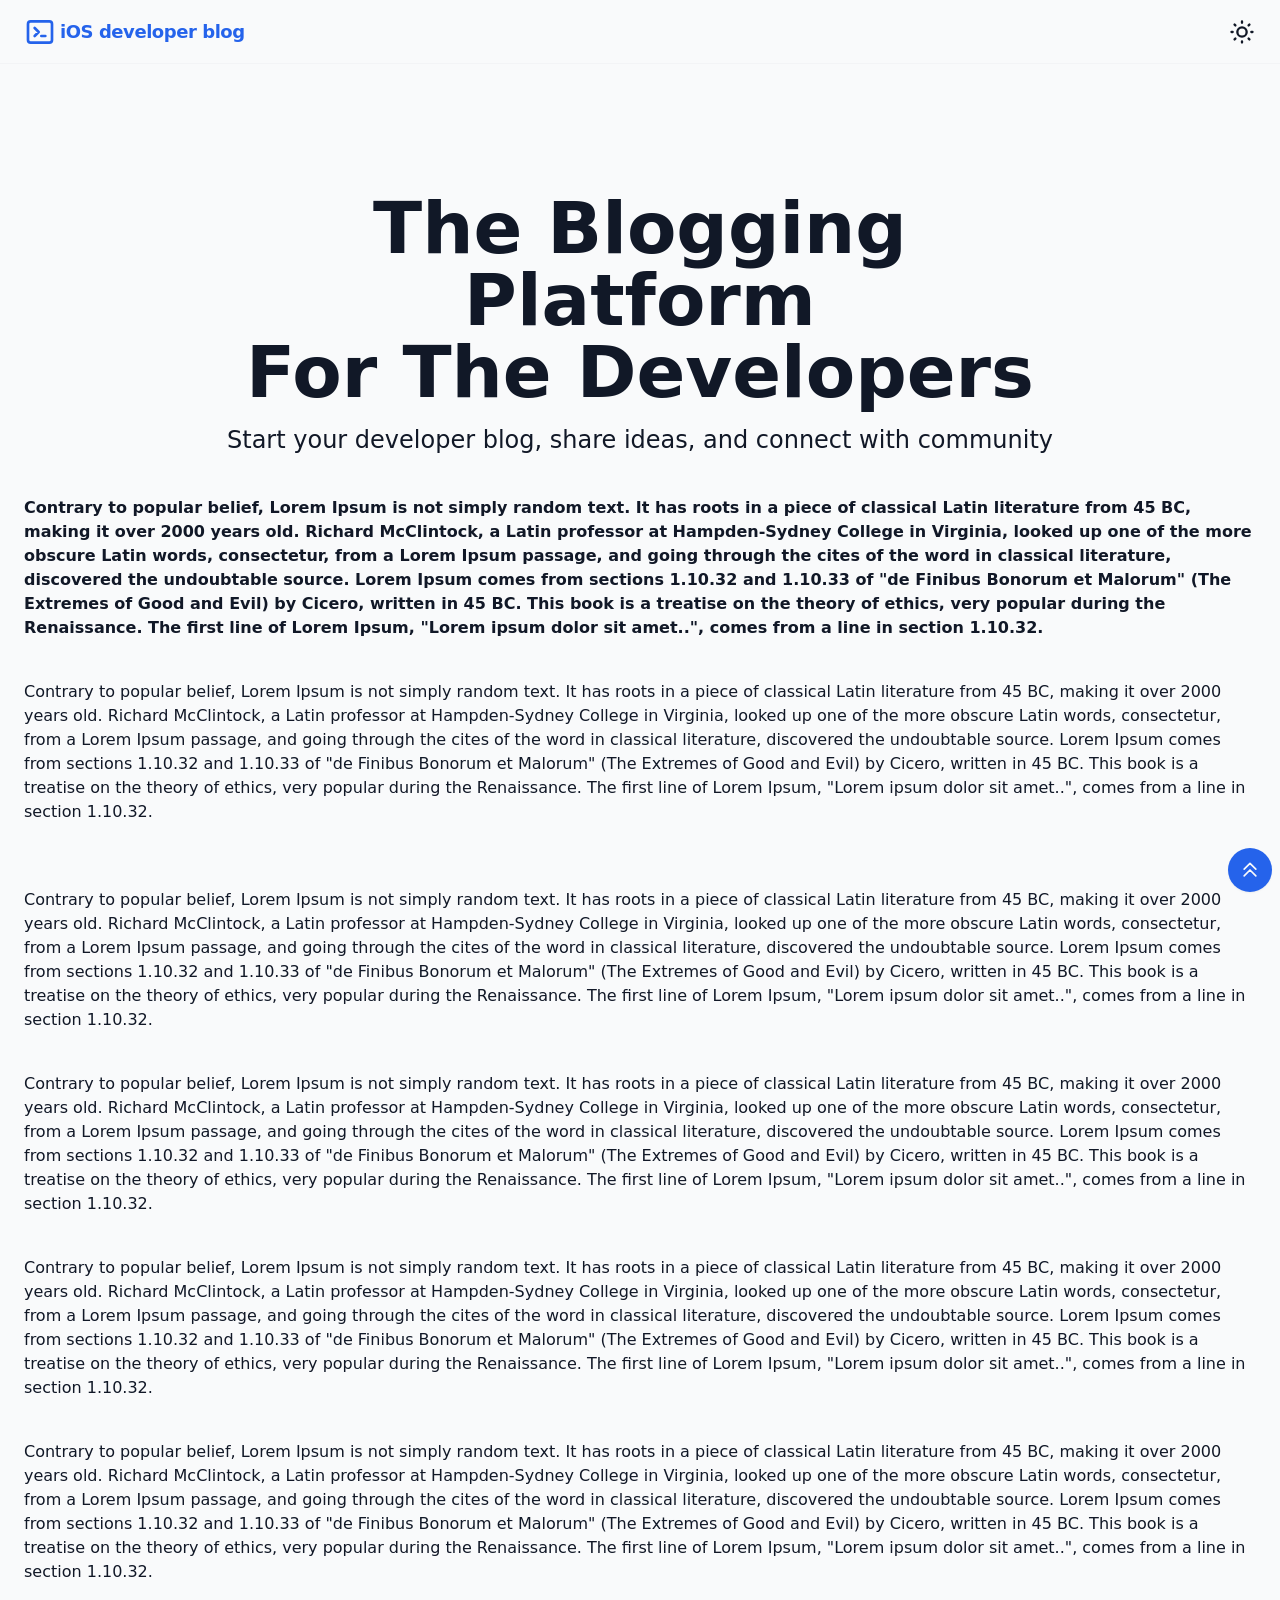
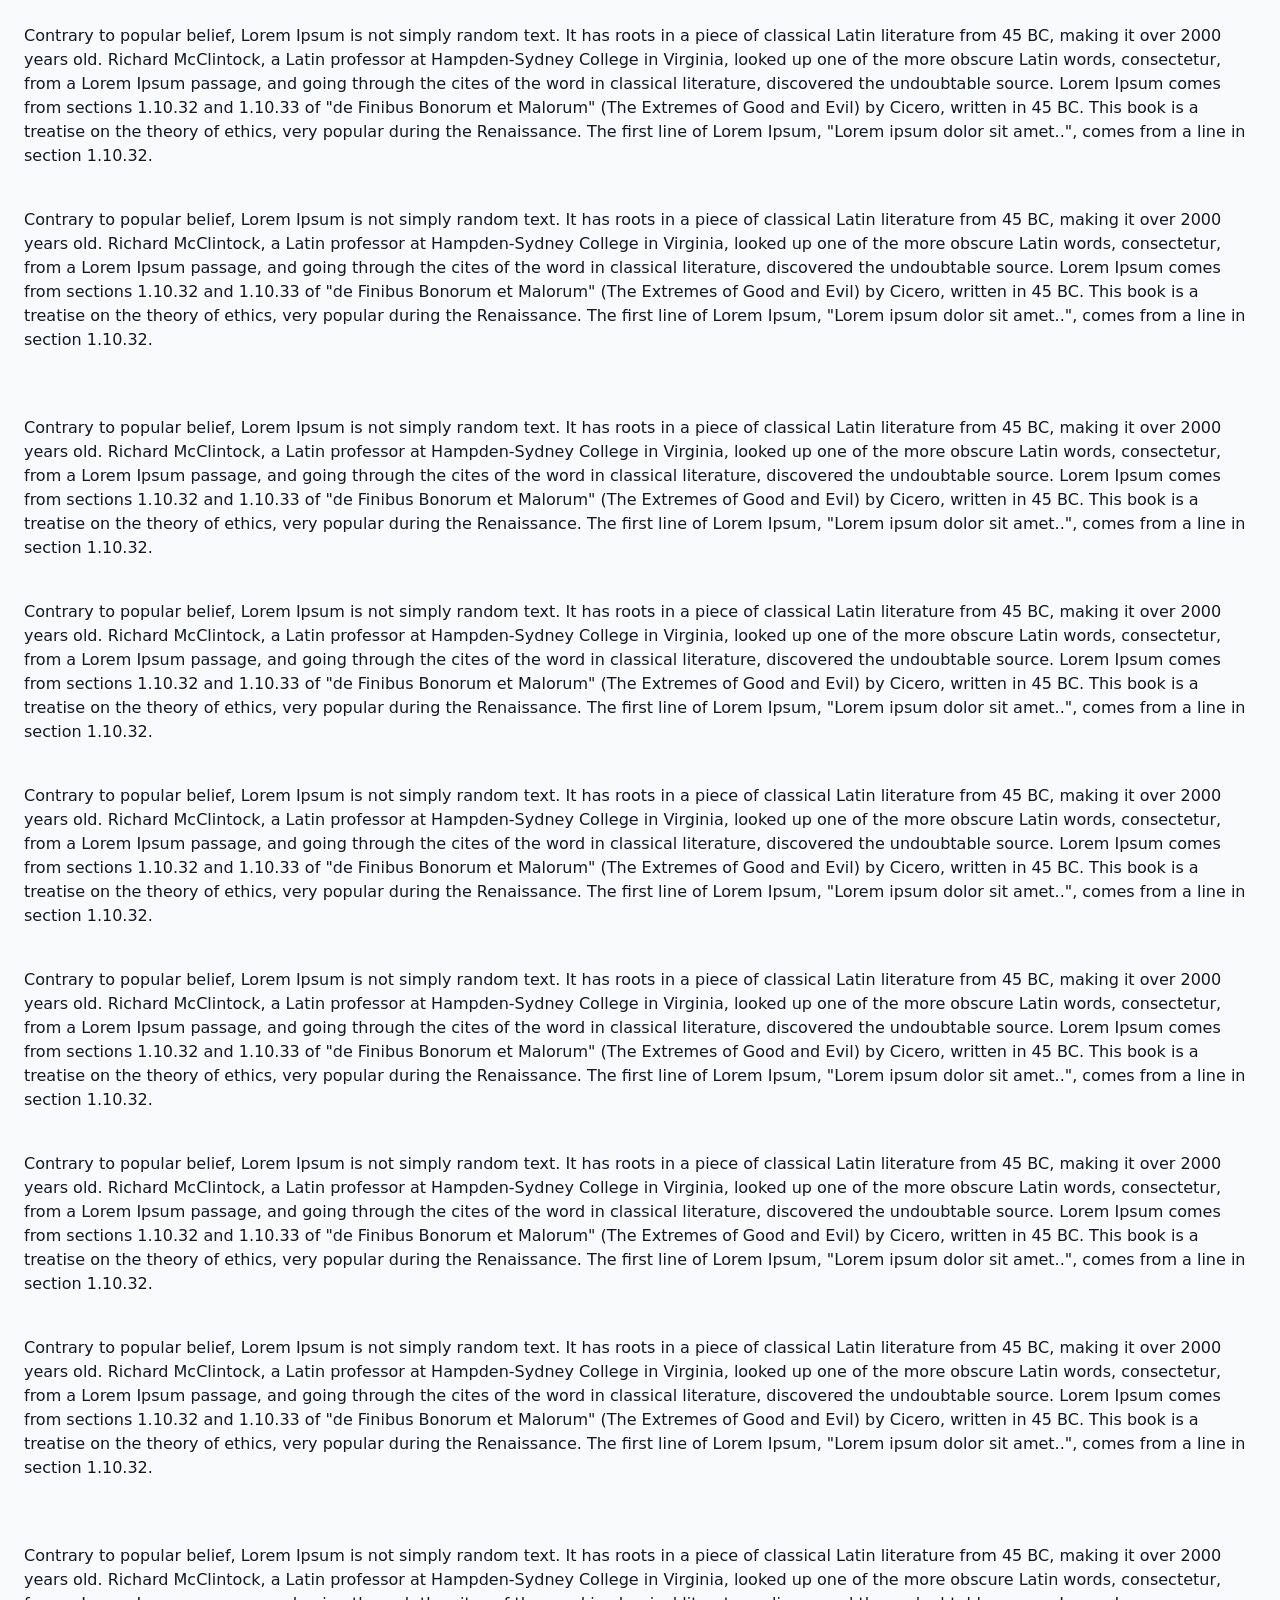
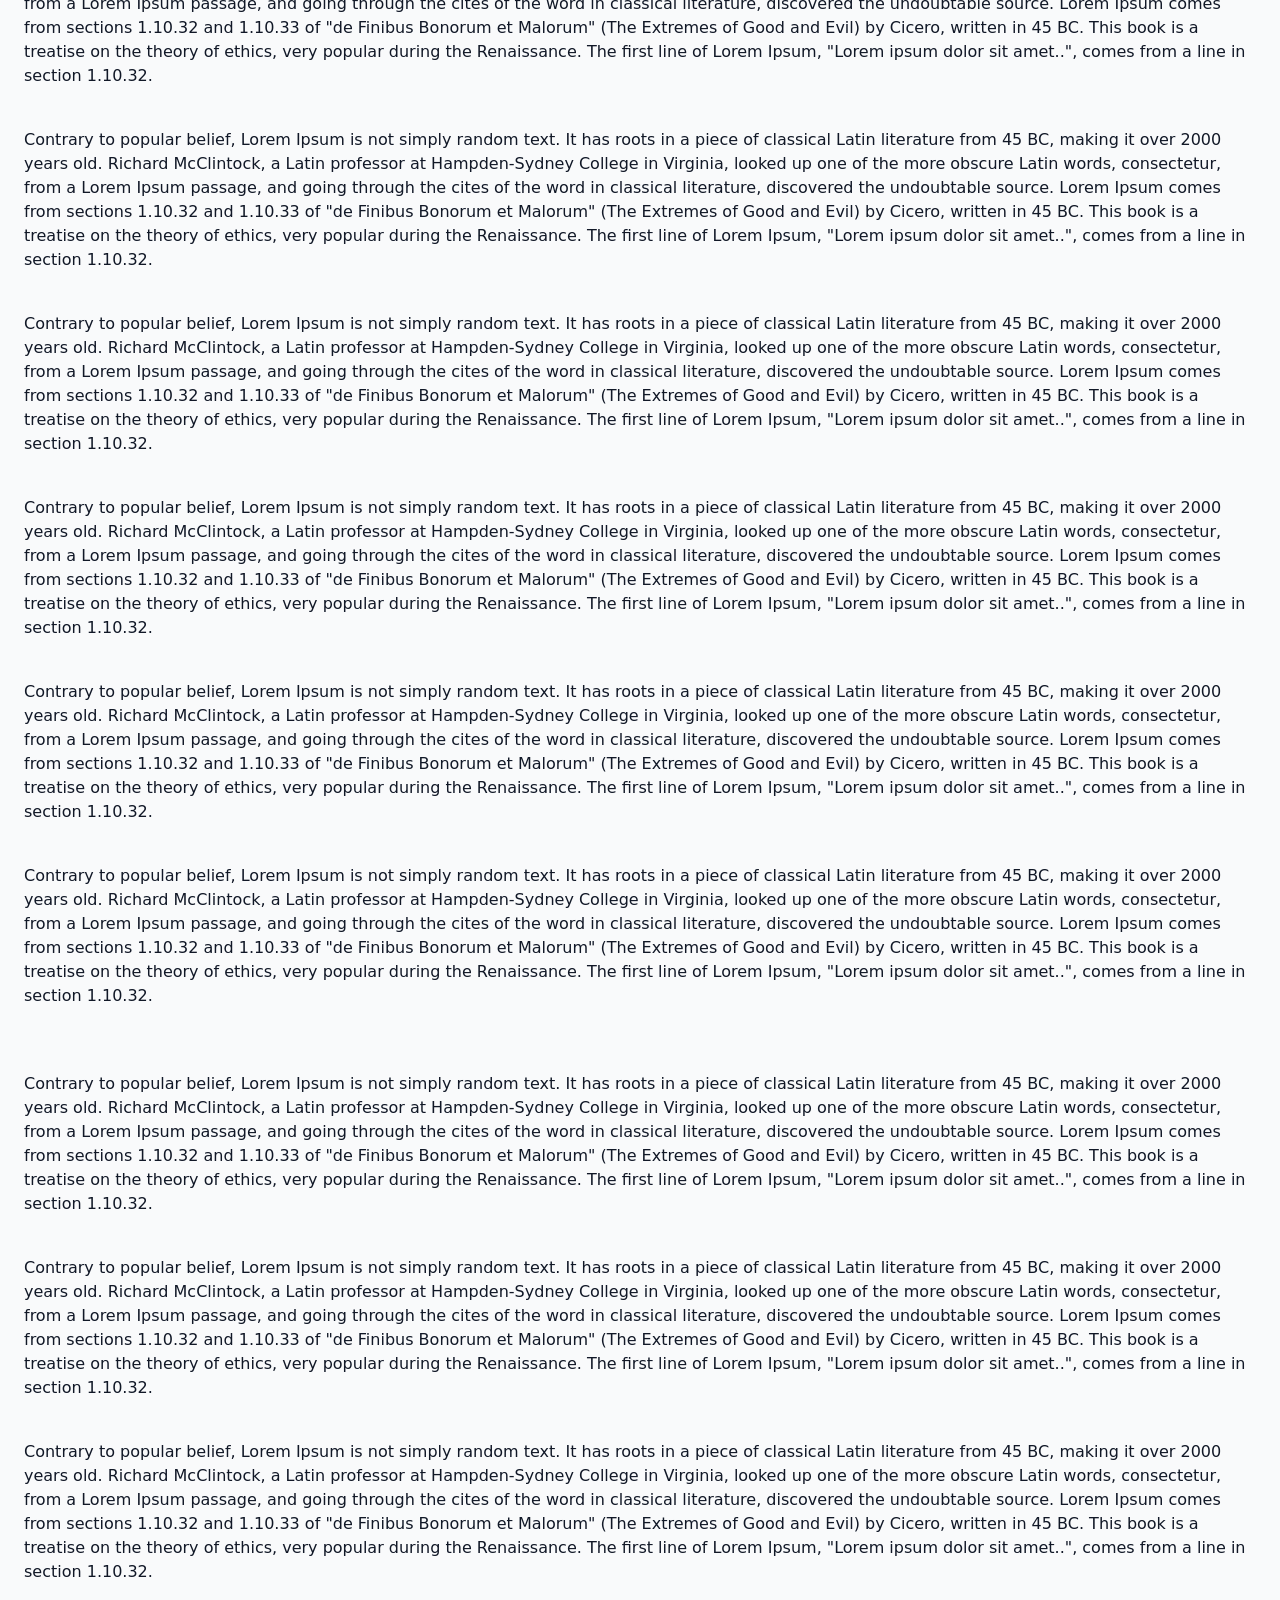
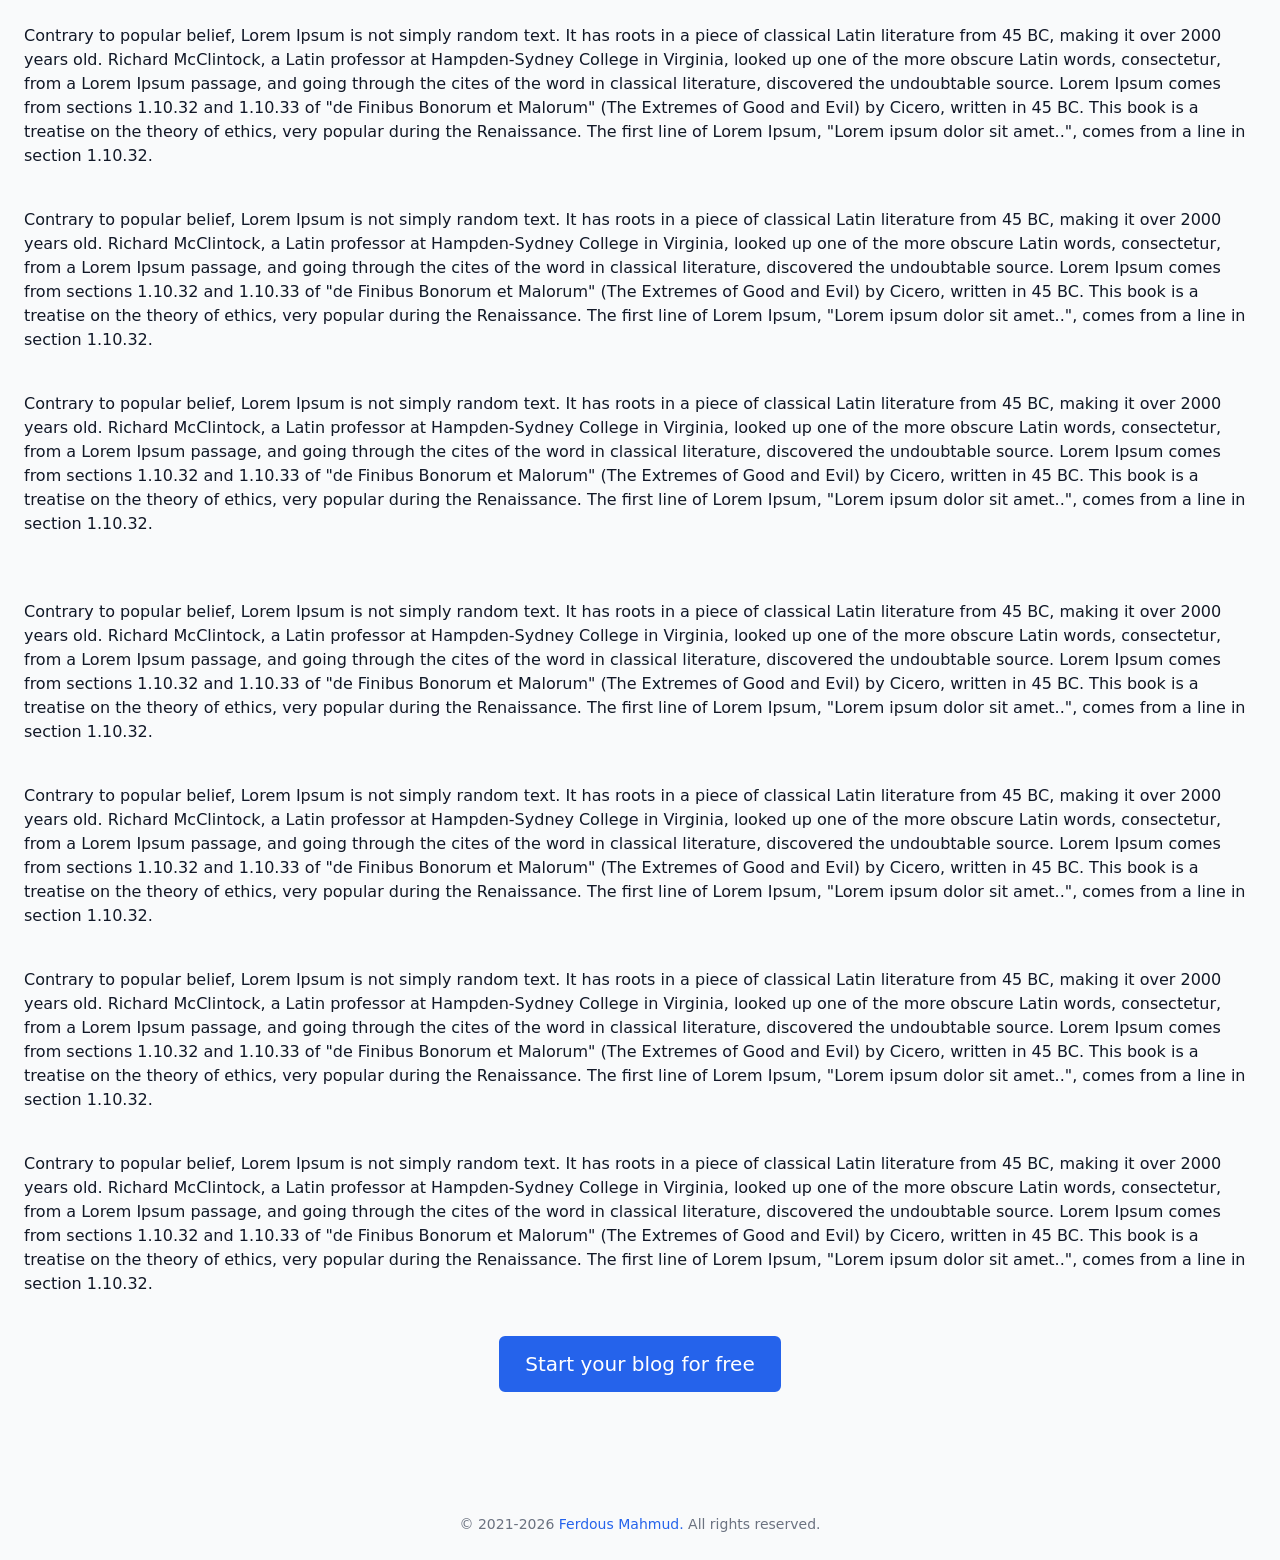
==== index.html @ 9bfbf7ce "Deploying to gh-pages from @ ferdous-mahmud/ferdous-mahmud.github.io@799af8524d51b463d062bc272ecb76d" ====
<!DOCTYPE html><html><head><meta name="viewport" content="width=device-width"/><meta charSet="utf-8"/><script>!function(){try {var d=document.documentElement.classList;d.remove('light','dark');var e=localStorage.getItem('theme');if("system"===e||(!e&&true)){var t="(prefers-color-scheme: dark)",m=window.matchMedia(t);m.media!==t||m.matches?d.add('dark'):d.add('light')}else if(e) d.add(e)}catch(e){}}()</script><title>iOS developer portfolio</title><meta name="description" content="Ferdous Mahmud&#x27;s developer portfolio and iOS swift blog"/><link rel="icon" href="/favicon.ico"/><meta property="og:url" content="https://localhost:3000/"/><meta property="og:type" content="website"/><meta property="og:site_name" content="Blog for Dev"/><meta property="og:description" content="Ferdous Mahmud&#x27;s developer portfolio and iOS swift blog"/><meta property="og:title" content="iOS developer portfolio"/><meta name="next-head-count" content="11"/><link rel="preload" href="/_next/static/css/29c83807eb7d6374.css" as="style"/><link rel="stylesheet" href="/_next/static/css/29c83807eb7d6374.css" data-n-g=""/><noscript data-n-css=""></noscript><script defer="" nomodule="" src="/_next/static/chunks/polyfills-5cd94c89d3acac5f.js"></script><script src="/_next/static/chunks/webpack-4443b53b1aee8170.js" defer=""></script><script src="/_next/static/chunks/framework-91d7f78b5b4003c8.js" defer=""></script><script src="/_next/static/chunks/main-1e7421553b9673ee.js" defer=""></script><script src="/_next/static/chunks/pages/_app-9415e76614bd6bda.js" defer=""></script><script src="/_next/static/chunks/513-90b7101805253840.js" defer=""></script><script src="/_next/static/chunks/pages/index-876e404962fac6f8.js" defer=""></script><script src="/_next/static/xs3RpHLXXJMVukahJIZaW/_buildManifest.js" defer=""></script><script src="/_next/static/xs3RpHLXXJMVukahJIZaW/_ssgManifest.js" defer=""></script><script src="/_next/static/xs3RpHLXXJMVukahJIZaW/_middlewareManifest.js" defer=""></script><style id="__jsx-393575709">#nprogress{pointer-events:none;}#nprogress .bar{background:#2863EB;position:fixed;z-index:9999;top:0;left:0;width:100%;height:2px;}#nprogress .peg{display:block;position:absolute;right:0px;width:100px;height:100%;box-shadow:0 0 10px #2863EB,0 0 5px #2863EB;opacity:1;-webkit-transform:rotate(3deg) translate(0px,-4px);-ms-transform:rotate(3deg) translate(0px,-4px);-webkit-transform:rotate(3deg) translate(0px,-4px);-ms-transform:rotate(3deg) translate(0px,-4px);transform:rotate(3deg) translate(0px,-4px);}#nprogress .spinner{display:block;position:fixed;z-index:1031;top:15px;right:15px;}#nprogress .spinner-icon{width:18px;height:18px;box-sizing:border-box;border:solid 2px transparent;border-top-color:#2863EB;border-left-color:#2863EB;border-radius:50%;-webkit-animation:nprogresss-spinner 400ms linear infinite;-webkit-animation:nprogress-spinner 400ms linear infinite;animation:nprogress-spinner 400ms linear infinite;}.nprogress-custom-parent{overflow:hidden;position:relative;}.nprogress-custom-parent #nprogress .spinner,.nprogress-custom-parent #nprogress .bar{position:absolute;}@-webkit-keyframes nprogress-spinner{0%{-webkit-transform:rotate(0deg);}100%{-webkit-transform:rotate(360deg);}}@-webkit-keyframes nprogress-spinner{0%{-webkit-transform:rotate(0deg);-ms-transform:rotate(0deg);transform:rotate(0deg);}100%{-webkit-transform:rotate(360deg);-ms-transform:rotate(360deg);transform:rotate(360deg);}}@keyframes nprogress-spinner{0%{-webkit-transform:rotate(0deg);-ms-transform:rotate(0deg);transform:rotate(0deg);}100%{-webkit-transform:rotate(360deg);-ms-transform:rotate(360deg);transform:rotate(360deg);}}</style></head><body><div id="__next" data-reactroot=""><div class="min-h-screen flex flex-col"><div class="pt-16"><header class="border-b border-gray-100 dark:border-gray-700 fixed top-0 inset-x-0 h-16 dark:bg-gray-900 bg-gray-50"><div class="container mx-auto px-4 sm:px-6 py-4 flex justify-between items-center"><a class="flex items-center space-x-1 text-blue-600" href="/"><svg xmlns="http://www.w3.org/2000/svg" fill="none" viewBox="0 0 24 24" stroke="currentColor" aria-hidden="true" class="w-8 h-8 flex-shrink-0"><path stroke-linecap="round" stroke-linejoin="round" stroke-width="2" d="M8 9l3 3-3 3m5 0h3M5 20h14a2 2 0 002-2V6a2 2 0 00-2-2H5a2 2 0 00-2 2v12a2 2 0 002 2z"></path></svg><span class="font-bold text-lg tracking-tight whitespace-nowrap">iOS developer blog</span></a></div></header></div><main class="flex-grow container mx-auto px-4 sm:px-6"><section class="flex flex-col justify-center items-center space-y-10 mt-12 sm:mt-24 md:mt-32"><div class="space-y-4 max-w-4xl mx-auto text-center"><h1 class="text-4xl sm:text-7xl font-bold capitalize"><span class="block">The blogging platform</span><span class="block">for the developers</span></h1><h2 class="text-xl sm:text-2xl">Start your developer blog, share ideas, and connect with community</h2></div><h2 class="font-bold">Contrary to popular belief, Lorem Ipsum is not simply random text. It has roots in a piece of classical Latin literature from 45 BC, making it over 2000 years old. Richard McClintock, a Latin professor at Hampden-Sydney College in Virginia, looked up one of the more obscure Latin words, consectetur, from a Lorem Ipsum passage, and going through the cites of the word in classical literature, discovered the undoubtable source. Lorem Ipsum comes from sections 1.10.32 and 1.10.33 of &quot;de Finibus Bonorum et Malorum&quot; (The Extremes of Good and Evil) by Cicero, written in 45 BC. This book is a treatise on the theory of ethics, very popular during the Renaissance. The first line of Lorem Ipsum, &quot;Lorem ipsum dolor sit amet..&quot;, comes from a line in section 1.10.32.</h2><h2>Contrary to popular belief, Lorem Ipsum is not simply random text. It has roots in a piece of classical Latin literature from 45 BC, making it over 2000 years old. Richard McClintock, a Latin professor at Hampden-Sydney College in Virginia, looked up one of the more obscure Latin words, consectetur, from a Lorem Ipsum passage, and going through the cites of the word in classical literature, discovered the undoubtable source. Lorem Ipsum comes from sections 1.10.32 and 1.10.33 of &quot;de Finibus Bonorum et Malorum&quot; (The Extremes of Good and Evil) by Cicero, written in 45 BC. This book is a treatise on the theory of ethics, very popular during the Renaissance. The first line of Lorem Ipsum, &quot;Lorem ipsum dolor sit amet..&quot;, comes from a line in section 1.10.32.</h2><br/><h2>Contrary to popular belief, Lorem Ipsum is not simply random text. It has roots in a piece of classical Latin literature from 45 BC, making it over 2000 years old. Richard McClintock, a Latin professor at Hampden-Sydney College in Virginia, looked up one of the more obscure Latin words, consectetur, from a Lorem Ipsum passage, and going through the cites of the word in classical literature, discovered the undoubtable source. Lorem Ipsum comes from sections 1.10.32 and 1.10.33 of &quot;de Finibus Bonorum et Malorum&quot; (The Extremes of Good and Evil) by Cicero, written in 45 BC. This book is a treatise on the theory of ethics, very popular during the Renaissance. The first line of Lorem Ipsum, &quot;Lorem ipsum dolor sit amet..&quot;, comes from a line in section 1.10.32.</h2><h2>Contrary to popular belief, Lorem Ipsum is not simply random text. It has roots in a piece of classical Latin literature from 45 BC, making it over 2000 years old. Richard McClintock, a Latin professor at Hampden-Sydney College in Virginia, looked up one of the more obscure Latin words, consectetur, from a Lorem Ipsum passage, and going through the cites of the word in classical literature, discovered the undoubtable source. Lorem Ipsum comes from sections 1.10.32 and 1.10.33 of &quot;de Finibus Bonorum et Malorum&quot; (The Extremes of Good and Evil) by Cicero, written in 45 BC. This book is a treatise on the theory of ethics, very popular during the Renaissance. The first line of Lorem Ipsum, &quot;Lorem ipsum dolor sit amet..&quot;, comes from a line in section 1.10.32.</h2><h2>Contrary to popular belief, Lorem Ipsum is not simply random text. It has roots in a piece of classical Latin literature from 45 BC, making it over 2000 years old. Richard McClintock, a Latin professor at Hampden-Sydney College in Virginia, looked up one of the more obscure Latin words, consectetur, from a Lorem Ipsum passage, and going through the cites of the word in classical literature, discovered the undoubtable source. Lorem Ipsum comes from sections 1.10.32 and 1.10.33 of &quot;de Finibus Bonorum et Malorum&quot; (The Extremes of Good and Evil) by Cicero, written in 45 BC. This book is a treatise on the theory of ethics, very popular during the Renaissance. The first line of Lorem Ipsum, &quot;Lorem ipsum dolor sit amet..&quot;, comes from a line in section 1.10.32.</h2><h2>Contrary to popular belief, Lorem Ipsum is not simply random text. It has roots in a piece of classical Latin literature from 45 BC, making it over 2000 years old. Richard McClintock, a Latin professor at Hampden-Sydney College in Virginia, looked up one of the more obscure Latin words, consectetur, from a Lorem Ipsum passage, and going through the cites of the word in classical literature, discovered the undoubtable source. Lorem Ipsum comes from sections 1.10.32 and 1.10.33 of &quot;de Finibus Bonorum et Malorum&quot; (The Extremes of Good and Evil) by Cicero, written in 45 BC. This book is a treatise on the theory of ethics, very popular during the Renaissance. The first line of Lorem Ipsum, &quot;Lorem ipsum dolor sit amet..&quot;, comes from a line in section 1.10.32.</h2><h2>Contrary to popular belief, Lorem Ipsum is not simply random text. It has roots in a piece of classical Latin literature from 45 BC, making it over 2000 years old. Richard McClintock, a Latin professor at Hampden-Sydney College in Virginia, looked up one of the more obscure Latin words, consectetur, from a Lorem Ipsum passage, and going through the cites of the word in classical literature, discovered the undoubtable source. Lorem Ipsum comes from sections 1.10.32 and 1.10.33 of &quot;de Finibus Bonorum et Malorum&quot; (The Extremes of Good and Evil) by Cicero, written in 45 BC. This book is a treatise on the theory of ethics, very popular during the Renaissance. The first line of Lorem Ipsum, &quot;Lorem ipsum dolor sit amet..&quot;, comes from a line in section 1.10.32.</h2><h2>Contrary to popular belief, Lorem Ipsum is not simply random text. It has roots in a piece of classical Latin literature from 45 BC, making it over 2000 years old. Richard McClintock, a Latin professor at Hampden-Sydney College in Virginia, looked up one of the more obscure Latin words, consectetur, from a Lorem Ipsum passage, and going through the cites of the word in classical literature, discovered the undoubtable source. Lorem Ipsum comes from sections 1.10.32 and 1.10.33 of &quot;de Finibus Bonorum et Malorum&quot; (The Extremes of Good and Evil) by Cicero, written in 45 BC. This book is a treatise on the theory of ethics, very popular during the Renaissance. The first line of Lorem Ipsum, &quot;Lorem ipsum dolor sit amet..&quot;, comes from a line in section 1.10.32.</h2><br/><h2>Contrary to popular belief, Lorem Ipsum is not simply random text. It has roots in a piece of classical Latin literature from 45 BC, making it over 2000 years old. Richard McClintock, a Latin professor at Hampden-Sydney College in Virginia, looked up one of the more obscure Latin words, consectetur, from a Lorem Ipsum passage, and going through the cites of the word in classical literature, discovered the undoubtable source. Lorem Ipsum comes from sections 1.10.32 and 1.10.33 of &quot;de Finibus Bonorum et Malorum&quot; (The Extremes of Good and Evil) by Cicero, written in 45 BC. This book is a treatise on the theory of ethics, very popular during the Renaissance. The first line of Lorem Ipsum, &quot;Lorem ipsum dolor sit amet..&quot;, comes from a line in section 1.10.32.</h2><h2>Contrary to popular belief, Lorem Ipsum is not simply random text. It has roots in a piece of classical Latin literature from 45 BC, making it over 2000 years old. Richard McClintock, a Latin professor at Hampden-Sydney College in Virginia, looked up one of the more obscure Latin words, consectetur, from a Lorem Ipsum passage, and going through the cites of the word in classical literature, discovered the undoubtable source. Lorem Ipsum comes from sections 1.10.32 and 1.10.33 of &quot;de Finibus Bonorum et Malorum&quot; (The Extremes of Good and Evil) by Cicero, written in 45 BC. This book is a treatise on the theory of ethics, very popular during the Renaissance. The first line of Lorem Ipsum, &quot;Lorem ipsum dolor sit amet..&quot;, comes from a line in section 1.10.32.</h2><h2>Contrary to popular belief, Lorem Ipsum is not simply random text. It has roots in a piece of classical Latin literature from 45 BC, making it over 2000 years old. Richard McClintock, a Latin professor at Hampden-Sydney College in Virginia, looked up one of the more obscure Latin words, consectetur, from a Lorem Ipsum passage, and going through the cites of the word in classical literature, discovered the undoubtable source. Lorem Ipsum comes from sections 1.10.32 and 1.10.33 of &quot;de Finibus Bonorum et Malorum&quot; (The Extremes of Good and Evil) by Cicero, written in 45 BC. This book is a treatise on the theory of ethics, very popular during the Renaissance. The first line of Lorem Ipsum, &quot;Lorem ipsum dolor sit amet..&quot;, comes from a line in section 1.10.32.</h2><h2>Contrary to popular belief, Lorem Ipsum is not simply random text. It has roots in a piece of classical Latin literature from 45 BC, making it over 2000 years old. Richard McClintock, a Latin professor at Hampden-Sydney College in Virginia, looked up one of the more obscure Latin words, consectetur, from a Lorem Ipsum passage, and going through the cites of the word in classical literature, discovered the undoubtable source. Lorem Ipsum comes from sections 1.10.32 and 1.10.33 of &quot;de Finibus Bonorum et Malorum&quot; (The Extremes of Good and Evil) by Cicero, written in 45 BC. This book is a treatise on the theory of ethics, very popular during the Renaissance. The first line of Lorem Ipsum, &quot;Lorem ipsum dolor sit amet..&quot;, comes from a line in section 1.10.32.</h2><h2>Contrary to popular belief, Lorem Ipsum is not simply random text. It has roots in a piece of classical Latin literature from 45 BC, making it over 2000 years old. Richard McClintock, a Latin professor at Hampden-Sydney College in Virginia, looked up one of the more obscure Latin words, consectetur, from a Lorem Ipsum passage, and going through the cites of the word in classical literature, discovered the undoubtable source. Lorem Ipsum comes from sections 1.10.32 and 1.10.33 of &quot;de Finibus Bonorum et Malorum&quot; (The Extremes of Good and Evil) by Cicero, written in 45 BC. This book is a treatise on the theory of ethics, very popular during the Renaissance. The first line of Lorem Ipsum, &quot;Lorem ipsum dolor sit amet..&quot;, comes from a line in section 1.10.32.</h2><h2>Contrary to popular belief, Lorem Ipsum is not simply random text. It has roots in a piece of classical Latin literature from 45 BC, making it over 2000 years old. Richard McClintock, a Latin professor at Hampden-Sydney College in Virginia, looked up one of the more obscure Latin words, consectetur, from a Lorem Ipsum passage, and going through the cites of the word in classical literature, discovered the undoubtable source. Lorem Ipsum comes from sections 1.10.32 and 1.10.33 of &quot;de Finibus Bonorum et Malorum&quot; (The Extremes of Good and Evil) by Cicero, written in 45 BC. This book is a treatise on the theory of ethics, very popular during the Renaissance. The first line of Lorem Ipsum, &quot;Lorem ipsum dolor sit amet..&quot;, comes from a line in section 1.10.32.</h2><br/><h2>Contrary to popular belief, Lorem Ipsum is not simply random text. It has roots in a piece of classical Latin literature from 45 BC, making it over 2000 years old. Richard McClintock, a Latin professor at Hampden-Sydney College in Virginia, looked up one of the more obscure Latin words, consectetur, from a Lorem Ipsum passage, and going through the cites of the word in classical literature, discovered the undoubtable source. Lorem Ipsum comes from sections 1.10.32 and 1.10.33 of &quot;de Finibus Bonorum et Malorum&quot; (The Extremes of Good and Evil) by Cicero, written in 45 BC. This book is a treatise on the theory of ethics, very popular during the Renaissance. The first line of Lorem Ipsum, &quot;Lorem ipsum dolor sit amet..&quot;, comes from a line in section 1.10.32.</h2><h2>Contrary to popular belief, Lorem Ipsum is not simply random text. It has roots in a piece of classical Latin literature from 45 BC, making it over 2000 years old. Richard McClintock, a Latin professor at Hampden-Sydney College in Virginia, looked up one of the more obscure Latin words, consectetur, from a Lorem Ipsum passage, and going through the cites of the word in classical literature, discovered the undoubtable source. Lorem Ipsum comes from sections 1.10.32 and 1.10.33 of &quot;de Finibus Bonorum et Malorum&quot; (The Extremes of Good and Evil) by Cicero, written in 45 BC. This book is a treatise on the theory of ethics, very popular during the Renaissance. The first line of Lorem Ipsum, &quot;Lorem ipsum dolor sit amet..&quot;, comes from a line in section 1.10.32.</h2><h2>Contrary to popular belief, Lorem Ipsum is not simply random text. It has roots in a piece of classical Latin literature from 45 BC, making it over 2000 years old. Richard McClintock, a Latin professor at Hampden-Sydney College in Virginia, looked up one of the more obscure Latin words, consectetur, from a Lorem Ipsum passage, and going through the cites of the word in classical literature, discovered the undoubtable source. Lorem Ipsum comes from sections 1.10.32 and 1.10.33 of &quot;de Finibus Bonorum et Malorum&quot; (The Extremes of Good and Evil) by Cicero, written in 45 BC. This book is a treatise on the theory of ethics, very popular during the Renaissance. The first line of Lorem Ipsum, &quot;Lorem ipsum dolor sit amet..&quot;, comes from a line in section 1.10.32.</h2><h2>Contrary to popular belief, Lorem Ipsum is not simply random text. It has roots in a piece of classical Latin literature from 45 BC, making it over 2000 years old. Richard McClintock, a Latin professor at Hampden-Sydney College in Virginia, looked up one of the more obscure Latin words, consectetur, from a Lorem Ipsum passage, and going through the cites of the word in classical literature, discovered the undoubtable source. Lorem Ipsum comes from sections 1.10.32 and 1.10.33 of &quot;de Finibus Bonorum et Malorum&quot; (The Extremes of Good and Evil) by Cicero, written in 45 BC. This book is a treatise on the theory of ethics, very popular during the Renaissance. The first line of Lorem Ipsum, &quot;Lorem ipsum dolor sit amet..&quot;, comes from a line in section 1.10.32.</h2><h2>Contrary to popular belief, Lorem Ipsum is not simply random text. It has roots in a piece of classical Latin literature from 45 BC, making it over 2000 years old. Richard McClintock, a Latin professor at Hampden-Sydney College in Virginia, looked up one of the more obscure Latin words, consectetur, from a Lorem Ipsum passage, and going through the cites of the word in classical literature, discovered the undoubtable source. Lorem Ipsum comes from sections 1.10.32 and 1.10.33 of &quot;de Finibus Bonorum et Malorum&quot; (The Extremes of Good and Evil) by Cicero, written in 45 BC. This book is a treatise on the theory of ethics, very popular during the Renaissance. The first line of Lorem Ipsum, &quot;Lorem ipsum dolor sit amet..&quot;, comes from a line in section 1.10.32.</h2><h2>Contrary to popular belief, Lorem Ipsum is not simply random text. It has roots in a piece of classical Latin literature from 45 BC, making it over 2000 years old. Richard McClintock, a Latin professor at Hampden-Sydney College in Virginia, looked up one of the more obscure Latin words, consectetur, from a Lorem Ipsum passage, and going through the cites of the word in classical literature, discovered the undoubtable source. Lorem Ipsum comes from sections 1.10.32 and 1.10.33 of &quot;de Finibus Bonorum et Malorum&quot; (The Extremes of Good and Evil) by Cicero, written in 45 BC. This book is a treatise on the theory of ethics, very popular during the Renaissance. The first line of Lorem Ipsum, &quot;Lorem ipsum dolor sit amet..&quot;, comes from a line in section 1.10.32.</h2><br/><h2>Contrary to popular belief, Lorem Ipsum is not simply random text. It has roots in a piece of classical Latin literature from 45 BC, making it over 2000 years old. Richard McClintock, a Latin professor at Hampden-Sydney College in Virginia, looked up one of the more obscure Latin words, consectetur, from a Lorem Ipsum passage, and going through the cites of the word in classical literature, discovered the undoubtable source. Lorem Ipsum comes from sections 1.10.32 and 1.10.33 of &quot;de Finibus Bonorum et Malorum&quot; (The Extremes of Good and Evil) by Cicero, written in 45 BC. This book is a treatise on the theory of ethics, very popular during the Renaissance. The first line of Lorem Ipsum, &quot;Lorem ipsum dolor sit amet..&quot;, comes from a line in section 1.10.32.</h2><h2>Contrary to popular belief, Lorem Ipsum is not simply random text. It has roots in a piece of classical Latin literature from 45 BC, making it over 2000 years old. Richard McClintock, a Latin professor at Hampden-Sydney College in Virginia, looked up one of the more obscure Latin words, consectetur, from a Lorem Ipsum passage, and going through the cites of the word in classical literature, discovered the undoubtable source. Lorem Ipsum comes from sections 1.10.32 and 1.10.33 of &quot;de Finibus Bonorum et Malorum&quot; (The Extremes of Good and Evil) by Cicero, written in 45 BC. This book is a treatise on the theory of ethics, very popular during the Renaissance. The first line of Lorem Ipsum, &quot;Lorem ipsum dolor sit amet..&quot;, comes from a line in section 1.10.32.</h2><h2>Contrary to popular belief, Lorem Ipsum is not simply random text. It has roots in a piece of classical Latin literature from 45 BC, making it over 2000 years old. Richard McClintock, a Latin professor at Hampden-Sydney College in Virginia, looked up one of the more obscure Latin words, consectetur, from a Lorem Ipsum passage, and going through the cites of the word in classical literature, discovered the undoubtable source. Lorem Ipsum comes from sections 1.10.32 and 1.10.33 of &quot;de Finibus Bonorum et Malorum&quot; (The Extremes of Good and Evil) by Cicero, written in 45 BC. This book is a treatise on the theory of ethics, very popular during the Renaissance. The first line of Lorem Ipsum, &quot;Lorem ipsum dolor sit amet..&quot;, comes from a line in section 1.10.32.</h2><h2>Contrary to popular belief, Lorem Ipsum is not simply random text. It has roots in a piece of classical Latin literature from 45 BC, making it over 2000 years old. Richard McClintock, a Latin professor at Hampden-Sydney College in Virginia, looked up one of the more obscure Latin words, consectetur, from a Lorem Ipsum passage, and going through the cites of the word in classical literature, discovered the undoubtable source. Lorem Ipsum comes from sections 1.10.32 and 1.10.33 of &quot;de Finibus Bonorum et Malorum&quot; (The Extremes of Good and Evil) by Cicero, written in 45 BC. This book is a treatise on the theory of ethics, very popular during the Renaissance. The first line of Lorem Ipsum, &quot;Lorem ipsum dolor sit amet..&quot;, comes from a line in section 1.10.32.</h2><h2>Contrary to popular belief, Lorem Ipsum is not simply random text. It has roots in a piece of classical Latin literature from 45 BC, making it over 2000 years old. Richard McClintock, a Latin professor at Hampden-Sydney College in Virginia, looked up one of the more obscure Latin words, consectetur, from a Lorem Ipsum passage, and going through the cites of the word in classical literature, discovered the undoubtable source. Lorem Ipsum comes from sections 1.10.32 and 1.10.33 of &quot;de Finibus Bonorum et Malorum&quot; (The Extremes of Good and Evil) by Cicero, written in 45 BC. This book is a treatise on the theory of ethics, very popular during the Renaissance. The first line of Lorem Ipsum, &quot;Lorem ipsum dolor sit amet..&quot;, comes from a line in section 1.10.32.</h2><h2>Contrary to popular belief, Lorem Ipsum is not simply random text. It has roots in a piece of classical Latin literature from 45 BC, making it over 2000 years old. Richard McClintock, a Latin professor at Hampden-Sydney College in Virginia, looked up one of the more obscure Latin words, consectetur, from a Lorem Ipsum passage, and going through the cites of the word in classical literature, discovered the undoubtable source. Lorem Ipsum comes from sections 1.10.32 and 1.10.33 of &quot;de Finibus Bonorum et Malorum&quot; (The Extremes of Good and Evil) by Cicero, written in 45 BC. This book is a treatise on the theory of ethics, very popular during the Renaissance. The first line of Lorem Ipsum, &quot;Lorem ipsum dolor sit amet..&quot;, comes from a line in section 1.10.32.</h2><br/><h2>Contrary to popular belief, Lorem Ipsum is not simply random text. It has roots in a piece of classical Latin literature from 45 BC, making it over 2000 years old. Richard McClintock, a Latin professor at Hampden-Sydney College in Virginia, looked up one of the more obscure Latin words, consectetur, from a Lorem Ipsum passage, and going through the cites of the word in classical literature, discovered the undoubtable source. Lorem Ipsum comes from sections 1.10.32 and 1.10.33 of &quot;de Finibus Bonorum et Malorum&quot; (The Extremes of Good and Evil) by Cicero, written in 45 BC. This book is a treatise on the theory of ethics, very popular during the Renaissance. The first line of Lorem Ipsum, &quot;Lorem ipsum dolor sit amet..&quot;, comes from a line in section 1.10.32.</h2><h2>Contrary to popular belief, Lorem Ipsum is not simply random text. It has roots in a piece of classical Latin literature from 45 BC, making it over 2000 years old. Richard McClintock, a Latin professor at Hampden-Sydney College in Virginia, looked up one of the more obscure Latin words, consectetur, from a Lorem Ipsum passage, and going through the cites of the word in classical literature, discovered the undoubtable source. Lorem Ipsum comes from sections 1.10.32 and 1.10.33 of &quot;de Finibus Bonorum et Malorum&quot; (The Extremes of Good and Evil) by Cicero, written in 45 BC. This book is a treatise on the theory of ethics, very popular during the Renaissance. The first line of Lorem Ipsum, &quot;Lorem ipsum dolor sit amet..&quot;, comes from a line in section 1.10.32.</h2><h2>Contrary to popular belief, Lorem Ipsum is not simply random text. It has roots in a piece of classical Latin literature from 45 BC, making it over 2000 years old. Richard McClintock, a Latin professor at Hampden-Sydney College in Virginia, looked up one of the more obscure Latin words, consectetur, from a Lorem Ipsum passage, and going through the cites of the word in classical literature, discovered the undoubtable source. Lorem Ipsum comes from sections 1.10.32 and 1.10.33 of &quot;de Finibus Bonorum et Malorum&quot; (The Extremes of Good and Evil) by Cicero, written in 45 BC. This book is a treatise on the theory of ethics, very popular during the Renaissance. The first line of Lorem Ipsum, &quot;Lorem ipsum dolor sit amet..&quot;, comes from a line in section 1.10.32.</h2><h2>Contrary to popular belief, Lorem Ipsum is not simply random text. It has roots in a piece of classical Latin literature from 45 BC, making it over 2000 years old. Richard McClintock, a Latin professor at Hampden-Sydney College in Virginia, looked up one of the more obscure Latin words, consectetur, from a Lorem Ipsum passage, and going through the cites of the word in classical literature, discovered the undoubtable source. Lorem Ipsum comes from sections 1.10.32 and 1.10.33 of &quot;de Finibus Bonorum et Malorum&quot; (The Extremes of Good and Evil) by Cicero, written in 45 BC. This book is a treatise on the theory of ethics, very popular during the Renaissance. The first line of Lorem Ipsum, &quot;Lorem ipsum dolor sit amet..&quot;, comes from a line in section 1.10.32.</h2><button type="button" class="bg-blue-600 hover:bg-blue-700 text-white px-6 py-3 rounded-md border-2 border-blue-600 hover:border-blue-700 text-lg sm:text-xl focus:outline-none focus:ring-4 focus:ring-blue-600 focus:ring-opacity-50 whitespace-nowrap">Start your blog for free</button></section></main><footer class="px-4 sm:px-6 py-6 mt-24"><div class="text-center"><p class="text-sm text-gray-500 inline-flex">© 2021-<!-- -->2022<a class="text-blue-600 cursor-pointer hover:text-blue-700" target="_blank" href="https://github.com/ferdous-mahmud"> Ferdous Mahmud.</a> All rights reserved.</p></div></footer></div><div class="fixed bottom-2 right-2"><button type="button" class="opacity-0 inline-flex items-center p-3 rounded-full shadow-sm text-gray-50 bg-blue-600 transition-opacity hover:bg-blue-700 focus:outline-none focus:ring-1 focus:ring-offset-1 focus:ring-blue-500"><svg xmlns="http://www.w3.org/2000/svg" fill="none" viewBox="0 0 24 24" stroke="currentColor" aria-hidden="true" class="h-5 w-5"><path stroke-linecap="round" stroke-linejoin="round" stroke-width="2" d="M5 11l7-7 7 7M5 19l7-7 7 7"></path></svg></button></div></div><script id="__NEXT_DATA__" type="application/json">{"props":{"pageProps":{}},"page":"/","query":{},"buildId":"xs3RpHLXXJMVukahJIZaW","nextExport":true,"autoExport":true,"isFallback":false,"scriptLoader":[]}</script></body></html>
---- _next/static/css/29c83807eb7d6374.css ----
/*
! tailwindcss v3.0.16 | MIT License | https://tailwindcss.com
*/*,:after,:before{box-sizing:border-box;border:0 solid #e5e7eb}:after,:before{--tw-content:""}html{line-height:1.5;-webkit-text-size-adjust:100%;-moz-tab-size:4;-o-tab-size:4;tab-size:4;font-family:ui-sans-serif,system-ui,-apple-system,BlinkMacSystemFont,Segoe UI,Roboto,Helvetica Neue,Arial,Noto Sans,sans-serif,Apple Color Emoji,Segoe UI Emoji,Segoe UI Symbol,Noto Color Emoji}body{margin:0;line-height:inherit}hr{height:0;color:inherit;border-top-width:1px}abbr:where([title]){-webkit-text-decoration:underline dotted;text-decoration:underline dotted}h1,h2,h3,h4,h5,h6{font-size:inherit;font-weight:inherit}a{color:inherit;text-decoration:inherit}b,strong{font-weight:bolder}code,kbd,pre,samp{font-family:ui-monospace,SFMono-Regular,Menlo,Monaco,Consolas,Liberation Mono,Courier New,monospace;font-size:1em}small{font-size:80%}sub,sup{font-size:75%;line-height:0;position:relative;vertical-align:baseline}sub{bottom:-.25em}sup{top:-.5em}table{text-indent:0;border-color:inherit;border-collapse:collapse}button,input,optgroup,select,textarea{font-family:inherit;font-size:100%;line-height:inherit;color:inherit;margin:0;padding:0}button,select{text-transform:none}[type=button],[type=reset],[type=submit],button{-webkit-appearance:button;background-color:transparent;background-image:none}:-moz-focusring{outline:auto}:-moz-ui-invalid{box-shadow:none}progress{vertical-align:baseline}::-webkit-inner-spin-button,::-webkit-outer-spin-button{height:auto}[type=search]{-webkit-appearance:textfield;outline-offset:-2px}::-webkit-search-decoration{-webkit-appearance:none}::-webkit-file-upload-button{-webkit-appearance:button;font:inherit}summary{display:list-item}blockquote,dd,dl,figure,h1,h2,h3,h4,h5,h6,hr,p,pre{margin:0}fieldset{margin:0}fieldset,legend{padding:0}menu,ol,ul{list-style:none;margin:0;padding:0}textarea{resize:vertical}input::-moz-placeholder,textarea::-moz-placeholder{opacity:1;color:#9ca3af}input:-ms-input-placeholder,textarea:-ms-input-placeholder{opacity:1;color:#9ca3af}input::placeholder,textarea::placeholder{opacity:1;color:#9ca3af}[role=button],button{cursor:pointer}:disabled{cursor:default}audio,canvas,embed,iframe,img,object,svg,video{display:block;vertical-align:middle}img,video{max-width:100%;height:auto}[hidden]{display:none}body{background-color:rgb(249 250 251/var(--tw-bg-opacity));color:rgb(17 24 39/var(--tw-text-opacity))}.dark body,body{--tw-bg-opacity:1;--tw-text-opacity:1}.dark body{background-color:rgb(17 24 39/var(--tw-bg-opacity));color:rgb(243 244 246/var(--tw-text-opacity))}body{min-height:100vh}::-moz-selection{--tw-bg-opacity:1;background-color:rgb(37 99 235/var(--tw-bg-opacity));--tw-text-opacity:1;color:rgb(255 255 255/var(--tw-text-opacity))}::selection{--tw-bg-opacity:1;background-color:rgb(37 99 235/var(--tw-bg-opacity));--tw-text-opacity:1;color:rgb(255 255 255/var(--tw-text-opacity))}*,:after,:before{--tw-translate-x:0;--tw-translate-y:0;--tw-rotate:0;--tw-skew-x:0;--tw-skew-y:0;--tw-scale-x:1;--tw-scale-y:1;--tw-pan-x: ;--tw-pan-y: ;--tw-pinch-zoom: ;--tw-scroll-snap-strictness:proximity;--tw-ordinal: ;--tw-slashed-zero: ;--tw-numeric-figure: ;--tw-numeric-spacing: ;--tw-numeric-fraction: ;--tw-ring-inset: ;--tw-ring-offset-width:0px;--tw-ring-offset-color:#fff;--tw-ring-color:rgb(59 130 246/0.5);--tw-ring-offset-shadow:0 0 #0000;--tw-ring-shadow:0 0 #0000;--tw-shadow:0 0 #0000;--tw-shadow-colored:0 0 #0000;--tw-blur: ;--tw-brightness: ;--tw-contrast: ;--tw-grayscale: ;--tw-hue-rotate: ;--tw-invert: ;--tw-saturate: ;--tw-sepia: ;--tw-drop-shadow: ;--tw-backdrop-blur: ;--tw-backdrop-brightness: ;--tw-backdrop-contrast: ;--tw-backdrop-grayscale: ;--tw-backdrop-hue-rotate: ;--tw-backdrop-invert: ;--tw-backdrop-opacity: ;--tw-backdrop-saturate: ;--tw-backdrop-sepia: }.container{width:100%}@media (min-width:640px){.container{max-width:640px}}@media (min-width:768px){.container{max-width:768px}}@media (min-width:1024px){.container{max-width:1024px}}@media (min-width:1280px){.container{max-width:1280px}}@media (min-width:1536px){.container{max-width:1536px}}.fixed{position:fixed}.inset-x-0{left:0;right:0}.top-0{top:0}.bottom-2{bottom:.5rem}.right-2{right:.5rem}.my-4{margin-top:1rem;margin-bottom:1rem}.mx-auto{margin-left:auto;margin-right:auto}.mt-12{margin-top:3rem}.mt-24{margin-top:6rem}.block{display:block}.flex{display:flex}.inline-flex{display:inline-flex}.grid{display:grid}.h-7{height:1.75rem}.h-16{height:4rem}.h-8{height:2rem}.h-5{height:1.25rem}.min-h-screen{min-height:100vh}.w-full{width:100%}.w-7{width:1.75rem}.w-8{width:2rem}.w-5{width:1.25rem}.max-w-4xl{max-width:56rem}.flex-shrink-0{flex-shrink:0}.flex-grow{flex-grow:1}.cursor-pointer{cursor:pointer}.flex-col{flex-direction:column}.place-content-center{place-content:center}.items-center{align-items:center}.justify-center{justify-content:center}.justify-between{justify-content:space-between}.space-y-10>:not([hidden])~:not([hidden]){--tw-space-y-reverse:0;margin-top:calc(2.5rem * calc(1 - var(--tw-space-y-reverse)));margin-bottom:calc(2.5rem * var(--tw-space-y-reverse))}.space-y-4>:not([hidden])~:not([hidden]){--tw-space-y-reverse:0;margin-top:calc(1rem * calc(1 - var(--tw-space-y-reverse)));margin-bottom:calc(1rem * var(--tw-space-y-reverse))}.space-x-1>:not([hidden])~:not([hidden]){--tw-space-x-reverse:0;margin-right:calc(.25rem * var(--tw-space-x-reverse));margin-left:calc(.25rem * calc(1 - var(--tw-space-x-reverse)))}.whitespace-nowrap{white-space:nowrap}.rounded-md{border-radius:.375rem}.rounded-full{border-radius:9999px}.border{border-width:1px}.border-2{border-width:2px}.border-b{border-bottom-width:1px}.border-blue-600{--tw-border-opacity:1;border-color:rgb(37 99 235/var(--tw-border-opacity))}.border-gray-100{--tw-border-opacity:1;border-color:rgb(243 244 246/var(--tw-border-opacity))}.bg-indigo-600{--tw-bg-opacity:1;background-color:rgb(79 70 229/var(--tw-bg-opacity))}.bg-blue-600{--tw-bg-opacity:1;background-color:rgb(37 99 235/var(--tw-bg-opacity))}.bg-gray-50{--tw-bg-opacity:1;background-color:rgb(249 250 251/var(--tw-bg-opacity))}.p-4{padding:1rem}.p-3{padding:.75rem}.py-28{padding-top:7rem;padding-bottom:7rem}.px-4{padding-left:1rem;padding-right:1rem}.py-4{padding-top:1rem;padding-bottom:1rem}.py-2{padding-top:.5rem;padding-bottom:.5rem}.px-6{padding-left:1.5rem;padding-right:1.5rem}.py-3{padding-top:.75rem;padding-bottom:.75rem}.py-6{padding-top:1.5rem;padding-bottom:1.5rem}.pb-32{padding-bottom:8rem}.pt-16{padding-top:4rem}.text-center{text-align:center}.text-2xl{font-size:1.5rem;line-height:2rem}.text-lg{font-size:1.125rem;line-height:1.75rem}.text-4xl{font-size:2.25rem;line-height:2.5rem}.text-xl{font-size:1.25rem;line-height:1.75rem}.text-sm{font-size:.875rem;line-height:1.25rem}.font-bold{font-weight:700}.font-medium{font-weight:500}.capitalize{text-transform:capitalize}.tracking-tight{letter-spacing:-.025em}.text-gray-800{--tw-text-opacity:1;color:rgb(31 41 55/var(--tw-text-opacity))}.text-gray-600{--tw-text-opacity:1;color:rgb(75 85 99/var(--tw-text-opacity))}.text-white{--tw-text-opacity:1;color:rgb(255 255 255/var(--tw-text-opacity))}.text-gray-500{--tw-text-opacity:1;color:rgb(107 114 128/var(--tw-text-opacity))}.text-blue-600{--tw-text-opacity:1;color:rgb(37 99 235/var(--tw-text-opacity))}.text-gray-50{--tw-text-opacity:1;color:rgb(249 250 251/var(--tw-text-opacity))}.opacity-100{opacity:1}.opacity-0{opacity:0}.shadow-sm{--tw-shadow:0 1px 2px 0 rgb(0 0 0/0.05);--tw-shadow-colored:0 1px 2px 0 var(--tw-shadow-color);box-shadow:var(--tw-ring-offset-shadow,0 0 #0000),var(--tw-ring-shadow,0 0 #0000),var(--tw-shadow)}.filter{filter:var(--tw-blur) var(--tw-brightness) var(--tw-contrast) var(--tw-grayscale) var(--tw-hue-rotate) var(--tw-invert) var(--tw-saturate) var(--tw-sepia) var(--tw-drop-shadow)}.transition-opacity{transition-property:opacity;transition-timing-function:cubic-bezier(.4,0,.2,1);transition-duration:.15s}.hover\:border-blue-700:hover{--tw-border-opacity:1;border-color:rgb(29 78 216/var(--tw-border-opacity))}.hover\:bg-indigo-700:hover{--tw-bg-opacity:1;background-color:rgb(67 56 202/var(--tw-bg-opacity))}.hover\:bg-blue-700:hover{--tw-bg-opacity:1;background-color:rgb(29 78 216/var(--tw-bg-opacity))}.hover\:text-blue-700:hover{--tw-text-opacity:1;color:rgb(29 78 216/var(--tw-text-opacity))}.focus\:outline-none:focus{outline:2px solid transparent;outline-offset:2px}.focus\:ring-4:focus{--tw-ring-offset-shadow:var(--tw-ring-inset) 0 0 0 var(--tw-ring-offset-width) var(--tw-ring-offset-color);--tw-ring-shadow:var(--tw-ring-inset) 0 0 0 calc(4px + var(--tw-ring-offset-width)) var(--tw-ring-color)}.focus\:ring-1:focus,.focus\:ring-4:focus{box-shadow:var(--tw-ring-offset-shadow),var(--tw-ring-shadow),var(--tw-shadow,0 0 #0000)}.focus\:ring-1:focus{--tw-ring-offset-shadow:var(--tw-ring-inset) 0 0 0 var(--tw-ring-offset-width) var(--tw-ring-offset-color);--tw-ring-shadow:var(--tw-ring-inset) 0 0 0 calc(1px + var(--tw-ring-offset-width)) var(--tw-ring-color)}.focus\:ring-blue-600:focus{--tw-ring-opacity:1;--tw-ring-color:rgb(37 99 235/var(--tw-ring-opacity))}.focus\:ring-blue-500:focus{--tw-ring-opacity:1;--tw-ring-color:rgb(59 130 246/var(--tw-ring-opacity))}.focus\:ring-opacity-50:focus{--tw-ring-opacity:0.5}.focus\:ring-offset-1:focus{--tw-ring-offset-width:1px}.dark .dark\:border-gray-700{--tw-border-opacity:1;border-color:rgb(55 65 81/var(--tw-border-opacity))}.dark .dark\:bg-gray-900{--tw-bg-opacity:1;background-color:rgb(17 24 39/var(--tw-bg-opacity))}@media (min-width:640px){.sm\:mt-24{margin-top:6rem}.sm\:px-6{padding-left:1.5rem;padding-right:1.5rem}.sm\:text-7xl{font-size:4.5rem;line-height:1}.sm\:text-2xl{font-size:1.5rem;line-height:2rem}.sm\:text-xl{font-size:1.25rem;line-height:1.75rem}}@media (min-width:768px){.md\:my-8{margin-top:2rem;margin-bottom:2rem}.md\:mt-32{margin-top:8rem}.md\:w-auto{width:auto}.md\:py-8{padding-top:2rem;padding-bottom:2rem}.md\:text-4xl{font-size:2.25rem;line-height:2.5rem}}@media (min-width:1024px){.lg\:py-20{padding-top:5rem;padding-bottom:5rem}.lg\:text-5xl{font-size:3rem;line-height:1}}
---- _next/static/css/29c83807eb7d6374.css ----
/*
! tailwindcss v3.0.16 | MIT License | https://tailwindcss.com
*/*,:after,:before{box-sizing:border-box;border:0 solid #e5e7eb}:after,:before{--tw-content:""}html{line-height:1.5;-webkit-text-size-adjust:100%;-moz-tab-size:4;-o-tab-size:4;tab-size:4;font-family:ui-sans-serif,system-ui,-apple-system,BlinkMacSystemFont,Segoe UI,Roboto,Helvetica Neue,Arial,Noto Sans,sans-serif,Apple Color Emoji,Segoe UI Emoji,Segoe UI Symbol,Noto Color Emoji}body{margin:0;line-height:inherit}hr{height:0;color:inherit;border-top-width:1px}abbr:where([title]){-webkit-text-decoration:underline dotted;text-decoration:underline dotted}h1,h2,h3,h4,h5,h6{font-size:inherit;font-weight:inherit}a{color:inherit;text-decoration:inherit}b,strong{font-weight:bolder}code,kbd,pre,samp{font-family:ui-monospace,SFMono-Regular,Menlo,Monaco,Consolas,Liberation Mono,Courier New,monospace;font-size:1em}small{font-size:80%}sub,sup{font-size:75%;line-height:0;position:relative;vertical-align:baseline}sub{bottom:-.25em}sup{top:-.5em}table{text-indent:0;border-color:inherit;border-collapse:collapse}button,input,optgroup,select,textarea{font-family:inherit;font-size:100%;line-height:inherit;color:inherit;margin:0;padding:0}button,select{text-transform:none}[type=button],[type=reset],[type=submit],button{-webkit-appearance:button;background-color:transparent;background-image:none}:-moz-focusring{outline:auto}:-moz-ui-invalid{box-shadow:none}progress{vertical-align:baseline}::-webkit-inner-spin-button,::-webkit-outer-spin-button{height:auto}[type=search]{-webkit-appearance:textfield;outline-offset:-2px}::-webkit-search-decoration{-webkit-appearance:none}::-webkit-file-upload-button{-webkit-appearance:button;font:inherit}summary{display:list-item}blockquote,dd,dl,figure,h1,h2,h3,h4,h5,h6,hr,p,pre{margin:0}fieldset{margin:0}fieldset,legend{padding:0}menu,ol,ul{list-style:none;margin:0;padding:0}textarea{resize:vertical}input::-moz-placeholder,textarea::-moz-placeholder{opacity:1;color:#9ca3af}input:-ms-input-placeholder,textarea:-ms-input-placeholder{opacity:1;color:#9ca3af}input::placeholder,textarea::placeholder{opacity:1;color:#9ca3af}[role=button],button{cursor:pointer}:disabled{cursor:default}audio,canvas,embed,iframe,img,object,svg,video{display:block;vertical-align:middle}img,video{max-width:100%;height:auto}[hidden]{display:none}body{background-color:rgb(249 250 251/var(--tw-bg-opacity));color:rgb(17 24 39/var(--tw-text-opacity))}.dark body,body{--tw-bg-opacity:1;--tw-text-opacity:1}.dark body{background-color:rgb(17 24 39/var(--tw-bg-opacity));color:rgb(243 244 246/var(--tw-text-opacity))}body{min-height:100vh}::-moz-selection{--tw-bg-opacity:1;background-color:rgb(37 99 235/var(--tw-bg-opacity));--tw-text-opacity:1;color:rgb(255 255 255/var(--tw-text-opacity))}::selection{--tw-bg-opacity:1;background-color:rgb(37 99 235/var(--tw-bg-opacity));--tw-text-opacity:1;color:rgb(255 255 255/var(--tw-text-opacity))}*,:after,:before{--tw-translate-x:0;--tw-translate-y:0;--tw-rotate:0;--tw-skew-x:0;--tw-skew-y:0;--tw-scale-x:1;--tw-scale-y:1;--tw-pan-x: ;--tw-pan-y: ;--tw-pinch-zoom: ;--tw-scroll-snap-strictness:proximity;--tw-ordinal: ;--tw-slashed-zero: ;--tw-numeric-figure: ;--tw-numeric-spacing: ;--tw-numeric-fraction: ;--tw-ring-inset: ;--tw-ring-offset-width:0px;--tw-ring-offset-color:#fff;--tw-ring-color:rgb(59 130 246/0.5);--tw-ring-offset-shadow:0 0 #0000;--tw-ring-shadow:0 0 #0000;--tw-shadow:0 0 #0000;--tw-shadow-colored:0 0 #0000;--tw-blur: ;--tw-brightness: ;--tw-contrast: ;--tw-grayscale: ;--tw-hue-rotate: ;--tw-invert: ;--tw-saturate: ;--tw-sepia: ;--tw-drop-shadow: ;--tw-backdrop-blur: ;--tw-backdrop-brightness: ;--tw-backdrop-contrast: ;--tw-backdrop-grayscale: ;--tw-backdrop-hue-rotate: ;--tw-backdrop-invert: ;--tw-backdrop-opacity: ;--tw-backdrop-saturate: ;--tw-backdrop-sepia: }.container{width:100%}@media (min-width:640px){.container{max-width:640px}}@media (min-width:768px){.container{max-width:768px}}@media (min-width:1024px){.container{max-width:1024px}}@media (min-width:1280px){.container{max-width:1280px}}@media (min-width:1536px){.container{max-width:1536px}}.fixed{position:fixed}.inset-x-0{left:0;right:0}.top-0{top:0}.bottom-2{bottom:.5rem}.right-2{right:.5rem}.my-4{margin-top:1rem;margin-bottom:1rem}.mx-auto{margin-left:auto;margin-right:auto}.mt-12{margin-top:3rem}.mt-24{margin-top:6rem}.block{display:block}.flex{display:flex}.inline-flex{display:inline-flex}.grid{display:grid}.h-7{height:1.75rem}.h-16{height:4rem}.h-8{height:2rem}.h-5{height:1.25rem}.min-h-screen{min-height:100vh}.w-full{width:100%}.w-7{width:1.75rem}.w-8{width:2rem}.w-5{width:1.25rem}.max-w-4xl{max-width:56rem}.flex-shrink-0{flex-shrink:0}.flex-grow{flex-grow:1}.cursor-pointer{cursor:pointer}.flex-col{flex-direction:column}.place-content-center{place-content:center}.items-center{align-items:center}.justify-center{justify-content:center}.justify-between{justify-content:space-between}.space-y-10>:not([hidden])~:not([hidden]){--tw-space-y-reverse:0;margin-top:calc(2.5rem * calc(1 - var(--tw-space-y-reverse)));margin-bottom:calc(2.5rem * var(--tw-space-y-reverse))}.space-y-4>:not([hidden])~:not([hidden]){--tw-space-y-reverse:0;margin-top:calc(1rem * calc(1 - var(--tw-space-y-reverse)));margin-bottom:calc(1rem * var(--tw-space-y-reverse))}.space-x-1>:not([hidden])~:not([hidden]){--tw-space-x-reverse:0;margin-right:calc(.25rem * var(--tw-space-x-reverse));margin-left:calc(.25rem * calc(1 - var(--tw-space-x-reverse)))}.whitespace-nowrap{white-space:nowrap}.rounded-md{border-radius:.375rem}.rounded-full{border-radius:9999px}.border{border-width:1px}.border-2{border-width:2px}.border-b{border-bottom-width:1px}.border-blue-600{--tw-border-opacity:1;border-color:rgb(37 99 235/var(--tw-border-opacity))}.border-gray-100{--tw-border-opacity:1;border-color:rgb(243 244 246/var(--tw-border-opacity))}.bg-indigo-600{--tw-bg-opacity:1;background-color:rgb(79 70 229/var(--tw-bg-opacity))}.bg-blue-600{--tw-bg-opacity:1;background-color:rgb(37 99 235/var(--tw-bg-opacity))}.bg-gray-50{--tw-bg-opacity:1;background-color:rgb(249 250 251/var(--tw-bg-opacity))}.p-4{padding:1rem}.p-3{padding:.75rem}.py-28{padding-top:7rem;padding-bottom:7rem}.px-4{padding-left:1rem;padding-right:1rem}.py-4{padding-top:1rem;padding-bottom:1rem}.py-2{padding-top:.5rem;padding-bottom:.5rem}.px-6{padding-left:1.5rem;padding-right:1.5rem}.py-3{padding-top:.75rem;padding-bottom:.75rem}.py-6{padding-top:1.5rem;padding-bottom:1.5rem}.pb-32{padding-bottom:8rem}.pt-16{padding-top:4rem}.text-center{text-align:center}.text-2xl{font-size:1.5rem;line-height:2rem}.text-lg{font-size:1.125rem;line-height:1.75rem}.text-4xl{font-size:2.25rem;line-height:2.5rem}.text-xl{font-size:1.25rem;line-height:1.75rem}.text-sm{font-size:.875rem;line-height:1.25rem}.font-bold{font-weight:700}.font-medium{font-weight:500}.capitalize{text-transform:capitalize}.tracking-tight{letter-spacing:-.025em}.text-gray-800{--tw-text-opacity:1;color:rgb(31 41 55/var(--tw-text-opacity))}.text-gray-600{--tw-text-opacity:1;color:rgb(75 85 99/var(--tw-text-opacity))}.text-white{--tw-text-opacity:1;color:rgb(255 255 255/var(--tw-text-opacity))}.text-gray-500{--tw-text-opacity:1;color:rgb(107 114 128/var(--tw-text-opacity))}.text-blue-600{--tw-text-opacity:1;color:rgb(37 99 235/var(--tw-text-opacity))}.text-gray-50{--tw-text-opacity:1;color:rgb(249 250 251/var(--tw-text-opacity))}.opacity-100{opacity:1}.opacity-0{opacity:0}.shadow-sm{--tw-shadow:0 1px 2px 0 rgb(0 0 0/0.05);--tw-shadow-colored:0 1px 2px 0 var(--tw-shadow-color);box-shadow:var(--tw-ring-offset-shadow,0 0 #0000),var(--tw-ring-shadow,0 0 #0000),var(--tw-shadow)}.filter{filter:var(--tw-blur) var(--tw-brightness) var(--tw-contrast) var(--tw-grayscale) var(--tw-hue-rotate) var(--tw-invert) var(--tw-saturate) var(--tw-sepia) var(--tw-drop-shadow)}.transition-opacity{transition-property:opacity;transition-timing-function:cubic-bezier(.4,0,.2,1);transition-duration:.15s}.hover\:border-blue-700:hover{--tw-border-opacity:1;border-color:rgb(29 78 216/var(--tw-border-opacity))}.hover\:bg-indigo-700:hover{--tw-bg-opacity:1;background-color:rgb(67 56 202/var(--tw-bg-opacity))}.hover\:bg-blue-700:hover{--tw-bg-opacity:1;background-color:rgb(29 78 216/var(--tw-bg-opacity))}.hover\:text-blue-700:hover{--tw-text-opacity:1;color:rgb(29 78 216/var(--tw-text-opacity))}.focus\:outline-none:focus{outline:2px solid transparent;outline-offset:2px}.focus\:ring-4:focus{--tw-ring-offset-shadow:var(--tw-ring-inset) 0 0 0 var(--tw-ring-offset-width) var(--tw-ring-offset-color);--tw-ring-shadow:var(--tw-ring-inset) 0 0 0 calc(4px + var(--tw-ring-offset-width)) var(--tw-ring-color)}.focus\:ring-1:focus,.focus\:ring-4:focus{box-shadow:var(--tw-ring-offset-shadow),var(--tw-ring-shadow),var(--tw-shadow,0 0 #0000)}.focus\:ring-1:focus{--tw-ring-offset-shadow:var(--tw-ring-inset) 0 0 0 var(--tw-ring-offset-width) var(--tw-ring-offset-color);--tw-ring-shadow:var(--tw-ring-inset) 0 0 0 calc(1px + var(--tw-ring-offset-width)) var(--tw-ring-color)}.focus\:ring-blue-600:focus{--tw-ring-opacity:1;--tw-ring-color:rgb(37 99 235/var(--tw-ring-opacity))}.focus\:ring-blue-500:focus{--tw-ring-opacity:1;--tw-ring-color:rgb(59 130 246/var(--tw-ring-opacity))}.focus\:ring-opacity-50:focus{--tw-ring-opacity:0.5}.focus\:ring-offset-1:focus{--tw-ring-offset-width:1px}.dark .dark\:border-gray-700{--tw-border-opacity:1;border-color:rgb(55 65 81/var(--tw-border-opacity))}.dark .dark\:bg-gray-900{--tw-bg-opacity:1;background-color:rgb(17 24 39/var(--tw-bg-opacity))}@media (min-width:640px){.sm\:mt-24{margin-top:6rem}.sm\:px-6{padding-left:1.5rem;padding-right:1.5rem}.sm\:text-7xl{font-size:4.5rem;line-height:1}.sm\:text-2xl{font-size:1.5rem;line-height:2rem}.sm\:text-xl{font-size:1.25rem;line-height:1.75rem}}@media (min-width:768px){.md\:my-8{margin-top:2rem;margin-bottom:2rem}.md\:mt-32{margin-top:8rem}.md\:w-auto{width:auto}.md\:py-8{padding-top:2rem;padding-bottom:2rem}.md\:text-4xl{font-size:2.25rem;line-height:2.5rem}}@media (min-width:1024px){.lg\:py-20{padding-top:5rem;padding-bottom:5rem}.lg\:text-5xl{font-size:3rem;line-height:1}}
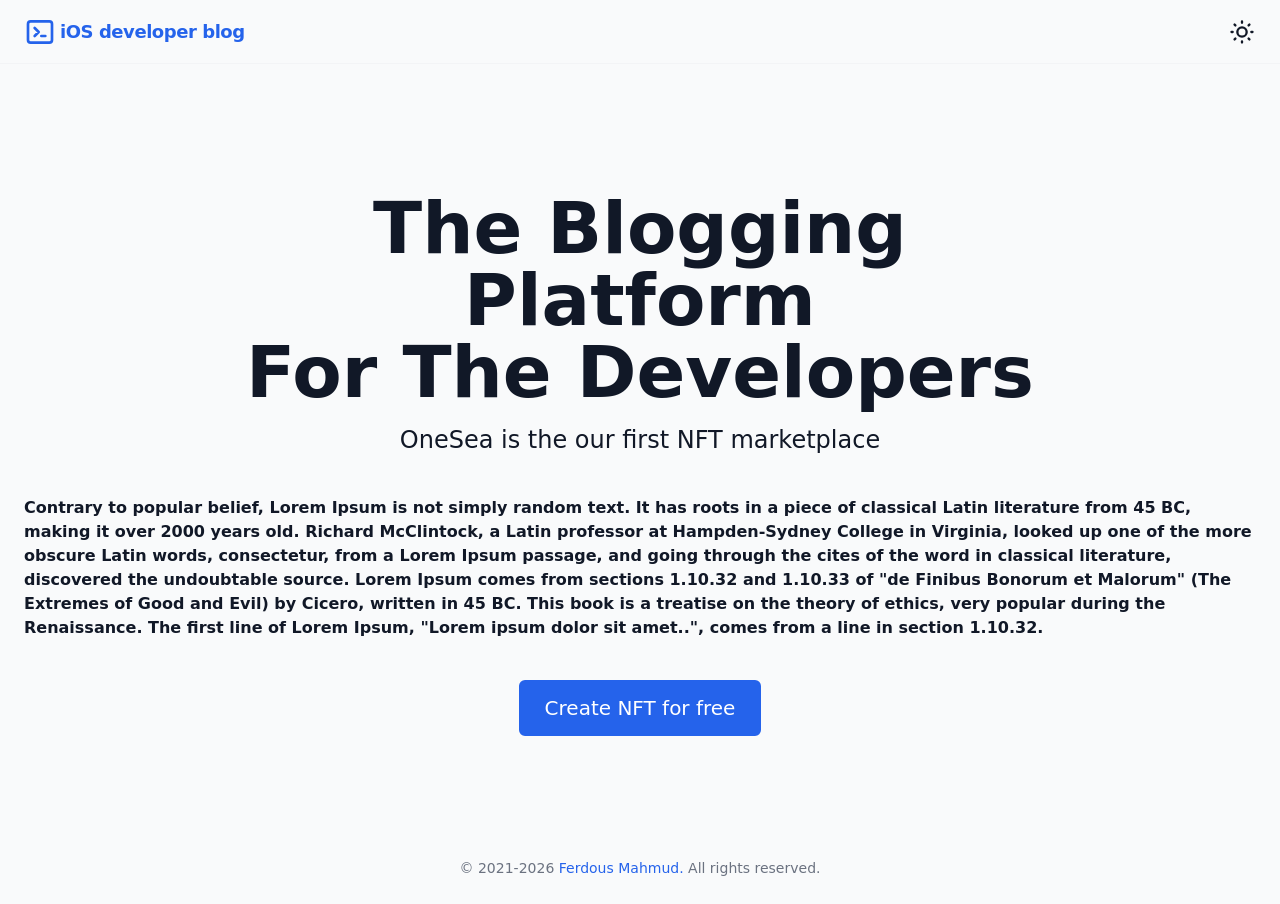
==== commit 123a3070: "Deploying to gh-pages from @ ferdous-mahmud/ferdous-mahmud.github.io@d64db8e7d1fa71e3f0c23bde90851b6" ====
--- a/index.html
+++ b/index.html
@@ -1 +1 @@
-<!DOCTYPE html><html><head><meta name="viewport" content="width=device-width"/><meta charSet="utf-8"/><script>!function(){try {var d=document.documentElement.classList;d.remove('light','dark');var e=localStorage.getItem('theme');if("system"===e||(!e&&true)){var t="(prefers-color-scheme: dark)",m=window.matchMedia(t);m.media!==t||m.matches?d.add('dark'):d.add('light')}else if(e) d.add(e)}catch(e){}}()</script><title>iOS developer portfolio</title><meta name="description" content="Ferdous Mahmud&#x27;s developer portfolio and iOS swift blog"/><link rel="icon" href="/favicon.ico"/><meta property="og:url" content="https://localhost:3000/"/><meta property="og:type" content="website"/><meta property="og:site_name" content="Blog for Dev"/><meta property="og:description" content="Ferdous Mahmud&#x27;s developer portfolio and iOS swift blog"/><meta property="og:title" content="iOS developer portfolio"/><meta name="next-head-count" content="11"/><link rel="preload" href="/_next/static/css/29c83807eb7d6374.css" as="style"/><link rel="stylesheet" href="/_next/static/css/29c83807eb7d6374.css" data-n-g=""/><noscript data-n-css=""></noscript><script defer="" nomodule="" src="/_next/static/chunks/polyfills-5cd94c89d3acac5f.js"></script><script src="/_next/static/chunks/webpack-4443b53b1aee8170.js" defer=""></script><script src="/_next/static/chunks/framework-91d7f78b5b4003c8.js" defer=""></script><script src="/_next/static/chunks/main-1e7421553b9673ee.js" defer=""></script><script src="/_next/static/chunks/pages/_app-9415e76614bd6bda.js" defer=""></script><script src="/_next/static/chunks/513-90b7101805253840.js" defer=""></script><script src="/_next/static/chunks/pages/index-876e404962fac6f8.js" defer=""></script><script src="/_next/static/xs3RpHLXXJMVukahJIZaW/_buildManifest.js" defer=""></script><script src="/_next/static/xs3RpHLXXJMVukahJIZaW/_ssgManifest.js" defer=""></script><script src="/_next/static/xs3RpHLXXJMVukahJIZaW/_middlewareManifest.js" defer=""></script><style id="__jsx-393575709">#nprogress{pointer-events:none;}#nprogress .bar{background:#2863EB;position:fixed;z-index:9999;top:0;left:0;width:100%;height:2px;}#nprogress .peg{display:block;position:absolute;right:0px;width:100px;height:100%;box-shadow:0 0 10px #2863EB,0 0 5px #2863EB;opacity:1;-webkit-transform:rotate(3deg) translate(0px,-4px);-ms-transform:rotate(3deg) translate(0px,-4px);-webkit-transform:rotate(3deg) translate(0px,-4px);-ms-transform:rotate(3deg) translate(0px,-4px);transform:rotate(3deg) translate(0px,-4px);}#nprogress .spinner{display:block;position:fixed;z-index:1031;top:15px;right:15px;}#nprogress .spinner-icon{width:18px;height:18px;box-sizing:border-box;border:solid 2px transparent;border-top-color:#2863EB;border-left-color:#2863EB;border-radius:50%;-webkit-animation:nprogresss-spinner 400ms linear infinite;-webkit-animation:nprogress-spinner 400ms linear infinite;animation:nprogress-spinner 400ms linear infinite;}.nprogress-custom-parent{overflow:hidden;position:relative;}.nprogress-custom-parent #nprogress .spinner,.nprogress-custom-parent #nprogress .bar{position:absolute;}@-webkit-keyframes nprogress-spinner{0%{-webkit-transform:rotate(0deg);}100%{-webkit-transform:rotate(360deg);}}@-webkit-keyframes nprogress-spinner{0%{-webkit-transform:rotate(0deg);-ms-transform:rotate(0deg);transform:rotate(0deg);}100%{-webkit-transform:rotate(360deg);-ms-transform:rotate(360deg);transform:rotate(360deg);}}@keyframes nprogress-spinner{0%{-webkit-transform:rotate(0deg);-ms-transform:rotate(0deg);transform:rotate(0deg);}100%{-webkit-transform:rotate(360deg);-ms-transform:rotate(360deg);transform:rotate(360deg);}}</style></head><body><div id="__next" data-reactroot=""><div class="min-h-screen flex flex-col"><div class="pt-16"><header class="border-b border-gray-100 dark:border-gray-700 fixed top-0 inset-x-0 h-16 dark:bg-gray-900 bg-gray-50"><div class="container mx-auto px-4 sm:px-6 py-4 flex justify-between items-center"><a class="flex items-center space-x-1 text-blue-600" href="/"><svg xmlns="http://www.w3.org/2000/svg" fill="none" viewBox="0 0 24 24" stroke="currentColor" aria-hidden="true" class="w-8 h-8 flex-shrink-0"><path stroke-linecap="round" stroke-linejoin="round" stroke-width="2" d="M8 9l3 3-3 3m5 0h3M5 20h14a2 2 0 002-2V6a2 2 0 00-2-2H5a2 2 0 00-2 2v12a2 2 0 002 2z"></path></svg><span class="font-bold text-lg tracking-tight whitespace-nowrap">iOS developer blog</span></a></div></header></div><main class="flex-grow container mx-auto px-4 sm:px-6"><section class="flex flex-col justify-center items-center space-y-10 mt-12 sm:mt-24 md:mt-32"><div class="space-y-4 max-w-4xl mx-auto text-center"><h1 class="text-4xl sm:text-7xl font-bold capitalize"><span class="block">The blogging platform</span><span class="block">for the developers</span></h1><h2 class="text-xl sm:text-2xl">Start your developer blog, share ideas, and connect with community</h2></div><h2 class="font-bold">Contrary to popular belief, Lorem Ipsum is not simply random text. It has roots in a piece of classical Latin literature from 45 BC, making it over 2000 years old. Richard McClintock, a Latin professor at Hampden-Sydney College in Virginia, looked up one of the more obscure Latin words, consectetur, from a Lorem Ipsum passage, and going through the cites of the word in classical literature, discovered the undoubtable source. Lorem Ipsum comes from sections 1.10.32 and 1.10.33 of &quot;de Finibus Bonorum et Malorum&quot; (The Extremes of Good and Evil) by Cicero, written in 45 BC. This book is a treatise on the theory of ethics, very popular during the Renaissance. The first line of Lorem Ipsum, &quot;Lorem ipsum dolor sit amet..&quot;, comes from a line in section 1.10.32.</h2><h2>Contrary to popular belief, Lorem Ipsum is not simply random text. It has roots in a piece of classical Latin literature from 45 BC, making it over 2000 years old. Richard McClintock, a Latin professor at Hampden-Sydney College in Virginia, looked up one of the more obscure Latin words, consectetur, from a Lorem Ipsum passage, and going through the cites of the word in classical literature, discovered the undoubtable source. Lorem Ipsum comes from sections 1.10.32 and 1.10.33 of &quot;de Finibus Bonorum et Malorum&quot; (The Extremes of Good and Evil) by Cicero, written in 45 BC. This book is a treatise on the theory of ethics, very popular during the Renaissance. The first line of Lorem Ipsum, &quot;Lorem ipsum dolor sit amet..&quot;, comes from a line in section 1.10.32.</h2><br/><h2>Contrary to popular belief, Lorem Ipsum is not simply random text. It has roots in a piece of classical Latin literature from 45 BC, making it over 2000 years old. Richard McClintock, a Latin professor at Hampden-Sydney College in Virginia, looked up one of the more obscure Latin words, consectetur, from a Lorem Ipsum passage, and going through the cites of the word in classical literature, discovered the undoubtable source. Lorem Ipsum comes from sections 1.10.32 and 1.10.33 of &quot;de Finibus Bonorum et Malorum&quot; (The Extremes of Good and Evil) by Cicero, written in 45 BC. This book is a treatise on the theory of ethics, very popular during the Renaissance. The first line of Lorem Ipsum, &quot;Lorem ipsum dolor sit amet..&quot;, comes from a line in section 1.10.32.</h2><h2>Contrary to popular belief, Lorem Ipsum is not simply random text. It has roots in a piece of classical Latin literature from 45 BC, making it over 2000 years old. Richard McClintock, a Latin professor at Hampden-Sydney College in Virginia, looked up one of the more obscure Latin words, consectetur, from a Lorem Ipsum passage, and going through the cites of the word in classical literature, discovered the undoubtable source. Lorem Ipsum comes from sections 1.10.32 and 1.10.33 of &quot;de Finibus Bonorum et Malorum&quot; (The Extremes of Good and Evil) by Cicero, written in 45 BC. This book is a treatise on the theory of ethics, very popular during the Renaissance. The first line of Lorem Ipsum, &quot;Lorem ipsum dolor sit amet..&quot;, comes from a line in section 1.10.32.</h2><h2>Contrary to popular belief, Lorem Ipsum is not simply random text. It has roots in a piece of classical Latin literature from 45 BC, making it over 2000 years old. Richard McClintock, a Latin professor at Hampden-Sydney College in Virginia, looked up one of the more obscure Latin words, consectetur, from a Lorem Ipsum passage, and going through the cites of the word in classical literature, discovered the undoubtable source. Lorem Ipsum comes from sections 1.10.32 and 1.10.33 of &quot;de Finibus Bonorum et Malorum&quot; (The Extremes of Good and Evil) by Cicero, written in 45 BC. This book is a treatise on the theory of ethics, very popular during the Renaissance. The first line of Lorem Ipsum, &quot;Lorem ipsum dolor sit amet..&quot;, comes from a line in section 1.10.32.</h2><h2>Contrary to popular belief, Lorem Ipsum is not simply random text. It has roots in a piece of classical Latin literature from 45 BC, making it over 2000 years old. Richard McClintock, a Latin professor at Hampden-Sydney College in Virginia, looked up one of the more obscure Latin words, consectetur, from a Lorem Ipsum passage, and going through the cites of the word in classical literature, discovered the undoubtable source. Lorem Ipsum comes from sections 1.10.32 and 1.10.33 of &quot;de Finibus Bonorum et Malorum&quot; (The Extremes of Good and Evil) by Cicero, written in 45 BC. This book is a treatise on the theory of ethics, very popular during the Renaissance. The first line of Lorem Ipsum, &quot;Lorem ipsum dolor sit amet..&quot;, comes from a line in section 1.10.32.</h2><h2>Contrary to popular belief, Lorem Ipsum is not simply random text. It has roots in a piece of classical Latin literature from 45 BC, making it over 2000 years old. Richard McClintock, a Latin professor at Hampden-Sydney College in Virginia, looked up one of the more obscure Latin words, consectetur, from a Lorem Ipsum passage, and going through the cites of the word in classical literature, discovered the undoubtable source. Lorem Ipsum comes from sections 1.10.32 and 1.10.33 of &quot;de Finibus Bonorum et Malorum&quot; (The Extremes of Good and Evil) by Cicero, written in 45 BC. This book is a treatise on the theory of ethics, very popular during the Renaissance. The first line of Lorem Ipsum, &quot;Lorem ipsum dolor sit amet..&quot;, comes from a line in section 1.10.32.</h2><h2>Contrary to popular belief, Lorem Ipsum is not simply random text. It has roots in a piece of classical Latin literature from 45 BC, making it over 2000 years old. Richard McClintock, a Latin professor at Hampden-Sydney College in Virginia, looked up one of the more obscure Latin words, consectetur, from a Lorem Ipsum passage, and going through the cites of the word in classical literature, discovered the undoubtable source. Lorem Ipsum comes from sections 1.10.32 and 1.10.33 of &quot;de Finibus Bonorum et Malorum&quot; (The Extremes of Good and Evil) by Cicero, written in 45 BC. This book is a treatise on the theory of ethics, very popular during the Renaissance. The first line of Lorem Ipsum, &quot;Lorem ipsum dolor sit amet..&quot;, comes from a line in section 1.10.32.</h2><br/><h2>Contrary to popular belief, Lorem Ipsum is not simply random text. It has roots in a piece of classical Latin literature from 45 BC, making it over 2000 years old. Richard McClintock, a Latin professor at Hampden-Sydney College in Virginia, looked up one of the more obscure Latin words, consectetur, from a Lorem Ipsum passage, and going through the cites of the word in classical literature, discovered the undoubtable source. Lorem Ipsum comes from sections 1.10.32 and 1.10.33 of &quot;de Finibus Bonorum et Malorum&quot; (The Extremes of Good and Evil) by Cicero, written in 45 BC. This book is a treatise on the theory of ethics, very popular during the Renaissance. The first line of Lorem Ipsum, &quot;Lorem ipsum dolor sit amet..&quot;, comes from a line in section 1.10.32.</h2><h2>Contrary to popular belief, Lorem Ipsum is not simply random text. It has roots in a piece of classical Latin literature from 45 BC, making it over 2000 years old. Richard McClintock, a Latin professor at Hampden-Sydney College in Virginia, looked up one of the more obscure Latin words, consectetur, from a Lorem Ipsum passage, and going through the cites of the word in classical literature, discovered the undoubtable source. Lorem Ipsum comes from sections 1.10.32 and 1.10.33 of &quot;de Finibus Bonorum et Malorum&quot; (The Extremes of Good and Evil) by Cicero, written in 45 BC. This book is a treatise on the theory of ethics, very popular during the Renaissance. The first line of Lorem Ipsum, &quot;Lorem ipsum dolor sit amet..&quot;, comes from a line in section 1.10.32.</h2><h2>Contrary to popular belief, Lorem Ipsum is not simply random text. It has roots in a piece of classical Latin literature from 45 BC, making it over 2000 years old. Richard McClintock, a Latin professor at Hampden-Sydney College in Virginia, looked up one of the more obscure Latin words, consectetur, from a Lorem Ipsum passage, and going through the cites of the word in classical literature, discovered the undoubtable source. Lorem Ipsum comes from sections 1.10.32 and 1.10.33 of &quot;de Finibus Bonorum et Malorum&quot; (The Extremes of Good and Evil) by Cicero, written in 45 BC. This book is a treatise on the theory of ethics, very popular during the Renaissance. The first line of Lorem Ipsum, &quot;Lorem ipsum dolor sit amet..&quot;, comes from a line in section 1.10.32.</h2><h2>Contrary to popular belief, Lorem Ipsum is not simply random text. It has roots in a piece of classical Latin literature from 45 BC, making it over 2000 years old. Richard McClintock, a Latin professor at Hampden-Sydney College in Virginia, looked up one of the more obscure Latin words, consectetur, from a Lorem Ipsum passage, and going through the cites of the word in classical literature, discovered the undoubtable source. Lorem Ipsum comes from sections 1.10.32 and 1.10.33 of &quot;de Finibus Bonorum et Malorum&quot; (The Extremes of Good and Evil) by Cicero, written in 45 BC. This book is a treatise on the theory of ethics, very popular during the Renaissance. The first line of Lorem Ipsum, &quot;Lorem ipsum dolor sit amet..&quot;, comes from a line in section 1.10.32.</h2><h2>Contrary to popular belief, Lorem Ipsum is not simply random text. It has roots in a piece of classical Latin literature from 45 BC, making it over 2000 years old. Richard McClintock, a Latin professor at Hampden-Sydney College in Virginia, looked up one of the more obscure Latin words, consectetur, from a Lorem Ipsum passage, and going through the cites of the word in classical literature, discovered the undoubtable source. Lorem Ipsum comes from sections 1.10.32 and 1.10.33 of &quot;de Finibus Bonorum et Malorum&quot; (The Extremes of Good and Evil) by Cicero, written in 45 BC. This book is a treatise on the theory of ethics, very popular during the Renaissance. The first line of Lorem Ipsum, &quot;Lorem ipsum dolor sit amet..&quot;, comes from a line in section 1.10.32.</h2><h2>Contrary to popular belief, Lorem Ipsum is not simply random text. It has roots in a piece of classical Latin literature from 45 BC, making it over 2000 years old. Richard McClintock, a Latin professor at Hampden-Sydney College in Virginia, looked up one of the more obscure Latin words, consectetur, from a Lorem Ipsum passage, and going through the cites of the word in classical literature, discovered the undoubtable source. Lorem Ipsum comes from sections 1.10.32 and 1.10.33 of &quot;de Finibus Bonorum et Malorum&quot; (The Extremes of Good and Evil) by Cicero, written in 45 BC. This book is a treatise on the theory of ethics, very popular during the Renaissance. The first line of Lorem Ipsum, &quot;Lorem ipsum dolor sit amet..&quot;, comes from a line in section 1.10.32.</h2><br/><h2>Contrary to popular belief, Lorem Ipsum is not simply random text. It has roots in a piece of classical Latin literature from 45 BC, making it over 2000 years old. Richard McClintock, a Latin professor at Hampden-Sydney College in Virginia, looked up one of the more obscure Latin words, consectetur, from a Lorem Ipsum passage, and going through the cites of the word in classical literature, discovered the undoubtable source. Lorem Ipsum comes from sections 1.10.32 and 1.10.33 of &quot;de Finibus Bonorum et Malorum&quot; (The Extremes of Good and Evil) by Cicero, written in 45 BC. This book is a treatise on the theory of ethics, very popular during the Renaissance. The first line of Lorem Ipsum, &quot;Lorem ipsum dolor sit amet..&quot;, comes from a line in section 1.10.32.</h2><h2>Contrary to popular belief, Lorem Ipsum is not simply random text. It has roots in a piece of classical Latin literature from 45 BC, making it over 2000 years old. Richard McClintock, a Latin professor at Hampden-Sydney College in Virginia, looked up one of the more obscure Latin words, consectetur, from a Lorem Ipsum passage, and going through the cites of the word in classical literature, discovered the undoubtable source. Lorem Ipsum comes from sections 1.10.32 and 1.10.33 of &quot;de Finibus Bonorum et Malorum&quot; (The Extremes of Good and Evil) by Cicero, written in 45 BC. This book is a treatise on the theory of ethics, very popular during the Renaissance. The first line of Lorem Ipsum, &quot;Lorem ipsum dolor sit amet..&quot;, comes from a line in section 1.10.32.</h2><h2>Contrary to popular belief, Lorem Ipsum is not simply random text. It has roots in a piece of classical Latin literature from 45 BC, making it over 2000 years old. Richard McClintock, a Latin professor at Hampden-Sydney College in Virginia, looked up one of the more obscure Latin words, consectetur, from a Lorem Ipsum passage, and going through the cites of the word in classical literature, discovered the undoubtable source. Lorem Ipsum comes from sections 1.10.32 and 1.10.33 of &quot;de Finibus Bonorum et Malorum&quot; (The Extremes of Good and Evil) by Cicero, written in 45 BC. This book is a treatise on the theory of ethics, very popular during the Renaissance. The first line of Lorem Ipsum, &quot;Lorem ipsum dolor sit amet..&quot;, comes from a line in section 1.10.32.</h2><h2>Contrary to popular belief, Lorem Ipsum is not simply random text. It has roots in a piece of classical Latin literature from 45 BC, making it over 2000 years old. Richard McClintock, a Latin professor at Hampden-Sydney College in Virginia, looked up one of the more obscure Latin words, consectetur, from a Lorem Ipsum passage, and going through the cites of the word in classical literature, discovered the undoubtable source. Lorem Ipsum comes from sections 1.10.32 and 1.10.33 of &quot;de Finibus Bonorum et Malorum&quot; (The Extremes of Good and Evil) by Cicero, written in 45 BC. This book is a treatise on the theory of ethics, very popular during the Renaissance. The first line of Lorem Ipsum, &quot;Lorem ipsum dolor sit amet..&quot;, comes from a line in section 1.10.32.</h2><h2>Contrary to popular belief, Lorem Ipsum is not simply random text. It has roots in a piece of classical Latin literature from 45 BC, making it over 2000 years old. Richard McClintock, a Latin professor at Hampden-Sydney College in Virginia, looked up one of the more obscure Latin words, consectetur, from a Lorem Ipsum passage, and going through the cites of the word in classical literature, discovered the undoubtable source. Lorem Ipsum comes from sections 1.10.32 and 1.10.33 of &quot;de Finibus Bonorum et Malorum&quot; (The Extremes of Good and Evil) by Cicero, written in 45 BC. This book is a treatise on the theory of ethics, very popular during the Renaissance. The first line of Lorem Ipsum, &quot;Lorem ipsum dolor sit amet..&quot;, comes from a line in section 1.10.32.</h2><h2>Contrary to popular belief, Lorem Ipsum is not simply random text. It has roots in a piece of classical Latin literature from 45 BC, making it over 2000 years old. Richard McClintock, a Latin professor at Hampden-Sydney College in Virginia, looked up one of the more obscure Latin words, consectetur, from a Lorem Ipsum passage, and going through the cites of the word in classical literature, discovered the undoubtable source. Lorem Ipsum comes from sections 1.10.32 and 1.10.33 of &quot;de Finibus Bonorum et Malorum&quot; (The Extremes of Good and Evil) by Cicero, written in 45 BC. This book is a treatise on the theory of ethics, very popular during the Renaissance. The first line of Lorem Ipsum, &quot;Lorem ipsum dolor sit amet..&quot;, comes from a line in section 1.10.32.</h2><br/><h2>Contrary to popular belief, Lorem Ipsum is not simply random text. It has roots in a piece of classical Latin literature from 45 BC, making it over 2000 years old. Richard McClintock, a Latin professor at Hampden-Sydney College in Virginia, looked up one of the more obscure Latin words, consectetur, from a Lorem Ipsum passage, and going through the cites of the word in classical literature, discovered the undoubtable source. Lorem Ipsum comes from sections 1.10.32 and 1.10.33 of &quot;de Finibus Bonorum et Malorum&quot; (The Extremes of Good and Evil) by Cicero, written in 45 BC. This book is a treatise on the theory of ethics, very popular during the Renaissance. The first line of Lorem Ipsum, &quot;Lorem ipsum dolor sit amet..&quot;, comes from a line in section 1.10.32.</h2><h2>Contrary to popular belief, Lorem Ipsum is not simply random text. It has roots in a piece of classical Latin literature from 45 BC, making it over 2000 years old. Richard McClintock, a Latin professor at Hampden-Sydney College in Virginia, looked up one of the more obscure Latin words, consectetur, from a Lorem Ipsum passage, and going through the cites of the word in classical literature, discovered the undoubtable source. Lorem Ipsum comes from sections 1.10.32 and 1.10.33 of &quot;de Finibus Bonorum et Malorum&quot; (The Extremes of Good and Evil) by Cicero, written in 45 BC. This book is a treatise on the theory of ethics, very popular during the Renaissance. The first line of Lorem Ipsum, &quot;Lorem ipsum dolor sit amet..&quot;, comes from a line in section 1.10.32.</h2><h2>Contrary to popular belief, Lorem Ipsum is not simply random text. It has roots in a piece of classical Latin literature from 45 BC, making it over 2000 years old. Richard McClintock, a Latin professor at Hampden-Sydney College in Virginia, looked up one of the more obscure Latin words, consectetur, from a Lorem Ipsum passage, and going through the cites of the word in classical literature, discovered the undoubtable source. Lorem Ipsum comes from sections 1.10.32 and 1.10.33 of &quot;de Finibus Bonorum et Malorum&quot; (The Extremes of Good and Evil) by Cicero, written in 45 BC. This book is a treatise on the theory of ethics, very popular during the Renaissance. The first line of Lorem Ipsum, &quot;Lorem ipsum dolor sit amet..&quot;, comes from a line in section 1.10.32.</h2><h2>Contrary to popular belief, Lorem Ipsum is not simply random text. It has roots in a piece of classical Latin literature from 45 BC, making it over 2000 years old. Richard McClintock, a Latin professor at Hampden-Sydney College in Virginia, looked up one of the more obscure Latin words, consectetur, from a Lorem Ipsum passage, and going through the cites of the word in classical literature, discovered the undoubtable source. Lorem Ipsum comes from sections 1.10.32 and 1.10.33 of &quot;de Finibus Bonorum et Malorum&quot; (The Extremes of Good and Evil) by Cicero, written in 45 BC. This book is a treatise on the theory of ethics, very popular during the Renaissance. The first line of Lorem Ipsum, &quot;Lorem ipsum dolor sit amet..&quot;, comes from a line in section 1.10.32.</h2><h2>Contrary to popular belief, Lorem Ipsum is not simply random text. It has roots in a piece of classical Latin literature from 45 BC, making it over 2000 years old. Richard McClintock, a Latin professor at Hampden-Sydney College in Virginia, looked up one of the more obscure Latin words, consectetur, from a Lorem Ipsum passage, and going through the cites of the word in classical literature, discovered the undoubtable source. Lorem Ipsum comes from sections 1.10.32 and 1.10.33 of &quot;de Finibus Bonorum et Malorum&quot; (The Extremes of Good and Evil) by Cicero, written in 45 BC. This book is a treatise on the theory of ethics, very popular during the Renaissance. The first line of Lorem Ipsum, &quot;Lorem ipsum dolor sit amet..&quot;, comes from a line in section 1.10.32.</h2><h2>Contrary to popular belief, Lorem Ipsum is not simply random text. It has roots in a piece of classical Latin literature from 45 BC, making it over 2000 years old. Richard McClintock, a Latin professor at Hampden-Sydney College in Virginia, looked up one of the more obscure Latin words, consectetur, from a Lorem Ipsum passage, and going through the cites of the word in classical literature, discovered the undoubtable source. Lorem Ipsum comes from sections 1.10.32 and 1.10.33 of &quot;de Finibus Bonorum et Malorum&quot; (The Extremes of Good and Evil) by Cicero, written in 45 BC. This book is a treatise on the theory of ethics, very popular during the Renaissance. The first line of Lorem Ipsum, &quot;Lorem ipsum dolor sit amet..&quot;, comes from a line in section 1.10.32.</h2><br/><h2>Contrary to popular belief, Lorem Ipsum is not simply random text. It has roots in a piece of classical Latin literature from 45 BC, making it over 2000 years old. Richard McClintock, a Latin professor at Hampden-Sydney College in Virginia, looked up one of the more obscure Latin words, consectetur, from a Lorem Ipsum passage, and going through the cites of the word in classical literature, discovered the undoubtable source. Lorem Ipsum comes from sections 1.10.32 and 1.10.33 of &quot;de Finibus Bonorum et Malorum&quot; (The Extremes of Good and Evil) by Cicero, written in 45 BC. This book is a treatise on the theory of ethics, very popular during the Renaissance. The first line of Lorem Ipsum, &quot;Lorem ipsum dolor sit amet..&quot;, comes from a line in section 1.10.32.</h2><h2>Contrary to popular belief, Lorem Ipsum is not simply random text. It has roots in a piece of classical Latin literature from 45 BC, making it over 2000 years old. Richard McClintock, a Latin professor at Hampden-Sydney College in Virginia, looked up one of the more obscure Latin words, consectetur, from a Lorem Ipsum passage, and going through the cites of the word in classical literature, discovered the undoubtable source. Lorem Ipsum comes from sections 1.10.32 and 1.10.33 of &quot;de Finibus Bonorum et Malorum&quot; (The Extremes of Good and Evil) by Cicero, written in 45 BC. This book is a treatise on the theory of ethics, very popular during the Renaissance. The first line of Lorem Ipsum, &quot;Lorem ipsum dolor sit amet..&quot;, comes from a line in section 1.10.32.</h2><h2>Contrary to popular belief, Lorem Ipsum is not simply random text. It has roots in a piece of classical Latin literature from 45 BC, making it over 2000 years old. Richard McClintock, a Latin professor at Hampden-Sydney College in Virginia, looked up one of the more obscure Latin words, consectetur, from a Lorem Ipsum passage, and going through the cites of the word in classical literature, discovered the undoubtable source. Lorem Ipsum comes from sections 1.10.32 and 1.10.33 of &quot;de Finibus Bonorum et Malorum&quot; (The Extremes of Good and Evil) by Cicero, written in 45 BC. This book is a treatise on the theory of ethics, very popular during the Renaissance. The first line of Lorem Ipsum, &quot;Lorem ipsum dolor sit amet..&quot;, comes from a line in section 1.10.32.</h2><h2>Contrary to popular belief, Lorem Ipsum is not simply random text. It has roots in a piece of classical Latin literature from 45 BC, making it over 2000 years old. Richard McClintock, a Latin professor at Hampden-Sydney College in Virginia, looked up one of the more obscure Latin words, consectetur, from a Lorem Ipsum passage, and going through the cites of the word in classical literature, discovered the undoubtable source. Lorem Ipsum comes from sections 1.10.32 and 1.10.33 of &quot;de Finibus Bonorum et Malorum&quot; (The Extremes of Good and Evil) by Cicero, written in 45 BC. This book is a treatise on the theory of ethics, very popular during the Renaissance. The first line of Lorem Ipsum, &quot;Lorem ipsum dolor sit amet..&quot;, comes from a line in section 1.10.32.</h2><button type="button" class="bg-blue-600 hover:bg-blue-700 text-white px-6 py-3 rounded-md border-2 border-blue-600 hover:border-blue-700 text-lg sm:text-xl focus:outline-none focus:ring-4 focus:ring-blue-600 focus:ring-opacity-50 whitespace-nowrap">Start your blog for free</button></section></main><footer class="px-4 sm:px-6 py-6 mt-24"><div class="text-center"><p class="text-sm text-gray-500 inline-flex">© 2021-<!-- -->2022<a class="text-blue-600 cursor-pointer hover:text-blue-700" target="_blank" href="https://github.com/ferdous-mahmud"> Ferdous Mahmud.</a> All rights reserved.</p></div></footer></div><div class="fixed bottom-2 right-2"><button type="button" class="opacity-0 inline-flex items-center p-3 rounded-full shadow-sm text-gray-50 bg-blue-600 transition-opacity hover:bg-blue-700 focus:outline-none focus:ring-1 focus:ring-offset-1 focus:ring-blue-500"><svg xmlns="http://www.w3.org/2000/svg" fill="none" viewBox="0 0 24 24" stroke="currentColor" aria-hidden="true" class="h-5 w-5"><path stroke-linecap="round" stroke-linejoin="round" stroke-width="2" d="M5 11l7-7 7 7M5 19l7-7 7 7"></path></svg></button></div></div><script id="__NEXT_DATA__" type="application/json">{"props":{"pageProps":{}},"page":"/","query":{},"buildId":"xs3RpHLXXJMVukahJIZaW","nextExport":true,"autoExport":true,"isFallback":false,"scriptLoader":[]}</script></body></html>+<!DOCTYPE html><html><head><meta name="viewport" content="width=device-width"/><meta charSet="utf-8"/><script>!function(){try {var d=document.documentElement.classList;d.remove('light','dark');var e=localStorage.getItem('theme');if("system"===e||(!e&&true)){var t="(prefers-color-scheme: dark)",m=window.matchMedia(t);m.media!==t||m.matches?d.add('dark'):d.add('light')}else if(e) d.add(e)}catch(e){}}()</script><title>iOS developer portfolio</title><meta name="description" content="Ferdous Mahmud&#x27;s developer portfolio and iOS swift blog"/><link rel="icon" href="/favicon.ico"/><meta property="og:url" content="https://localhost:3000/"/><meta property="og:type" content="website"/><meta property="og:site_name" content="Blog for Dev"/><meta property="og:description" content="Ferdous Mahmud&#x27;s developer portfolio and iOS swift blog"/><meta property="og:title" content="iOS developer portfolio"/><meta name="next-head-count" content="11"/><link rel="preload" href="/_next/static/css/29c83807eb7d6374.css" as="style"/><link rel="stylesheet" href="/_next/static/css/29c83807eb7d6374.css" data-n-g=""/><noscript data-n-css=""></noscript><script defer="" nomodule="" src="/_next/static/chunks/polyfills-5cd94c89d3acac5f.js"></script><script src="/_next/static/chunks/webpack-4443b53b1aee8170.js" defer=""></script><script src="/_next/static/chunks/framework-91d7f78b5b4003c8.js" defer=""></script><script src="/_next/static/chunks/main-1e7421553b9673ee.js" defer=""></script><script src="/_next/static/chunks/pages/_app-9415e76614bd6bda.js" defer=""></script><script src="/_next/static/chunks/513-90b7101805253840.js" defer=""></script><script src="/_next/static/chunks/pages/index-f2ac5296f058df07.js" defer=""></script><script src="/_next/static/oCKTPqEyUVR9X3zlJpv6p/_buildManifest.js" defer=""></script><script src="/_next/static/oCKTPqEyUVR9X3zlJpv6p/_ssgManifest.js" defer=""></script><script src="/_next/static/oCKTPqEyUVR9X3zlJpv6p/_middlewareManifest.js" defer=""></script><style id="__jsx-393575709">#nprogress{pointer-events:none;}#nprogress .bar{background:#2863EB;position:fixed;z-index:9999;top:0;left:0;width:100%;height:2px;}#nprogress .peg{display:block;position:absolute;right:0px;width:100px;height:100%;box-shadow:0 0 10px #2863EB,0 0 5px #2863EB;opacity:1;-webkit-transform:rotate(3deg) translate(0px,-4px);-ms-transform:rotate(3deg) translate(0px,-4px);-webkit-transform:rotate(3deg) translate(0px,-4px);-ms-transform:rotate(3deg) translate(0px,-4px);transform:rotate(3deg) translate(0px,-4px);}#nprogress .spinner{display:block;position:fixed;z-index:1031;top:15px;right:15px;}#nprogress .spinner-icon{width:18px;height:18px;box-sizing:border-box;border:solid 2px transparent;border-top-color:#2863EB;border-left-color:#2863EB;border-radius:50%;-webkit-animation:nprogresss-spinner 400ms linear infinite;-webkit-animation:nprogress-spinner 400ms linear infinite;animation:nprogress-spinner 400ms linear infinite;}.nprogress-custom-parent{overflow:hidden;position:relative;}.nprogress-custom-parent #nprogress .spinner,.nprogress-custom-parent #nprogress .bar{position:absolute;}@-webkit-keyframes nprogress-spinner{0%{-webkit-transform:rotate(0deg);}100%{-webkit-transform:rotate(360deg);}}@-webkit-keyframes nprogress-spinner{0%{-webkit-transform:rotate(0deg);-ms-transform:rotate(0deg);transform:rotate(0deg);}100%{-webkit-transform:rotate(360deg);-ms-transform:rotate(360deg);transform:rotate(360deg);}}@keyframes nprogress-spinner{0%{-webkit-transform:rotate(0deg);-ms-transform:rotate(0deg);transform:rotate(0deg);}100%{-webkit-transform:rotate(360deg);-ms-transform:rotate(360deg);transform:rotate(360deg);}}</style></head><body><div id="__next" data-reactroot=""><div class="min-h-screen flex flex-col"><div class="pt-16"><header class="border-b border-gray-100 dark:border-gray-700 fixed top-0 inset-x-0 h-16 dark:bg-gray-900 bg-gray-50"><div class="container mx-auto px-4 sm:px-6 py-4 flex justify-between items-center"><a class="flex items-center space-x-1 text-blue-600" href="/"><svg xmlns="http://www.w3.org/2000/svg" fill="none" viewBox="0 0 24 24" stroke="currentColor" aria-hidden="true" class="w-8 h-8 flex-shrink-0"><path stroke-linecap="round" stroke-linejoin="round" stroke-width="2" d="M8 9l3 3-3 3m5 0h3M5 20h14a2 2 0 002-2V6a2 2 0 00-2-2H5a2 2 0 00-2 2v12a2 2 0 002 2z"></path></svg><span class="font-bold text-lg tracking-tight whitespace-nowrap">iOS developer blog</span></a></div></header></div><main class="flex-grow container mx-auto px-4 sm:px-6"><section class="flex flex-col justify-center items-center space-y-10 mt-12 sm:mt-24 md:mt-32"><div class="space-y-4 max-w-4xl mx-auto text-center"><h1 class="text-4xl sm:text-7xl font-bold capitalize"><span class="block">The blogging platform</span><span class="block">for the developers</span></h1><h2 class="text-xl sm:text-2xl">OneSea is the our first NFT marketplace</h2></div><h2 class="font-bold">Contrary to popular belief, Lorem Ipsum is not simply random text. It has roots in a piece of classical Latin literature from 45 BC, making it over 2000 years old. Richard McClintock, a Latin professor at Hampden-Sydney College in Virginia, looked up one of the more obscure Latin words, consectetur, from a Lorem Ipsum passage, and going through the cites of the word in classical literature, discovered the undoubtable source. Lorem Ipsum comes from sections 1.10.32 and 1.10.33 of &quot;de Finibus Bonorum et Malorum&quot; (The Extremes of Good and Evil) by Cicero, written in 45 BC. This book is a treatise on the theory of ethics, very popular during the Renaissance. The first line of Lorem Ipsum, &quot;Lorem ipsum dolor sit amet..&quot;, comes from a line in section 1.10.32.</h2><button type="button" class="bg-blue-600 hover:bg-blue-700 text-white px-6 py-3 rounded-md border-2 border-blue-600 hover:border-blue-700 text-lg sm:text-xl focus:outline-none focus:ring-4 focus:ring-blue-600 focus:ring-opacity-50 whitespace-nowrap">Create NFT for free</button></section></main><footer class="px-4 sm:px-6 py-6 mt-24"><div class="text-center"><p class="text-sm text-gray-500 inline-flex">© 2021-<!-- -->2022<a class="text-blue-600 cursor-pointer hover:text-blue-700" target="_blank" href="https://github.com/ferdous-mahmud"> Ferdous Mahmud.</a> All rights reserved.</p></div></footer></div><div class="fixed bottom-2 right-2"><button type="button" class="opacity-0 inline-flex items-center p-3 rounded-full shadow-sm text-gray-50 bg-blue-600 transition-opacity hover:bg-blue-700 focus:outline-none focus:ring-1 focus:ring-offset-1 focus:ring-blue-500"><svg xmlns="http://www.w3.org/2000/svg" fill="none" viewBox="0 0 24 24" stroke="currentColor" aria-hidden="true" class="h-5 w-5"><path stroke-linecap="round" stroke-linejoin="round" stroke-width="2" d="M5 11l7-7 7 7M5 19l7-7 7 7"></path></svg></button></div></div><script id="__NEXT_DATA__" type="application/json">{"props":{"pageProps":{}},"page":"/","query":{},"buildId":"oCKTPqEyUVR9X3zlJpv6p","nextExport":true,"autoExport":true,"isFallback":false,"scriptLoader":[]}</script></body></html>
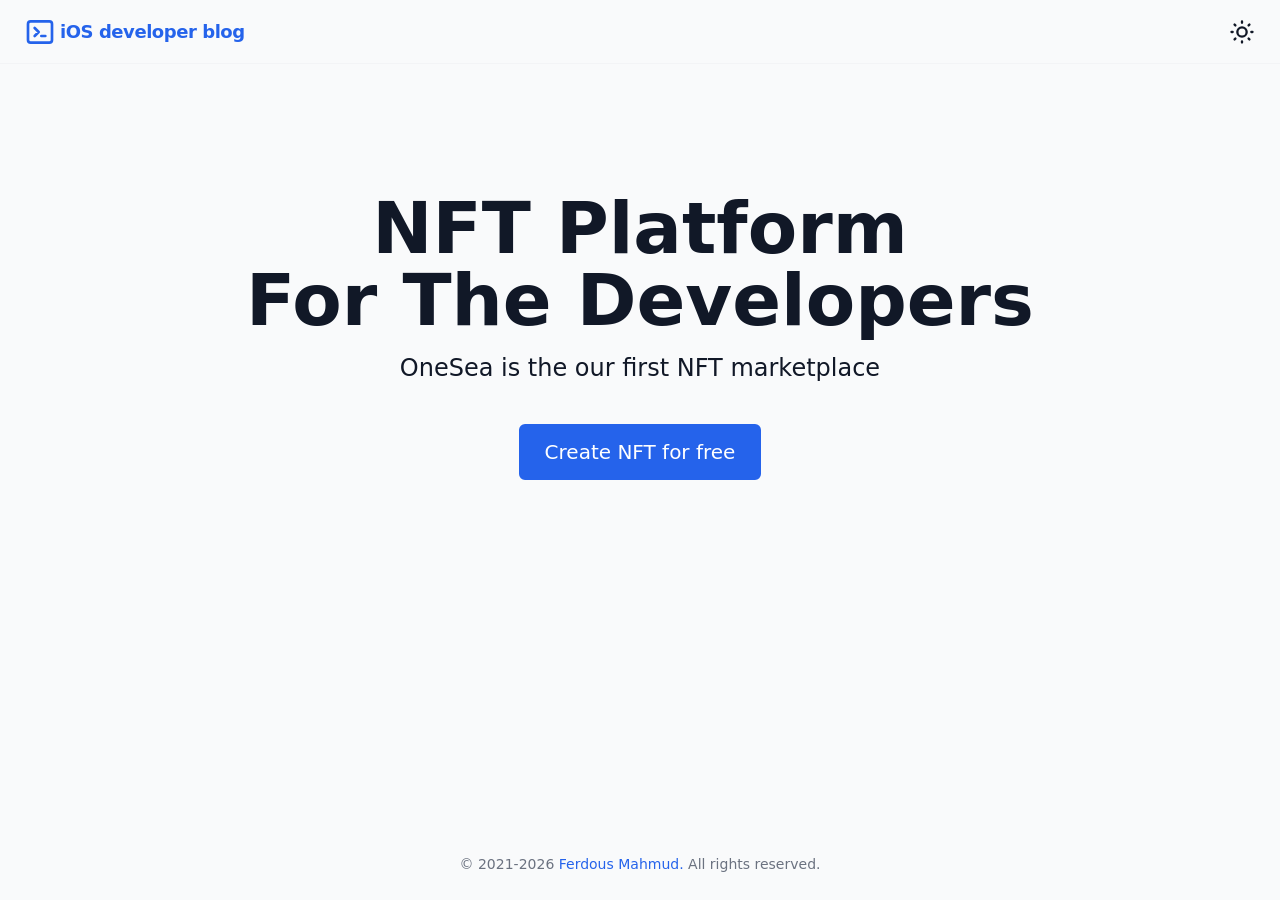
==== commit e4124b5f: "Deploying to gh-pages from @ ferdous-mahmud/ferdous-mahmud.github.io@1a9e1b9241e7f52c2417cac18320688" ====
--- a/index.html
+++ b/index.html
@@ -1 +1 @@
-<!DOCTYPE html><html><head><meta name="viewport" content="width=device-width"/><meta charSet="utf-8"/><script>!function(){try {var d=document.documentElement.classList;d.remove('light','dark');var e=localStorage.getItem('theme');if("system"===e||(!e&&true)){var t="(prefers-color-scheme: dark)",m=window.matchMedia(t);m.media!==t||m.matches?d.add('dark'):d.add('light')}else if(e) d.add(e)}catch(e){}}()</script><title>iOS developer portfolio</title><meta name="description" content="Ferdous Mahmud&#x27;s developer portfolio and iOS swift blog"/><link rel="icon" href="/favicon.ico"/><meta property="og:url" content="https://localhost:3000/"/><meta property="og:type" content="website"/><meta property="og:site_name" content="Blog for Dev"/><meta property="og:description" content="Ferdous Mahmud&#x27;s developer portfolio and iOS swift blog"/><meta property="og:title" content="iOS developer portfolio"/><meta name="next-head-count" content="11"/><link rel="preload" href="/_next/static/css/29c83807eb7d6374.css" as="style"/><link rel="stylesheet" href="/_next/static/css/29c83807eb7d6374.css" data-n-g=""/><noscript data-n-css=""></noscript><script defer="" nomodule="" src="/_next/static/chunks/polyfills-5cd94c89d3acac5f.js"></script><script src="/_next/static/chunks/webpack-4443b53b1aee8170.js" defer=""></script><script src="/_next/static/chunks/framework-91d7f78b5b4003c8.js" defer=""></script><script src="/_next/static/chunks/main-1e7421553b9673ee.js" defer=""></script><script src="/_next/static/chunks/pages/_app-9415e76614bd6bda.js" defer=""></script><script src="/_next/static/chunks/513-90b7101805253840.js" defer=""></script><script src="/_next/static/chunks/pages/index-f2ac5296f058df07.js" defer=""></script><script src="/_next/static/oCKTPqEyUVR9X3zlJpv6p/_buildManifest.js" defer=""></script><script src="/_next/static/oCKTPqEyUVR9X3zlJpv6p/_ssgManifest.js" defer=""></script><script src="/_next/static/oCKTPqEyUVR9X3zlJpv6p/_middlewareManifest.js" defer=""></script><style id="__jsx-393575709">#nprogress{pointer-events:none;}#nprogress .bar{background:#2863EB;position:fixed;z-index:9999;top:0;left:0;width:100%;height:2px;}#nprogress .peg{display:block;position:absolute;right:0px;width:100px;height:100%;box-shadow:0 0 10px #2863EB,0 0 5px #2863EB;opacity:1;-webkit-transform:rotate(3deg) translate(0px,-4px);-ms-transform:rotate(3deg) translate(0px,-4px);-webkit-transform:rotate(3deg) translate(0px,-4px);-ms-transform:rotate(3deg) translate(0px,-4px);transform:rotate(3deg) translate(0px,-4px);}#nprogress .spinner{display:block;position:fixed;z-index:1031;top:15px;right:15px;}#nprogress .spinner-icon{width:18px;height:18px;box-sizing:border-box;border:solid 2px transparent;border-top-color:#2863EB;border-left-color:#2863EB;border-radius:50%;-webkit-animation:nprogresss-spinner 400ms linear infinite;-webkit-animation:nprogress-spinner 400ms linear infinite;animation:nprogress-spinner 400ms linear infinite;}.nprogress-custom-parent{overflow:hidden;position:relative;}.nprogress-custom-parent #nprogress .spinner,.nprogress-custom-parent #nprogress .bar{position:absolute;}@-webkit-keyframes nprogress-spinner{0%{-webkit-transform:rotate(0deg);}100%{-webkit-transform:rotate(360deg);}}@-webkit-keyframes nprogress-spinner{0%{-webkit-transform:rotate(0deg);-ms-transform:rotate(0deg);transform:rotate(0deg);}100%{-webkit-transform:rotate(360deg);-ms-transform:rotate(360deg);transform:rotate(360deg);}}@keyframes nprogress-spinner{0%{-webkit-transform:rotate(0deg);-ms-transform:rotate(0deg);transform:rotate(0deg);}100%{-webkit-transform:rotate(360deg);-ms-transform:rotate(360deg);transform:rotate(360deg);}}</style></head><body><div id="__next" data-reactroot=""><div class="min-h-screen flex flex-col"><div class="pt-16"><header class="border-b border-gray-100 dark:border-gray-700 fixed top-0 inset-x-0 h-16 dark:bg-gray-900 bg-gray-50"><div class="container mx-auto px-4 sm:px-6 py-4 flex justify-between items-center"><a class="flex items-center space-x-1 text-blue-600" href="/"><svg xmlns="http://www.w3.org/2000/svg" fill="none" viewBox="0 0 24 24" stroke="currentColor" aria-hidden="true" class="w-8 h-8 flex-shrink-0"><path stroke-linecap="round" stroke-linejoin="round" stroke-width="2" d="M8 9l3 3-3 3m5 0h3M5 20h14a2 2 0 002-2V6a2 2 0 00-2-2H5a2 2 0 00-2 2v12a2 2 0 002 2z"></path></svg><span class="font-bold text-lg tracking-tight whitespace-nowrap">iOS developer blog</span></a></div></header></div><main class="flex-grow container mx-auto px-4 sm:px-6"><section class="flex flex-col justify-center items-center space-y-10 mt-12 sm:mt-24 md:mt-32"><div class="space-y-4 max-w-4xl mx-auto text-center"><h1 class="text-4xl sm:text-7xl font-bold capitalize"><span class="block">The blogging platform</span><span class="block">for the developers</span></h1><h2 class="text-xl sm:text-2xl">OneSea is the our first NFT marketplace</h2></div><h2 class="font-bold">Contrary to popular belief, Lorem Ipsum is not simply random text. It has roots in a piece of classical Latin literature from 45 BC, making it over 2000 years old. Richard McClintock, a Latin professor at Hampden-Sydney College in Virginia, looked up one of the more obscure Latin words, consectetur, from a Lorem Ipsum passage, and going through the cites of the word in classical literature, discovered the undoubtable source. Lorem Ipsum comes from sections 1.10.32 and 1.10.33 of &quot;de Finibus Bonorum et Malorum&quot; (The Extremes of Good and Evil) by Cicero, written in 45 BC. This book is a treatise on the theory of ethics, very popular during the Renaissance. The first line of Lorem Ipsum, &quot;Lorem ipsum dolor sit amet..&quot;, comes from a line in section 1.10.32.</h2><button type="button" class="bg-blue-600 hover:bg-blue-700 text-white px-6 py-3 rounded-md border-2 border-blue-600 hover:border-blue-700 text-lg sm:text-xl focus:outline-none focus:ring-4 focus:ring-blue-600 focus:ring-opacity-50 whitespace-nowrap">Create NFT for free</button></section></main><footer class="px-4 sm:px-6 py-6 mt-24"><div class="text-center"><p class="text-sm text-gray-500 inline-flex">© 2021-<!-- -->2022<a class="text-blue-600 cursor-pointer hover:text-blue-700" target="_blank" href="https://github.com/ferdous-mahmud"> Ferdous Mahmud.</a> All rights reserved.</p></div></footer></div><div class="fixed bottom-2 right-2"><button type="button" class="opacity-0 inline-flex items-center p-3 rounded-full shadow-sm text-gray-50 bg-blue-600 transition-opacity hover:bg-blue-700 focus:outline-none focus:ring-1 focus:ring-offset-1 focus:ring-blue-500"><svg xmlns="http://www.w3.org/2000/svg" fill="none" viewBox="0 0 24 24" stroke="currentColor" aria-hidden="true" class="h-5 w-5"><path stroke-linecap="round" stroke-linejoin="round" stroke-width="2" d="M5 11l7-7 7 7M5 19l7-7 7 7"></path></svg></button></div></div><script id="__NEXT_DATA__" type="application/json">{"props":{"pageProps":{}},"page":"/","query":{},"buildId":"oCKTPqEyUVR9X3zlJpv6p","nextExport":true,"autoExport":true,"isFallback":false,"scriptLoader":[]}</script></body></html>+<!DOCTYPE html><html><head><meta name="viewport" content="width=device-width"/><meta charSet="utf-8"/><script>!function(){try {var d=document.documentElement.classList;d.remove('light','dark');var e=localStorage.getItem('theme');if("system"===e||(!e&&true)){var t="(prefers-color-scheme: dark)",m=window.matchMedia(t);m.media!==t||m.matches?d.add('dark'):d.add('light')}else if(e) d.add(e)}catch(e){}}()</script><title>iOS developer portfolio</title><meta name="description" content="Ferdous Mahmud&#x27;s developer portfolio and iOS swift blog"/><link rel="icon" href="/favicon.ico"/><meta property="og:url" content="https://localhost:3000/"/><meta property="og:type" content="website"/><meta property="og:site_name" content="Blog for Dev"/><meta property="og:description" content="Ferdous Mahmud&#x27;s developer portfolio and iOS swift blog"/><meta property="og:title" content="iOS developer portfolio"/><meta name="next-head-count" content="11"/><link rel="preload" href="/_next/static/css/29c83807eb7d6374.css" as="style"/><link rel="stylesheet" href="/_next/static/css/29c83807eb7d6374.css" data-n-g=""/><noscript data-n-css=""></noscript><script defer="" nomodule="" src="/_next/static/chunks/polyfills-5cd94c89d3acac5f.js"></script><script src="/_next/static/chunks/webpack-4443b53b1aee8170.js" defer=""></script><script src="/_next/static/chunks/framework-91d7f78b5b4003c8.js" defer=""></script><script src="/_next/static/chunks/main-1e7421553b9673ee.js" defer=""></script><script src="/_next/static/chunks/pages/_app-9415e76614bd6bda.js" defer=""></script><script src="/_next/static/chunks/513-90b7101805253840.js" defer=""></script><script src="/_next/static/chunks/pages/index-81193e1b6e57a16f.js" defer=""></script><script src="/_next/static/OfHCPa-miecfCMDJ9UwHd/_buildManifest.js" defer=""></script><script src="/_next/static/OfHCPa-miecfCMDJ9UwHd/_ssgManifest.js" defer=""></script><script src="/_next/static/OfHCPa-miecfCMDJ9UwHd/_middlewareManifest.js" defer=""></script><style id="__jsx-393575709">#nprogress{pointer-events:none;}#nprogress .bar{background:#2863EB;position:fixed;z-index:9999;top:0;left:0;width:100%;height:2px;}#nprogress .peg{display:block;position:absolute;right:0px;width:100px;height:100%;box-shadow:0 0 10px #2863EB,0 0 5px #2863EB;opacity:1;-webkit-transform:rotate(3deg) translate(0px,-4px);-ms-transform:rotate(3deg) translate(0px,-4px);-webkit-transform:rotate(3deg) translate(0px,-4px);-ms-transform:rotate(3deg) translate(0px,-4px);transform:rotate(3deg) translate(0px,-4px);}#nprogress .spinner{display:block;position:fixed;z-index:1031;top:15px;right:15px;}#nprogress .spinner-icon{width:18px;height:18px;box-sizing:border-box;border:solid 2px transparent;border-top-color:#2863EB;border-left-color:#2863EB;border-radius:50%;-webkit-animation:nprogresss-spinner 400ms linear infinite;-webkit-animation:nprogress-spinner 400ms linear infinite;animation:nprogress-spinner 400ms linear infinite;}.nprogress-custom-parent{overflow:hidden;position:relative;}.nprogress-custom-parent #nprogress .spinner,.nprogress-custom-parent #nprogress .bar{position:absolute;}@-webkit-keyframes nprogress-spinner{0%{-webkit-transform:rotate(0deg);}100%{-webkit-transform:rotate(360deg);}}@-webkit-keyframes nprogress-spinner{0%{-webkit-transform:rotate(0deg);-ms-transform:rotate(0deg);transform:rotate(0deg);}100%{-webkit-transform:rotate(360deg);-ms-transform:rotate(360deg);transform:rotate(360deg);}}@keyframes nprogress-spinner{0%{-webkit-transform:rotate(0deg);-ms-transform:rotate(0deg);transform:rotate(0deg);}100%{-webkit-transform:rotate(360deg);-ms-transform:rotate(360deg);transform:rotate(360deg);}}</style></head><body><div id="__next" data-reactroot=""><div class="min-h-screen flex flex-col"><div class="pt-16"><header class="border-b border-gray-100 dark:border-gray-700 fixed top-0 inset-x-0 h-16 dark:bg-gray-900 bg-gray-50"><div class="container mx-auto px-4 sm:px-6 py-4 flex justify-between items-center"><a class="flex items-center space-x-1 text-blue-600" href="/"><svg xmlns="http://www.w3.org/2000/svg" fill="none" viewBox="0 0 24 24" stroke="currentColor" aria-hidden="true" class="w-8 h-8 flex-shrink-0"><path stroke-linecap="round" stroke-linejoin="round" stroke-width="2" d="M8 9l3 3-3 3m5 0h3M5 20h14a2 2 0 002-2V6a2 2 0 00-2-2H5a2 2 0 00-2 2v12a2 2 0 002 2z"></path></svg><span class="font-bold text-lg tracking-tight whitespace-nowrap">iOS developer blog</span></a></div></header></div><main class="flex-grow container mx-auto px-4 sm:px-6"><section class="flex flex-col justify-center items-center space-y-10 mt-12 sm:mt-24 md:mt-32"><div class="space-y-4 max-w-4xl mx-auto text-center"><h1 class="text-4xl sm:text-7xl font-bold capitalize"><span class="block">NFT platform</span><span class="block">for the developers</span></h1><h2 class="text-xl sm:text-2xl">OneSea is the our first NFT marketplace</h2></div><button type="button" class="bg-blue-600 hover:bg-blue-700 text-white px-6 py-3 rounded-md border-2 border-blue-600 hover:border-blue-700 text-lg sm:text-xl focus:outline-none focus:ring-4 focus:ring-blue-600 focus:ring-opacity-50 whitespace-nowrap">Create NFT for free</button></section></main><footer class="px-4 sm:px-6 py-6 mt-24"><div class="text-center"><p class="text-sm text-gray-500 inline-flex">© 2021-<!-- -->2022<a class="text-blue-600 cursor-pointer hover:text-blue-700" target="_blank" href="https://github.com/ferdous-mahmud"> Ferdous Mahmud.</a> All rights reserved.</p></div></footer></div><div class="fixed bottom-2 right-2"><button type="button" class="opacity-0 inline-flex items-center p-3 rounded-full shadow-sm text-gray-50 bg-blue-600 transition-opacity hover:bg-blue-700 focus:outline-none focus:ring-1 focus:ring-offset-1 focus:ring-blue-500"><svg xmlns="http://www.w3.org/2000/svg" fill="none" viewBox="0 0 24 24" stroke="currentColor" aria-hidden="true" class="h-5 w-5"><path stroke-linecap="round" stroke-linejoin="round" stroke-width="2" d="M5 11l7-7 7 7M5 19l7-7 7 7"></path></svg></button></div></div><script id="__NEXT_DATA__" type="application/json">{"props":{"pageProps":{}},"page":"/","query":{},"buildId":"OfHCPa-miecfCMDJ9UwHd","nextExport":true,"autoExport":true,"isFallback":false,"scriptLoader":[]}</script></body></html>
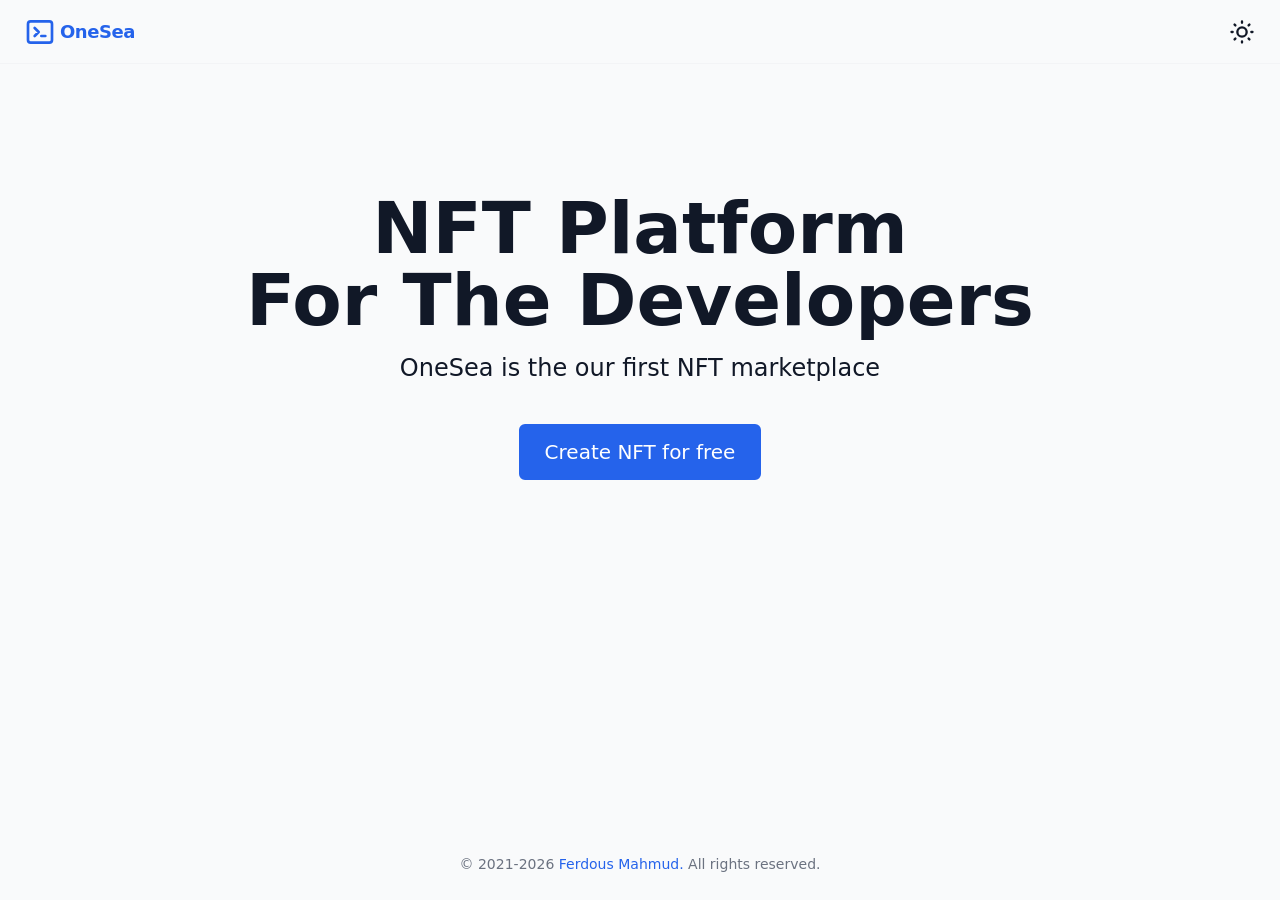
==== commit 45014c13: "Deploying to gh-pages from @ ferdous-mahmud/ferdous-mahmud.github.io@d5ce4730e93998a087d6ca21d3fec7a" ====
--- a/index.html
+++ b/index.html
@@ -1 +1 @@
-<!DOCTYPE html><html><head><meta name="viewport" content="width=device-width"/><meta charSet="utf-8"/><script>!function(){try {var d=document.documentElement.classList;d.remove('light','dark');var e=localStorage.getItem('theme');if("system"===e||(!e&&true)){var t="(prefers-color-scheme: dark)",m=window.matchMedia(t);m.media!==t||m.matches?d.add('dark'):d.add('light')}else if(e) d.add(e)}catch(e){}}()</script><title>iOS developer portfolio</title><meta name="description" content="Ferdous Mahmud&#x27;s developer portfolio and iOS swift blog"/><link rel="icon" href="/favicon.ico"/><meta property="og:url" content="https://localhost:3000/"/><meta property="og:type" content="website"/><meta property="og:site_name" content="Blog for Dev"/><meta property="og:description" content="Ferdous Mahmud&#x27;s developer portfolio and iOS swift blog"/><meta property="og:title" content="iOS developer portfolio"/><meta name="next-head-count" content="11"/><link rel="preload" href="/_next/static/css/29c83807eb7d6374.css" as="style"/><link rel="stylesheet" href="/_next/static/css/29c83807eb7d6374.css" data-n-g=""/><noscript data-n-css=""></noscript><script defer="" nomodule="" src="/_next/static/chunks/polyfills-5cd94c89d3acac5f.js"></script><script src="/_next/static/chunks/webpack-4443b53b1aee8170.js" defer=""></script><script src="/_next/static/chunks/framework-91d7f78b5b4003c8.js" defer=""></script><script src="/_next/static/chunks/main-1e7421553b9673ee.js" defer=""></script><script src="/_next/static/chunks/pages/_app-9415e76614bd6bda.js" defer=""></script><script src="/_next/static/chunks/513-90b7101805253840.js" defer=""></script><script src="/_next/static/chunks/pages/index-81193e1b6e57a16f.js" defer=""></script><script src="/_next/static/OfHCPa-miecfCMDJ9UwHd/_buildManifest.js" defer=""></script><script src="/_next/static/OfHCPa-miecfCMDJ9UwHd/_ssgManifest.js" defer=""></script><script src="/_next/static/OfHCPa-miecfCMDJ9UwHd/_middlewareManifest.js" defer=""></script><style id="__jsx-393575709">#nprogress{pointer-events:none;}#nprogress .bar{background:#2863EB;position:fixed;z-index:9999;top:0;left:0;width:100%;height:2px;}#nprogress .peg{display:block;position:absolute;right:0px;width:100px;height:100%;box-shadow:0 0 10px #2863EB,0 0 5px #2863EB;opacity:1;-webkit-transform:rotate(3deg) translate(0px,-4px);-ms-transform:rotate(3deg) translate(0px,-4px);-webkit-transform:rotate(3deg) translate(0px,-4px);-ms-transform:rotate(3deg) translate(0px,-4px);transform:rotate(3deg) translate(0px,-4px);}#nprogress .spinner{display:block;position:fixed;z-index:1031;top:15px;right:15px;}#nprogress .spinner-icon{width:18px;height:18px;box-sizing:border-box;border:solid 2px transparent;border-top-color:#2863EB;border-left-color:#2863EB;border-radius:50%;-webkit-animation:nprogresss-spinner 400ms linear infinite;-webkit-animation:nprogress-spinner 400ms linear infinite;animation:nprogress-spinner 400ms linear infinite;}.nprogress-custom-parent{overflow:hidden;position:relative;}.nprogress-custom-parent #nprogress .spinner,.nprogress-custom-parent #nprogress .bar{position:absolute;}@-webkit-keyframes nprogress-spinner{0%{-webkit-transform:rotate(0deg);}100%{-webkit-transform:rotate(360deg);}}@-webkit-keyframes nprogress-spinner{0%{-webkit-transform:rotate(0deg);-ms-transform:rotate(0deg);transform:rotate(0deg);}100%{-webkit-transform:rotate(360deg);-ms-transform:rotate(360deg);transform:rotate(360deg);}}@keyframes nprogress-spinner{0%{-webkit-transform:rotate(0deg);-ms-transform:rotate(0deg);transform:rotate(0deg);}100%{-webkit-transform:rotate(360deg);-ms-transform:rotate(360deg);transform:rotate(360deg);}}</style></head><body><div id="__next" data-reactroot=""><div class="min-h-screen flex flex-col"><div class="pt-16"><header class="border-b border-gray-100 dark:border-gray-700 fixed top-0 inset-x-0 h-16 dark:bg-gray-900 bg-gray-50"><div class="container mx-auto px-4 sm:px-6 py-4 flex justify-between items-center"><a class="flex items-center space-x-1 text-blue-600" href="/"><svg xmlns="http://www.w3.org/2000/svg" fill="none" viewBox="0 0 24 24" stroke="currentColor" aria-hidden="true" class="w-8 h-8 flex-shrink-0"><path stroke-linecap="round" stroke-linejoin="round" stroke-width="2" d="M8 9l3 3-3 3m5 0h3M5 20h14a2 2 0 002-2V6a2 2 0 00-2-2H5a2 2 0 00-2 2v12a2 2 0 002 2z"></path></svg><span class="font-bold text-lg tracking-tight whitespace-nowrap">iOS developer blog</span></a></div></header></div><main class="flex-grow container mx-auto px-4 sm:px-6"><section class="flex flex-col justify-center items-center space-y-10 mt-12 sm:mt-24 md:mt-32"><div class="space-y-4 max-w-4xl mx-auto text-center"><h1 class="text-4xl sm:text-7xl font-bold capitalize"><span class="block">NFT platform</span><span class="block">for the developers</span></h1><h2 class="text-xl sm:text-2xl">OneSea is the our first NFT marketplace</h2></div><button type="button" class="bg-blue-600 hover:bg-blue-700 text-white px-6 py-3 rounded-md border-2 border-blue-600 hover:border-blue-700 text-lg sm:text-xl focus:outline-none focus:ring-4 focus:ring-blue-600 focus:ring-opacity-50 whitespace-nowrap">Create NFT for free</button></section></main><footer class="px-4 sm:px-6 py-6 mt-24"><div class="text-center"><p class="text-sm text-gray-500 inline-flex">© 2021-<!-- -->2022<a class="text-blue-600 cursor-pointer hover:text-blue-700" target="_blank" href="https://github.com/ferdous-mahmud"> Ferdous Mahmud.</a> All rights reserved.</p></div></footer></div><div class="fixed bottom-2 right-2"><button type="button" class="opacity-0 inline-flex items-center p-3 rounded-full shadow-sm text-gray-50 bg-blue-600 transition-opacity hover:bg-blue-700 focus:outline-none focus:ring-1 focus:ring-offset-1 focus:ring-blue-500"><svg xmlns="http://www.w3.org/2000/svg" fill="none" viewBox="0 0 24 24" stroke="currentColor" aria-hidden="true" class="h-5 w-5"><path stroke-linecap="round" stroke-linejoin="round" stroke-width="2" d="M5 11l7-7 7 7M5 19l7-7 7 7"></path></svg></button></div></div><script id="__NEXT_DATA__" type="application/json">{"props":{"pageProps":{}},"page":"/","query":{},"buildId":"OfHCPa-miecfCMDJ9UwHd","nextExport":true,"autoExport":true,"isFallback":false,"scriptLoader":[]}</script></body></html>+<!DOCTYPE html><html><head><meta name="viewport" content="width=device-width"/><meta charSet="utf-8"/><script>!function(){try {var d=document.documentElement.classList;d.remove('light','dark');var e=localStorage.getItem('theme');if("system"===e||(!e&&true)){var t="(prefers-color-scheme: dark)",m=window.matchMedia(t);m.media!==t||m.matches?d.add('dark'):d.add('light')}else if(e) d.add(e)}catch(e){}}()</script><title>iOS developer portfolio</title><meta name="description" content="Ferdous Mahmud&#x27;s developer portfolio and iOS swift blog"/><link rel="icon" href="/favicon.ico"/><meta property="og:url" content="https://localhost:3000/"/><meta property="og:type" content="website"/><meta property="og:site_name" content="Blog for Dev"/><meta property="og:description" content="Ferdous Mahmud&#x27;s developer portfolio and iOS swift blog"/><meta property="og:title" content="iOS developer portfolio"/><meta name="next-head-count" content="11"/><link rel="preload" href="/_next/static/css/29c83807eb7d6374.css" as="style"/><link rel="stylesheet" href="/_next/static/css/29c83807eb7d6374.css" data-n-g=""/><noscript data-n-css=""></noscript><script defer="" nomodule="" src="/_next/static/chunks/polyfills-5cd94c89d3acac5f.js"></script><script src="/_next/static/chunks/webpack-4443b53b1aee8170.js" defer=""></script><script src="/_next/static/chunks/framework-91d7f78b5b4003c8.js" defer=""></script><script src="/_next/static/chunks/main-1e7421553b9673ee.js" defer=""></script><script src="/_next/static/chunks/pages/_app-9415e76614bd6bda.js" defer=""></script><script src="/_next/static/chunks/513-90b7101805253840.js" defer=""></script><script src="/_next/static/chunks/pages/index-6f93e3dcb8d886bb.js" defer=""></script><script src="/_next/static/-8kHCxHBWYuguItVZ7ptT/_buildManifest.js" defer=""></script><script src="/_next/static/-8kHCxHBWYuguItVZ7ptT/_ssgManifest.js" defer=""></script><script src="/_next/static/-8kHCxHBWYuguItVZ7ptT/_middlewareManifest.js" defer=""></script><style id="__jsx-393575709">#nprogress{pointer-events:none;}#nprogress .bar{background:#2863EB;position:fixed;z-index:9999;top:0;left:0;width:100%;height:2px;}#nprogress .peg{display:block;position:absolute;right:0px;width:100px;height:100%;box-shadow:0 0 10px #2863EB,0 0 5px #2863EB;opacity:1;-webkit-transform:rotate(3deg) translate(0px,-4px);-ms-transform:rotate(3deg) translate(0px,-4px);-webkit-transform:rotate(3deg) translate(0px,-4px);-ms-transform:rotate(3deg) translate(0px,-4px);transform:rotate(3deg) translate(0px,-4px);}#nprogress .spinner{display:block;position:fixed;z-index:1031;top:15px;right:15px;}#nprogress .spinner-icon{width:18px;height:18px;box-sizing:border-box;border:solid 2px transparent;border-top-color:#2863EB;border-left-color:#2863EB;border-radius:50%;-webkit-animation:nprogresss-spinner 400ms linear infinite;-webkit-animation:nprogress-spinner 400ms linear infinite;animation:nprogress-spinner 400ms linear infinite;}.nprogress-custom-parent{overflow:hidden;position:relative;}.nprogress-custom-parent #nprogress .spinner,.nprogress-custom-parent #nprogress .bar{position:absolute;}@-webkit-keyframes nprogress-spinner{0%{-webkit-transform:rotate(0deg);}100%{-webkit-transform:rotate(360deg);}}@-webkit-keyframes nprogress-spinner{0%{-webkit-transform:rotate(0deg);-ms-transform:rotate(0deg);transform:rotate(0deg);}100%{-webkit-transform:rotate(360deg);-ms-transform:rotate(360deg);transform:rotate(360deg);}}@keyframes nprogress-spinner{0%{-webkit-transform:rotate(0deg);-ms-transform:rotate(0deg);transform:rotate(0deg);}100%{-webkit-transform:rotate(360deg);-ms-transform:rotate(360deg);transform:rotate(360deg);}}</style></head><body><div id="__next" data-reactroot=""><div class="min-h-screen flex flex-col"><div class="pt-16"><header class="border-b border-gray-100 dark:border-gray-700 fixed top-0 inset-x-0 h-16 dark:bg-gray-900 bg-gray-50"><div class="container mx-auto px-4 sm:px-6 py-4 flex justify-between items-center"><a class="flex items-center space-x-1 text-blue-600" href="/"><svg xmlns="http://www.w3.org/2000/svg" fill="none" viewBox="0 0 24 24" stroke="currentColor" aria-hidden="true" class="w-8 h-8 flex-shrink-0"><path stroke-linecap="round" stroke-linejoin="round" stroke-width="2" d="M8 9l3 3-3 3m5 0h3M5 20h14a2 2 0 002-2V6a2 2 0 00-2-2H5a2 2 0 00-2 2v12a2 2 0 002 2z"></path></svg><span class="font-bold text-lg tracking-tight whitespace-nowrap">OneSea</span></a></div></header></div><main class="flex-grow container mx-auto px-4 sm:px-6"><section class="flex flex-col justify-center items-center space-y-10 mt-12 sm:mt-24 md:mt-32"><div class="space-y-4 max-w-4xl mx-auto text-center"><h1 class="text-4xl sm:text-7xl font-bold capitalize"><span class="block">NFT platform</span><span class="block">for the developers</span></h1><h2 class="text-xl sm:text-2xl">OneSea is the our first NFT marketplace</h2></div><button type="button" class="bg-blue-600 hover:bg-blue-700 text-white px-6 py-3 rounded-md border-2 border-blue-600 hover:border-blue-700 text-lg sm:text-xl focus:outline-none focus:ring-4 focus:ring-blue-600 focus:ring-opacity-50 whitespace-nowrap">Create NFT for free</button></section></main><footer class="px-4 sm:px-6 py-6 mt-24"><div class="text-center"><p class="text-sm text-gray-500 inline-flex">© 2021-<!-- -->2022<a class="text-blue-600 cursor-pointer hover:text-blue-700" target="_blank" href="https://github.com/ferdous-mahmud"> Ferdous Mahmud.</a> All rights reserved.</p></div></footer></div><div class="fixed bottom-2 right-2"><button type="button" class="opacity-0 inline-flex items-center p-3 rounded-full shadow-sm text-gray-50 bg-blue-600 transition-opacity hover:bg-blue-700 focus:outline-none focus:ring-1 focus:ring-offset-1 focus:ring-blue-500"><svg xmlns="http://www.w3.org/2000/svg" fill="none" viewBox="0 0 24 24" stroke="currentColor" aria-hidden="true" class="h-5 w-5"><path stroke-linecap="round" stroke-linejoin="round" stroke-width="2" d="M5 11l7-7 7 7M5 19l7-7 7 7"></path></svg></button></div></div><script id="__NEXT_DATA__" type="application/json">{"props":{"pageProps":{}},"page":"/","query":{},"buildId":"-8kHCxHBWYuguItVZ7ptT","nextExport":true,"autoExport":true,"isFallback":false,"scriptLoader":[]}</script></body></html>
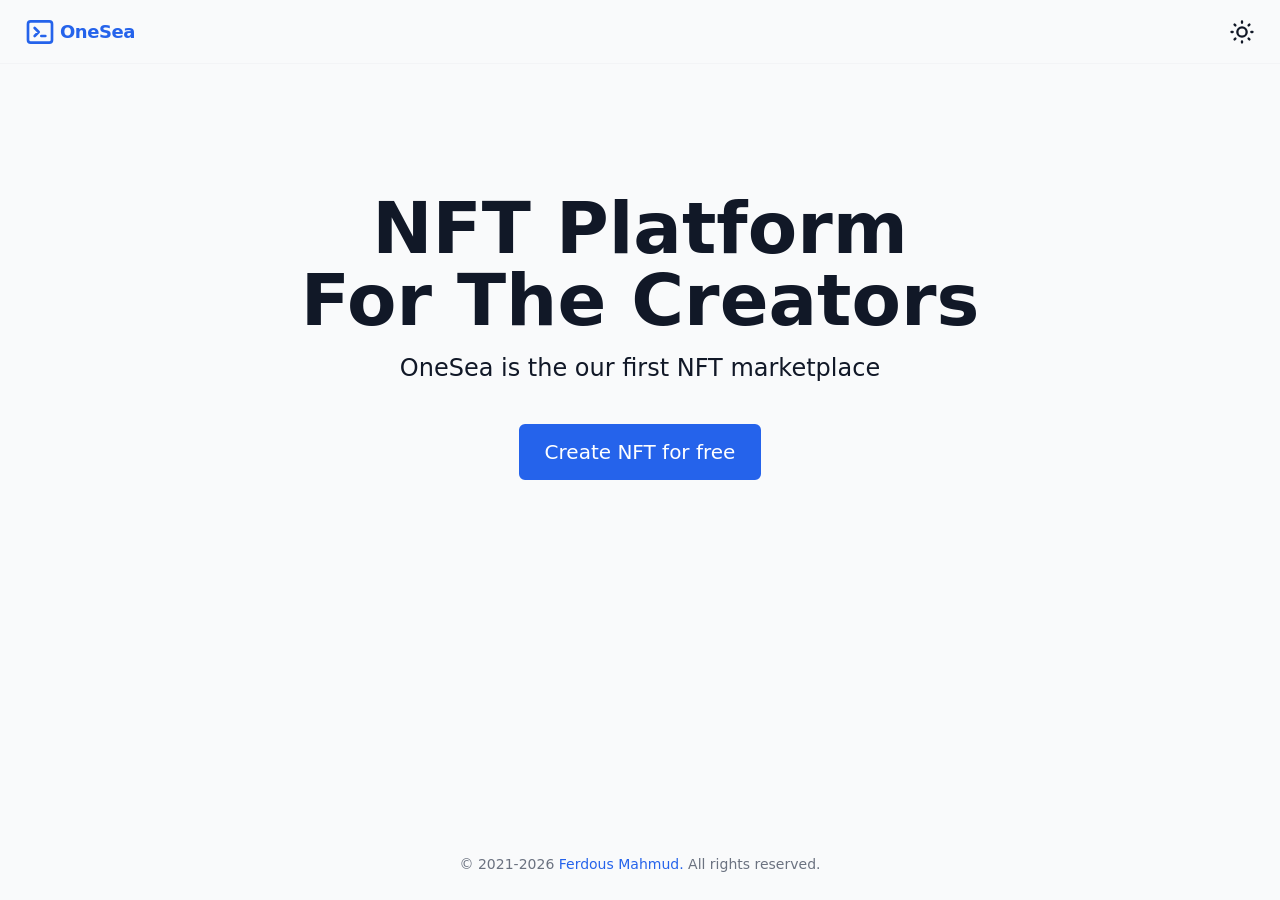
==== commit a2b57f56: "Deploying to gh-pages from @ ferdous-mahmud/ferdous-mahmud.github.io@52a75d4200f2598ecf1d38e519f5112" ====
--- a/index.html
+++ b/index.html
@@ -1 +1 @@
-<!DOCTYPE html><html><head><meta name="viewport" content="width=device-width"/><meta charSet="utf-8"/><script>!function(){try {var d=document.documentElement.classList;d.remove('light','dark');var e=localStorage.getItem('theme');if("system"===e||(!e&&true)){var t="(prefers-color-scheme: dark)",m=window.matchMedia(t);m.media!==t||m.matches?d.add('dark'):d.add('light')}else if(e) d.add(e)}catch(e){}}()</script><title>iOS developer portfolio</title><meta name="description" content="Ferdous Mahmud&#x27;s developer portfolio and iOS swift blog"/><link rel="icon" href="/favicon.ico"/><meta property="og:url" content="https://localhost:3000/"/><meta property="og:type" content="website"/><meta property="og:site_name" content="Blog for Dev"/><meta property="og:description" content="Ferdous Mahmud&#x27;s developer portfolio and iOS swift blog"/><meta property="og:title" content="iOS developer portfolio"/><meta name="next-head-count" content="11"/><link rel="preload" href="/_next/static/css/29c83807eb7d6374.css" as="style"/><link rel="stylesheet" href="/_next/static/css/29c83807eb7d6374.css" data-n-g=""/><noscript data-n-css=""></noscript><script defer="" nomodule="" src="/_next/static/chunks/polyfills-5cd94c89d3acac5f.js"></script><script src="/_next/static/chunks/webpack-4443b53b1aee8170.js" defer=""></script><script src="/_next/static/chunks/framework-91d7f78b5b4003c8.js" defer=""></script><script src="/_next/static/chunks/main-1e7421553b9673ee.js" defer=""></script><script src="/_next/static/chunks/pages/_app-9415e76614bd6bda.js" defer=""></script><script src="/_next/static/chunks/513-90b7101805253840.js" defer=""></script><script src="/_next/static/chunks/pages/index-6f93e3dcb8d886bb.js" defer=""></script><script src="/_next/static/-8kHCxHBWYuguItVZ7ptT/_buildManifest.js" defer=""></script><script src="/_next/static/-8kHCxHBWYuguItVZ7ptT/_ssgManifest.js" defer=""></script><script src="/_next/static/-8kHCxHBWYuguItVZ7ptT/_middlewareManifest.js" defer=""></script><style id="__jsx-393575709">#nprogress{pointer-events:none;}#nprogress .bar{background:#2863EB;position:fixed;z-index:9999;top:0;left:0;width:100%;height:2px;}#nprogress .peg{display:block;position:absolute;right:0px;width:100px;height:100%;box-shadow:0 0 10px #2863EB,0 0 5px #2863EB;opacity:1;-webkit-transform:rotate(3deg) translate(0px,-4px);-ms-transform:rotate(3deg) translate(0px,-4px);-webkit-transform:rotate(3deg) translate(0px,-4px);-ms-transform:rotate(3deg) translate(0px,-4px);transform:rotate(3deg) translate(0px,-4px);}#nprogress .spinner{display:block;position:fixed;z-index:1031;top:15px;right:15px;}#nprogress .spinner-icon{width:18px;height:18px;box-sizing:border-box;border:solid 2px transparent;border-top-color:#2863EB;border-left-color:#2863EB;border-radius:50%;-webkit-animation:nprogresss-spinner 400ms linear infinite;-webkit-animation:nprogress-spinner 400ms linear infinite;animation:nprogress-spinner 400ms linear infinite;}.nprogress-custom-parent{overflow:hidden;position:relative;}.nprogress-custom-parent #nprogress .spinner,.nprogress-custom-parent #nprogress .bar{position:absolute;}@-webkit-keyframes nprogress-spinner{0%{-webkit-transform:rotate(0deg);}100%{-webkit-transform:rotate(360deg);}}@-webkit-keyframes nprogress-spinner{0%{-webkit-transform:rotate(0deg);-ms-transform:rotate(0deg);transform:rotate(0deg);}100%{-webkit-transform:rotate(360deg);-ms-transform:rotate(360deg);transform:rotate(360deg);}}@keyframes nprogress-spinner{0%{-webkit-transform:rotate(0deg);-ms-transform:rotate(0deg);transform:rotate(0deg);}100%{-webkit-transform:rotate(360deg);-ms-transform:rotate(360deg);transform:rotate(360deg);}}</style></head><body><div id="__next" data-reactroot=""><div class="min-h-screen flex flex-col"><div class="pt-16"><header class="border-b border-gray-100 dark:border-gray-700 fixed top-0 inset-x-0 h-16 dark:bg-gray-900 bg-gray-50"><div class="container mx-auto px-4 sm:px-6 py-4 flex justify-between items-center"><a class="flex items-center space-x-1 text-blue-600" href="/"><svg xmlns="http://www.w3.org/2000/svg" fill="none" viewBox="0 0 24 24" stroke="currentColor" aria-hidden="true" class="w-8 h-8 flex-shrink-0"><path stroke-linecap="round" stroke-linejoin="round" stroke-width="2" d="M8 9l3 3-3 3m5 0h3M5 20h14a2 2 0 002-2V6a2 2 0 00-2-2H5a2 2 0 00-2 2v12a2 2 0 002 2z"></path></svg><span class="font-bold text-lg tracking-tight whitespace-nowrap">OneSea</span></a></div></header></div><main class="flex-grow container mx-auto px-4 sm:px-6"><section class="flex flex-col justify-center items-center space-y-10 mt-12 sm:mt-24 md:mt-32"><div class="space-y-4 max-w-4xl mx-auto text-center"><h1 class="text-4xl sm:text-7xl font-bold capitalize"><span class="block">NFT platform</span><span class="block">for the developers</span></h1><h2 class="text-xl sm:text-2xl">OneSea is the our first NFT marketplace</h2></div><button type="button" class="bg-blue-600 hover:bg-blue-700 text-white px-6 py-3 rounded-md border-2 border-blue-600 hover:border-blue-700 text-lg sm:text-xl focus:outline-none focus:ring-4 focus:ring-blue-600 focus:ring-opacity-50 whitespace-nowrap">Create NFT for free</button></section></main><footer class="px-4 sm:px-6 py-6 mt-24"><div class="text-center"><p class="text-sm text-gray-500 inline-flex">© 2021-<!-- -->2022<a class="text-blue-600 cursor-pointer hover:text-blue-700" target="_blank" href="https://github.com/ferdous-mahmud"> Ferdous Mahmud.</a> All rights reserved.</p></div></footer></div><div class="fixed bottom-2 right-2"><button type="button" class="opacity-0 inline-flex items-center p-3 rounded-full shadow-sm text-gray-50 bg-blue-600 transition-opacity hover:bg-blue-700 focus:outline-none focus:ring-1 focus:ring-offset-1 focus:ring-blue-500"><svg xmlns="http://www.w3.org/2000/svg" fill="none" viewBox="0 0 24 24" stroke="currentColor" aria-hidden="true" class="h-5 w-5"><path stroke-linecap="round" stroke-linejoin="round" stroke-width="2" d="M5 11l7-7 7 7M5 19l7-7 7 7"></path></svg></button></div></div><script id="__NEXT_DATA__" type="application/json">{"props":{"pageProps":{}},"page":"/","query":{},"buildId":"-8kHCxHBWYuguItVZ7ptT","nextExport":true,"autoExport":true,"isFallback":false,"scriptLoader":[]}</script></body></html>+<!DOCTYPE html><html><head><meta name="viewport" content="width=device-width"/><meta charSet="utf-8"/><script>!function(){try {var d=document.documentElement.classList;d.remove('light','dark');var e=localStorage.getItem('theme');if("system"===e||(!e&&true)){var t="(prefers-color-scheme: dark)",m=window.matchMedia(t);m.media!==t||m.matches?d.add('dark'):d.add('light')}else if(e) d.add(e)}catch(e){}}()</script><title>iOS developer portfolio</title><meta name="description" content="Ferdous Mahmud&#x27;s developer portfolio and iOS swift blog"/><link rel="icon" href="/favicon.ico"/><meta property="og:url" content="https://localhost:3000/"/><meta property="og:type" content="website"/><meta property="og:site_name" content="Blog for Dev"/><meta property="og:description" content="Ferdous Mahmud&#x27;s developer portfolio and iOS swift blog"/><meta property="og:title" content="iOS developer portfolio"/><meta name="next-head-count" content="11"/><link rel="preload" href="/_next/static/css/29c83807eb7d6374.css" as="style"/><link rel="stylesheet" href="/_next/static/css/29c83807eb7d6374.css" data-n-g=""/><noscript data-n-css=""></noscript><script defer="" nomodule="" src="/_next/static/chunks/polyfills-5cd94c89d3acac5f.js"></script><script src="/_next/static/chunks/webpack-4443b53b1aee8170.js" defer=""></script><script src="/_next/static/chunks/framework-91d7f78b5b4003c8.js" defer=""></script><script src="/_next/static/chunks/main-1e7421553b9673ee.js" defer=""></script><script src="/_next/static/chunks/pages/_app-9415e76614bd6bda.js" defer=""></script><script src="/_next/static/chunks/513-90b7101805253840.js" defer=""></script><script src="/_next/static/chunks/pages/index-22694ba176efa75b.js" defer=""></script><script src="/_next/static/ghvgoJ64QE0VMbWxq4RTn/_buildManifest.js" defer=""></script><script src="/_next/static/ghvgoJ64QE0VMbWxq4RTn/_ssgManifest.js" defer=""></script><script src="/_next/static/ghvgoJ64QE0VMbWxq4RTn/_middlewareManifest.js" defer=""></script><style id="__jsx-393575709">#nprogress{pointer-events:none;}#nprogress .bar{background:#2863EB;position:fixed;z-index:9999;top:0;left:0;width:100%;height:2px;}#nprogress .peg{display:block;position:absolute;right:0px;width:100px;height:100%;box-shadow:0 0 10px #2863EB,0 0 5px #2863EB;opacity:1;-webkit-transform:rotate(3deg) translate(0px,-4px);-ms-transform:rotate(3deg) translate(0px,-4px);-webkit-transform:rotate(3deg) translate(0px,-4px);-ms-transform:rotate(3deg) translate(0px,-4px);transform:rotate(3deg) translate(0px,-4px);}#nprogress .spinner{display:block;position:fixed;z-index:1031;top:15px;right:15px;}#nprogress .spinner-icon{width:18px;height:18px;box-sizing:border-box;border:solid 2px transparent;border-top-color:#2863EB;border-left-color:#2863EB;border-radius:50%;-webkit-animation:nprogresss-spinner 400ms linear infinite;-webkit-animation:nprogress-spinner 400ms linear infinite;animation:nprogress-spinner 400ms linear infinite;}.nprogress-custom-parent{overflow:hidden;position:relative;}.nprogress-custom-parent #nprogress .spinner,.nprogress-custom-parent #nprogress .bar{position:absolute;}@-webkit-keyframes nprogress-spinner{0%{-webkit-transform:rotate(0deg);}100%{-webkit-transform:rotate(360deg);}}@-webkit-keyframes nprogress-spinner{0%{-webkit-transform:rotate(0deg);-ms-transform:rotate(0deg);transform:rotate(0deg);}100%{-webkit-transform:rotate(360deg);-ms-transform:rotate(360deg);transform:rotate(360deg);}}@keyframes nprogress-spinner{0%{-webkit-transform:rotate(0deg);-ms-transform:rotate(0deg);transform:rotate(0deg);}100%{-webkit-transform:rotate(360deg);-ms-transform:rotate(360deg);transform:rotate(360deg);}}</style></head><body><div id="__next" data-reactroot=""><div class="min-h-screen flex flex-col"><div class="pt-16"><header class="border-b border-gray-100 dark:border-gray-700 fixed top-0 inset-x-0 h-16 dark:bg-gray-900 bg-gray-50"><div class="container mx-auto px-4 sm:px-6 py-4 flex justify-between items-center"><a class="flex items-center space-x-1 text-blue-600" href="/"><svg xmlns="http://www.w3.org/2000/svg" fill="none" viewBox="0 0 24 24" stroke="currentColor" aria-hidden="true" class="w-8 h-8 flex-shrink-0"><path stroke-linecap="round" stroke-linejoin="round" stroke-width="2" d="M8 9l3 3-3 3m5 0h3M5 20h14a2 2 0 002-2V6a2 2 0 00-2-2H5a2 2 0 00-2 2v12a2 2 0 002 2z"></path></svg><span class="font-bold text-lg tracking-tight whitespace-nowrap">OneSea</span></a></div></header></div><main class="flex-grow container mx-auto px-4 sm:px-6"><section class="flex flex-col justify-center items-center space-y-10 mt-12 sm:mt-24 md:mt-32"><div class="space-y-4 max-w-4xl mx-auto text-center"><h1 class="text-4xl sm:text-7xl font-bold capitalize"><span class="block">NFT platform</span><span class="block">for the Creators</span></h1><h2 class="text-xl sm:text-2xl">OneSea is the our first NFT marketplace</h2></div><button type="button" class="bg-blue-600 hover:bg-blue-700 text-white px-6 py-3 rounded-md border-2 border-blue-600 hover:border-blue-700 text-lg sm:text-xl focus:outline-none focus:ring-4 focus:ring-blue-600 focus:ring-opacity-50 whitespace-nowrap">Create NFT for free</button></section></main><footer class="px-4 sm:px-6 py-6 mt-24"><div class="text-center"><p class="text-sm text-gray-500 inline-flex">© 2021-<!-- -->2022<a class="text-blue-600 cursor-pointer hover:text-blue-700" target="_blank" href="https://github.com/ferdous-mahmud"> Ferdous Mahmud.</a> All rights reserved.</p></div></footer></div><div class="fixed bottom-2 right-2"><button type="button" class="opacity-0 inline-flex items-center p-3 rounded-full shadow-sm text-gray-50 bg-blue-600 transition-opacity hover:bg-blue-700 focus:outline-none focus:ring-1 focus:ring-offset-1 focus:ring-blue-500"><svg xmlns="http://www.w3.org/2000/svg" fill="none" viewBox="0 0 24 24" stroke="currentColor" aria-hidden="true" class="h-5 w-5"><path stroke-linecap="round" stroke-linejoin="round" stroke-width="2" d="M5 11l7-7 7 7M5 19l7-7 7 7"></path></svg></button></div></div><script id="__NEXT_DATA__" type="application/json">{"props":{"pageProps":{}},"page":"/","query":{},"buildId":"ghvgoJ64QE0VMbWxq4RTn","nextExport":true,"autoExport":true,"isFallback":false,"scriptLoader":[]}</script></body></html>
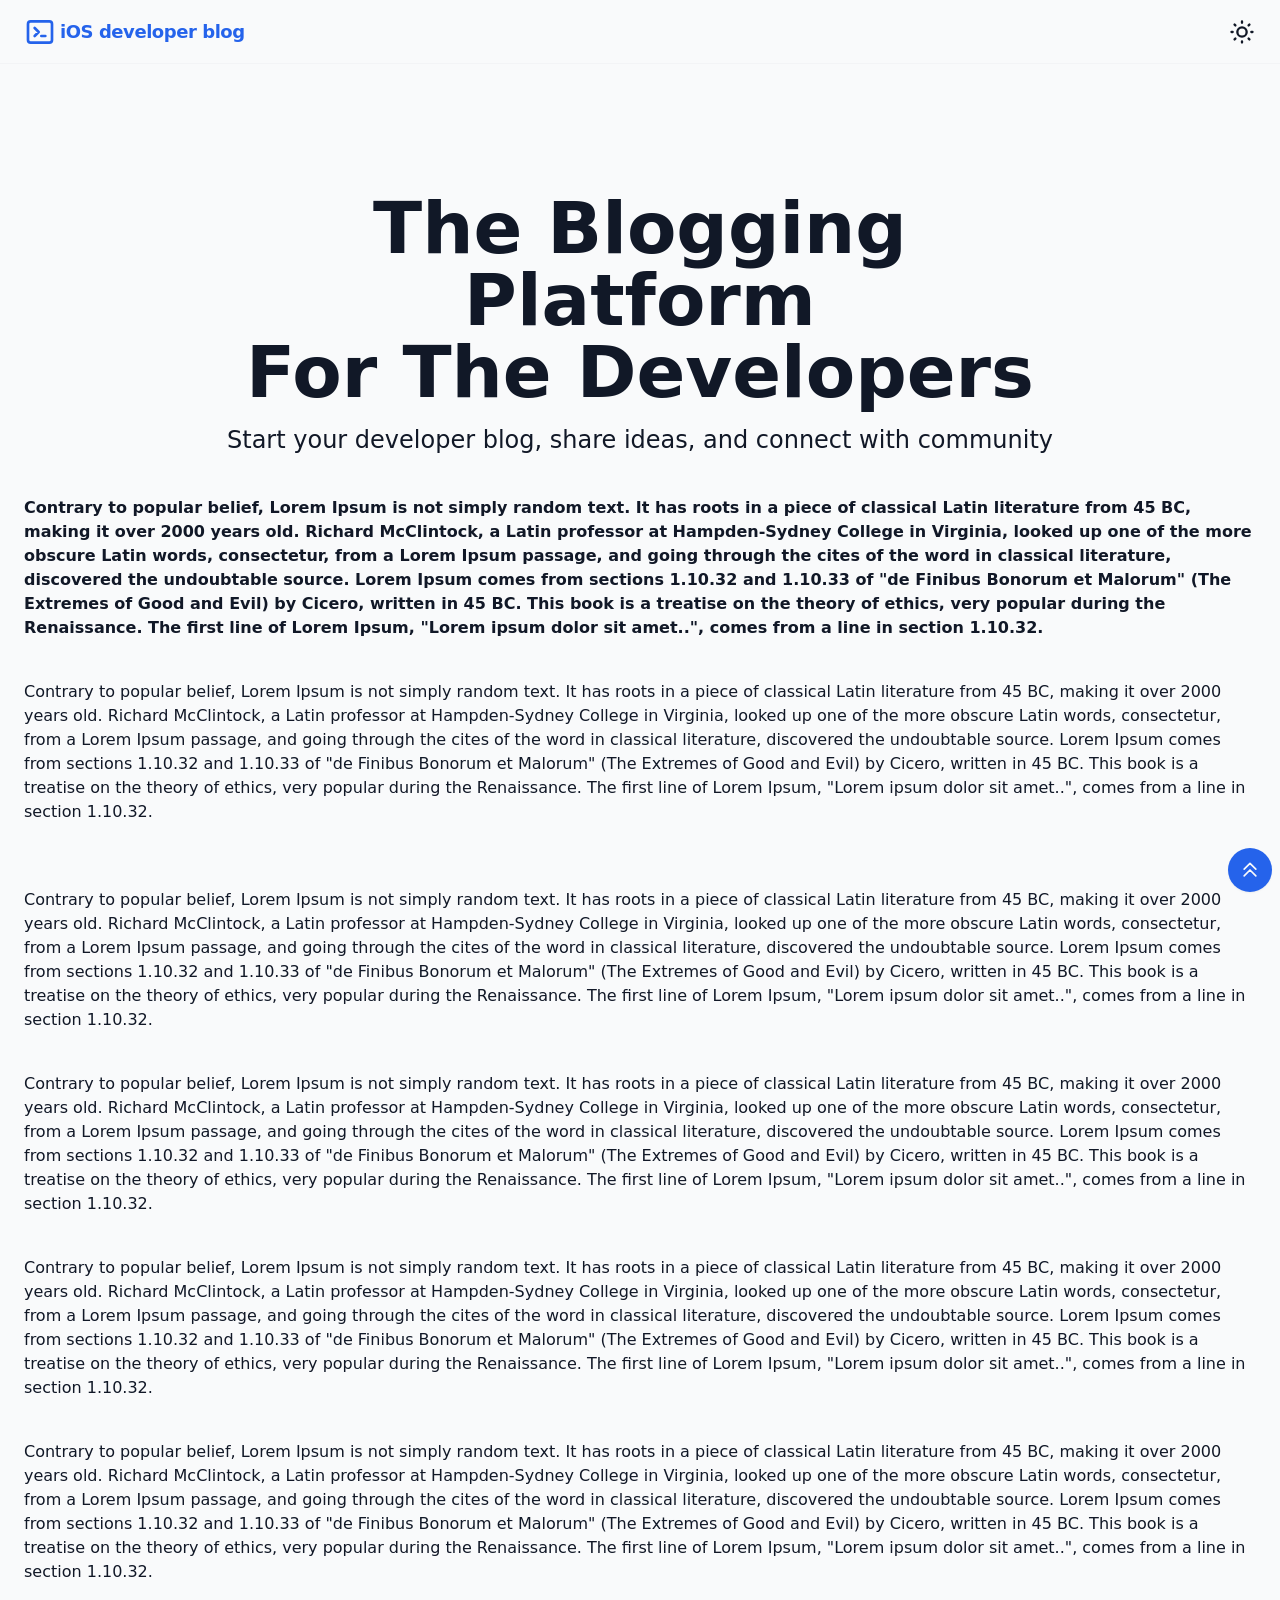
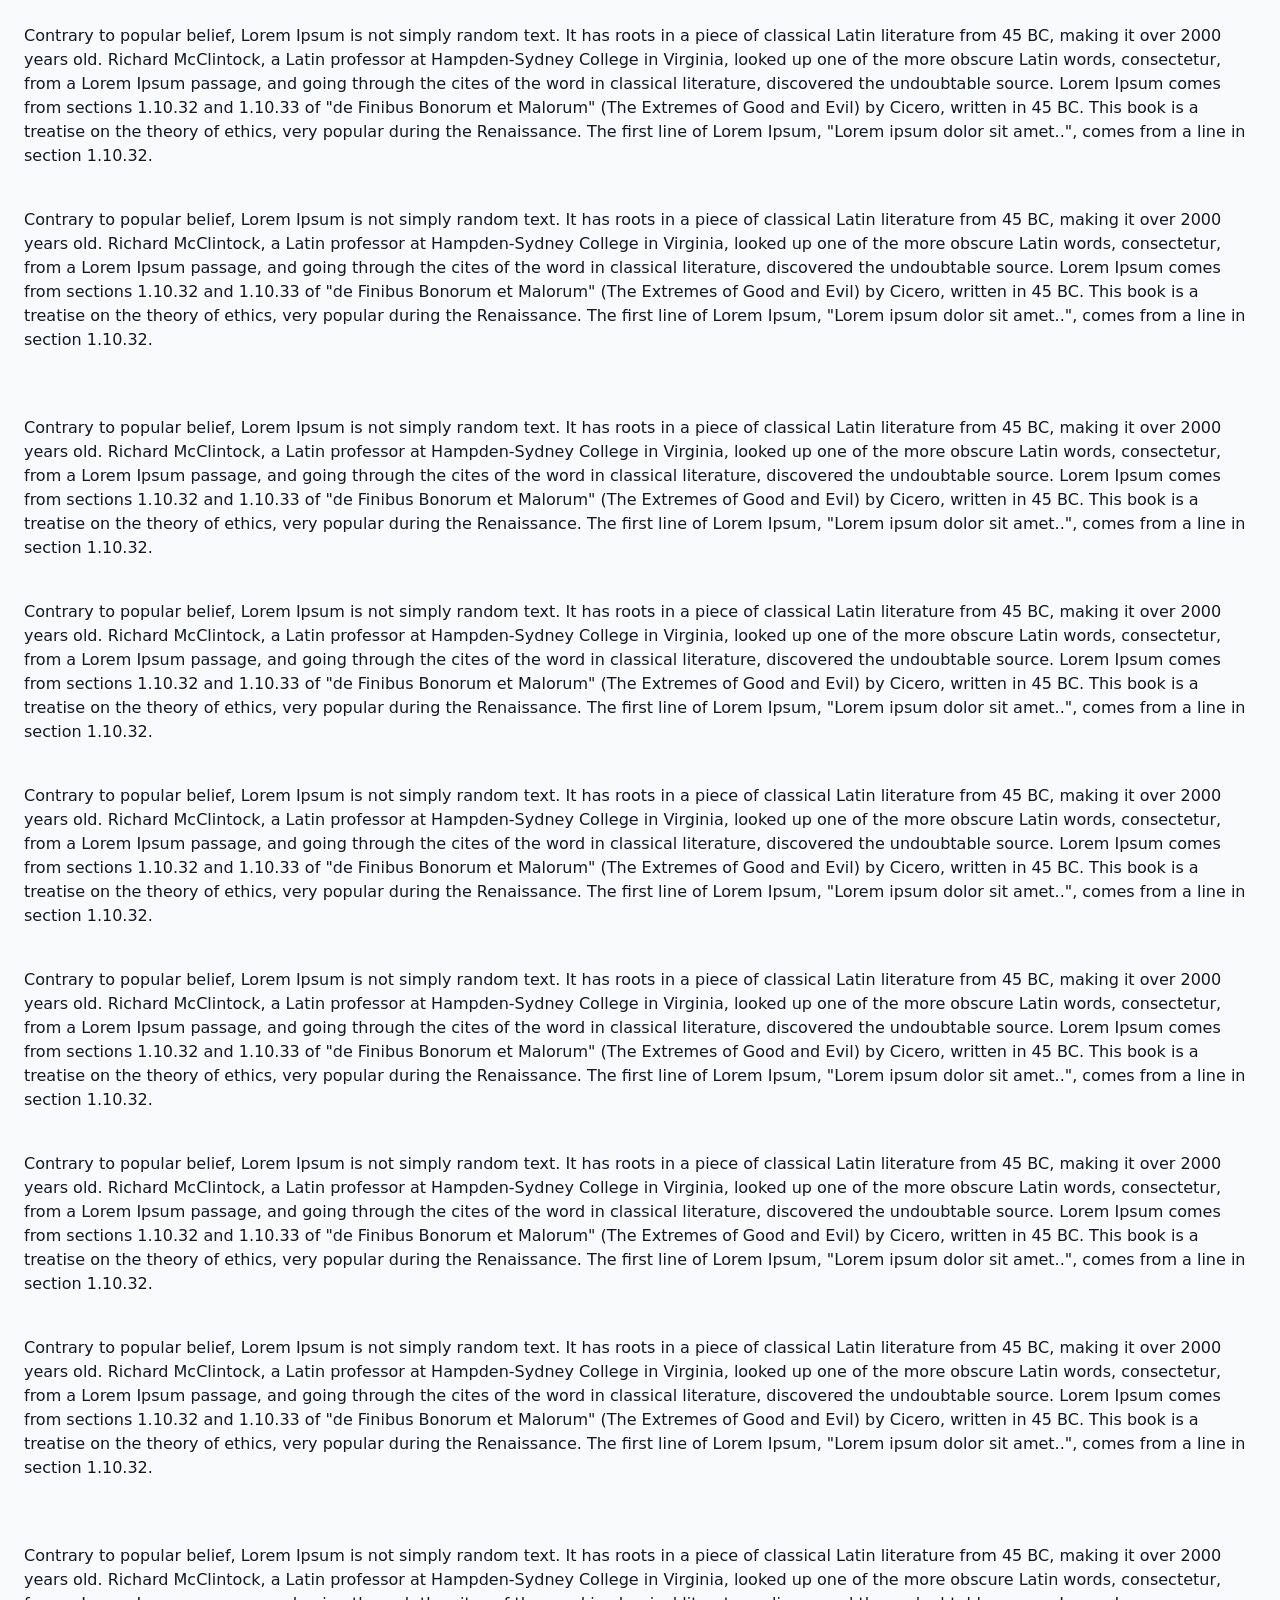
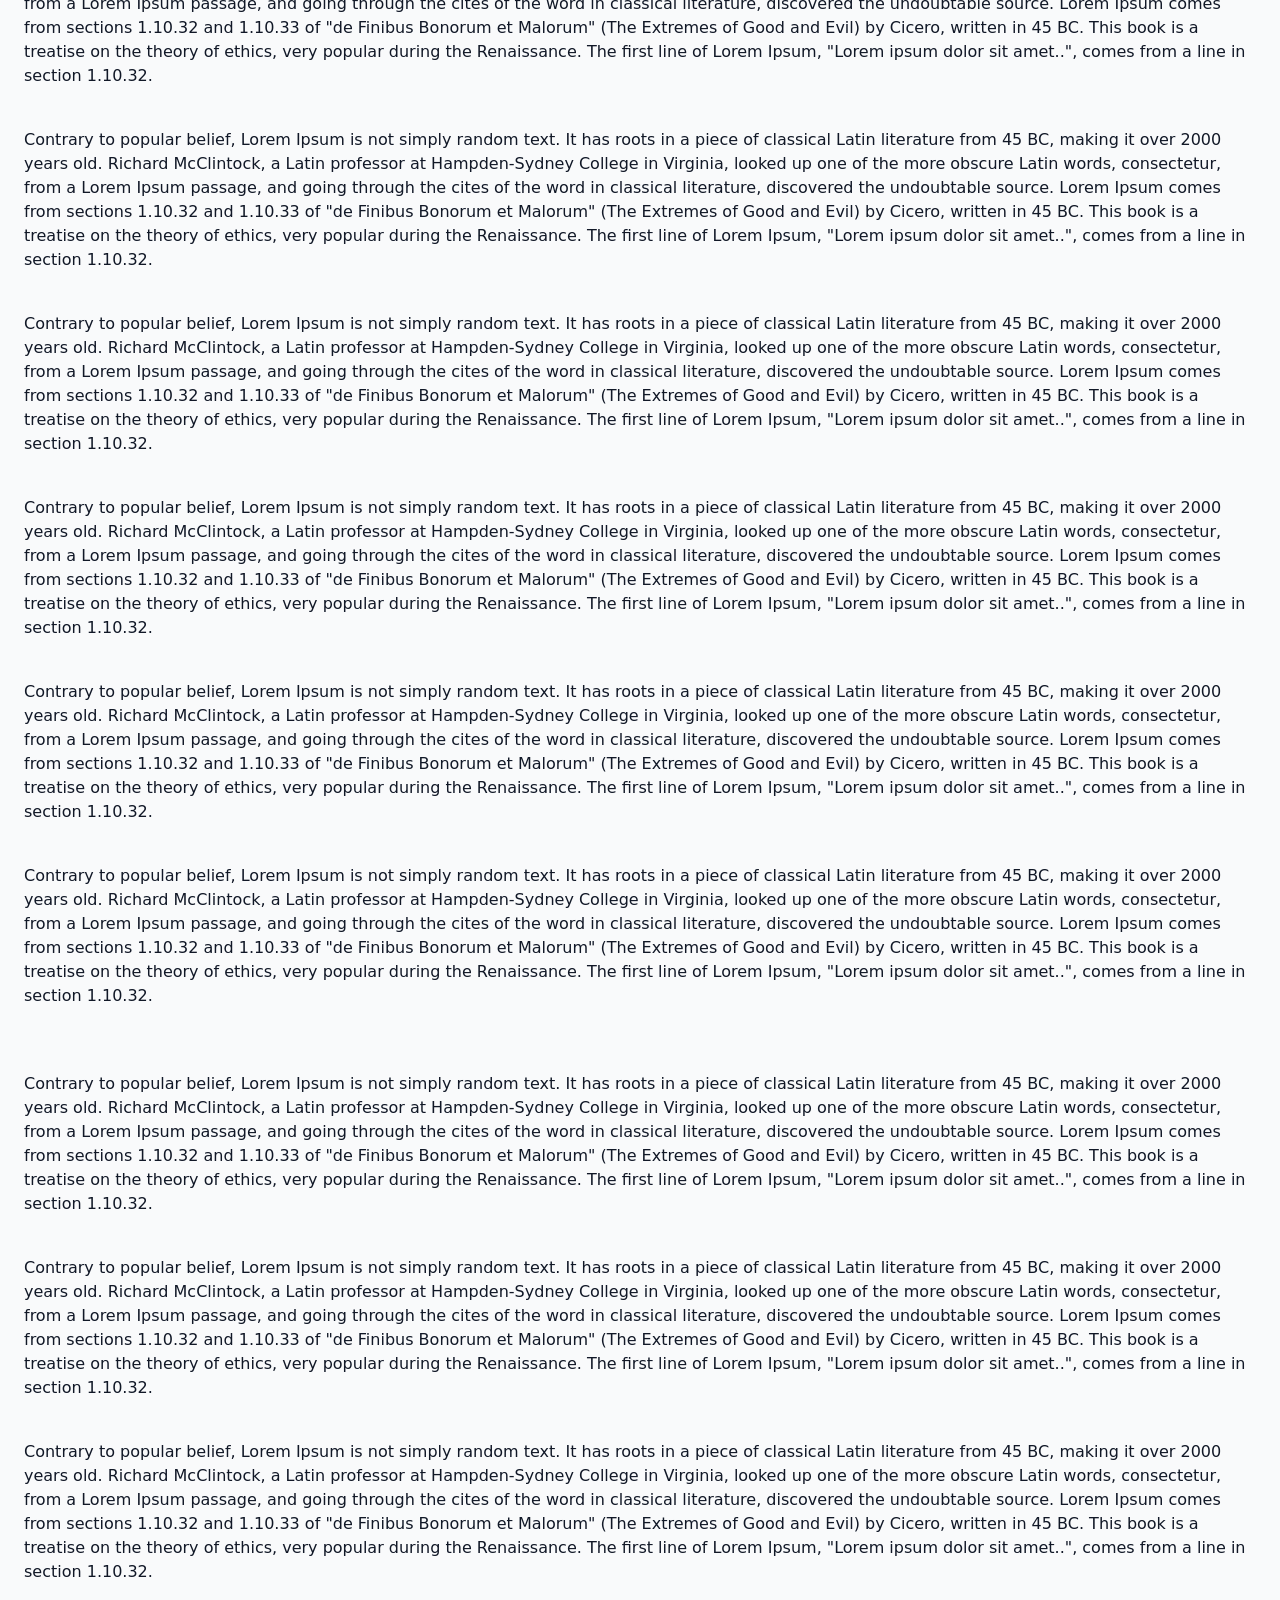
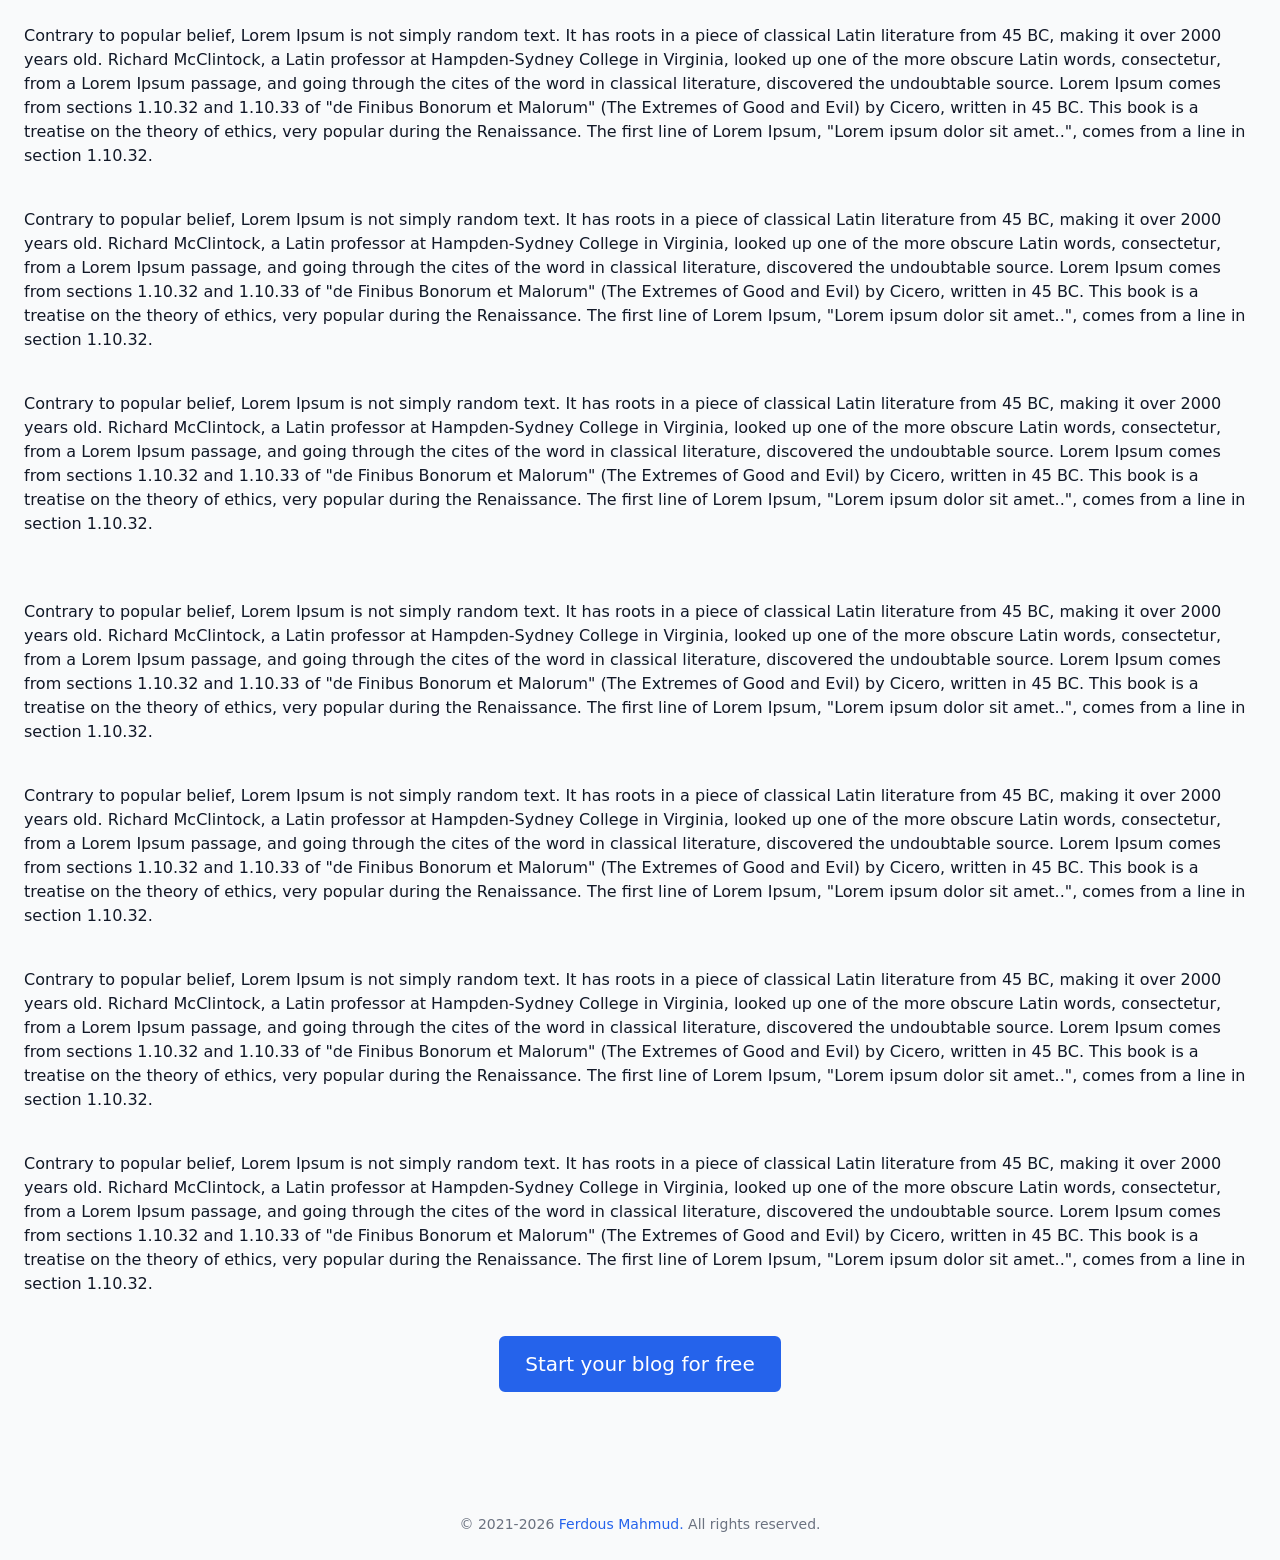
==== commit 8dce86bd: "Deploying to gh-pages from @ ferdous-mahmud/ferdous-mahmud.github.io@05f36c09a3b6d2bfc1fd1bccf357d80" ====
--- a/index.html
+++ b/index.html
@@ -1 +1 @@
-<!DOCTYPE html><html><head><meta name="viewport" content="width=device-width"/><meta charSet="utf-8"/><script>!function(){try {var d=document.documentElement.classList;d.remove('light','dark');var e=localStorage.getItem('theme');if("system"===e||(!e&&true)){var t="(prefers-color-scheme: dark)",m=window.matchMedia(t);m.media!==t||m.matches?d.add('dark'):d.add('light')}else if(e) d.add(e)}catch(e){}}()</script><title>iOS developer portfolio</title><meta name="description" content="Ferdous Mahmud&#x27;s developer portfolio and iOS swift blog"/><link rel="icon" href="/favicon.ico"/><meta property="og:url" content="https://localhost:3000/"/><meta property="og:type" content="website"/><meta property="og:site_name" content="Blog for Dev"/><meta property="og:description" content="Ferdous Mahmud&#x27;s developer portfolio and iOS swift blog"/><meta property="og:title" content="iOS developer portfolio"/><meta name="next-head-count" content="11"/><link rel="preload" href="/_next/static/css/29c83807eb7d6374.css" as="style"/><link rel="stylesheet" href="/_next/static/css/29c83807eb7d6374.css" data-n-g=""/><noscript data-n-css=""></noscript><script defer="" nomodule="" src="/_next/static/chunks/polyfills-5cd94c89d3acac5f.js"></script><script src="/_next/static/chunks/webpack-4443b53b1aee8170.js" defer=""></script><script src="/_next/static/chunks/framework-91d7f78b5b4003c8.js" defer=""></script><script src="/_next/static/chunks/main-1e7421553b9673ee.js" defer=""></script><script src="/_next/static/chunks/pages/_app-9415e76614bd6bda.js" defer=""></script><script src="/_next/static/chunks/513-90b7101805253840.js" defer=""></script><script src="/_next/static/chunks/pages/index-22694ba176efa75b.js" defer=""></script><script src="/_next/static/ghvgoJ64QE0VMbWxq4RTn/_buildManifest.js" defer=""></script><script src="/_next/static/ghvgoJ64QE0VMbWxq4RTn/_ssgManifest.js" defer=""></script><script src="/_next/static/ghvgoJ64QE0VMbWxq4RTn/_middlewareManifest.js" defer=""></script><style id="__jsx-393575709">#nprogress{pointer-events:none;}#nprogress .bar{background:#2863EB;position:fixed;z-index:9999;top:0;left:0;width:100%;height:2px;}#nprogress .peg{display:block;position:absolute;right:0px;width:100px;height:100%;box-shadow:0 0 10px #2863EB,0 0 5px #2863EB;opacity:1;-webkit-transform:rotate(3deg) translate(0px,-4px);-ms-transform:rotate(3deg) translate(0px,-4px);-webkit-transform:rotate(3deg) translate(0px,-4px);-ms-transform:rotate(3deg) translate(0px,-4px);transform:rotate(3deg) translate(0px,-4px);}#nprogress .spinner{display:block;position:fixed;z-index:1031;top:15px;right:15px;}#nprogress .spinner-icon{width:18px;height:18px;box-sizing:border-box;border:solid 2px transparent;border-top-color:#2863EB;border-left-color:#2863EB;border-radius:50%;-webkit-animation:nprogresss-spinner 400ms linear infinite;-webkit-animation:nprogress-spinner 400ms linear infinite;animation:nprogress-spinner 400ms linear infinite;}.nprogress-custom-parent{overflow:hidden;position:relative;}.nprogress-custom-parent #nprogress .spinner,.nprogress-custom-parent #nprogress .bar{position:absolute;}@-webkit-keyframes nprogress-spinner{0%{-webkit-transform:rotate(0deg);}100%{-webkit-transform:rotate(360deg);}}@-webkit-keyframes nprogress-spinner{0%{-webkit-transform:rotate(0deg);-ms-transform:rotate(0deg);transform:rotate(0deg);}100%{-webkit-transform:rotate(360deg);-ms-transform:rotate(360deg);transform:rotate(360deg);}}@keyframes nprogress-spinner{0%{-webkit-transform:rotate(0deg);-ms-transform:rotate(0deg);transform:rotate(0deg);}100%{-webkit-transform:rotate(360deg);-ms-transform:rotate(360deg);transform:rotate(360deg);}}</style></head><body><div id="__next" data-reactroot=""><div class="min-h-screen flex flex-col"><div class="pt-16"><header class="border-b border-gray-100 dark:border-gray-700 fixed top-0 inset-x-0 h-16 dark:bg-gray-900 bg-gray-50"><div class="container mx-auto px-4 sm:px-6 py-4 flex justify-between items-center"><a class="flex items-center space-x-1 text-blue-600" href="/"><svg xmlns="http://www.w3.org/2000/svg" fill="none" viewBox="0 0 24 24" stroke="currentColor" aria-hidden="true" class="w-8 h-8 flex-shrink-0"><path stroke-linecap="round" stroke-linejoin="round" stroke-width="2" d="M8 9l3 3-3 3m5 0h3M5 20h14a2 2 0 002-2V6a2 2 0 00-2-2H5a2 2 0 00-2 2v12a2 2 0 002 2z"></path></svg><span class="font-bold text-lg tracking-tight whitespace-nowrap">OneSea</span></a></div></header></div><main class="flex-grow container mx-auto px-4 sm:px-6"><section class="flex flex-col justify-center items-center space-y-10 mt-12 sm:mt-24 md:mt-32"><div class="space-y-4 max-w-4xl mx-auto text-center"><h1 class="text-4xl sm:text-7xl font-bold capitalize"><span class="block">NFT platform</span><span class="block">for the Creators</span></h1><h2 class="text-xl sm:text-2xl">OneSea is the our first NFT marketplace</h2></div><button type="button" class="bg-blue-600 hover:bg-blue-700 text-white px-6 py-3 rounded-md border-2 border-blue-600 hover:border-blue-700 text-lg sm:text-xl focus:outline-none focus:ring-4 focus:ring-blue-600 focus:ring-opacity-50 whitespace-nowrap">Create NFT for free</button></section></main><footer class="px-4 sm:px-6 py-6 mt-24"><div class="text-center"><p class="text-sm text-gray-500 inline-flex">© 2021-<!-- -->2022<a class="text-blue-600 cursor-pointer hover:text-blue-700" target="_blank" href="https://github.com/ferdous-mahmud"> Ferdous Mahmud.</a> All rights reserved.</p></div></footer></div><div class="fixed bottom-2 right-2"><button type="button" class="opacity-0 inline-flex items-center p-3 rounded-full shadow-sm text-gray-50 bg-blue-600 transition-opacity hover:bg-blue-700 focus:outline-none focus:ring-1 focus:ring-offset-1 focus:ring-blue-500"><svg xmlns="http://www.w3.org/2000/svg" fill="none" viewBox="0 0 24 24" stroke="currentColor" aria-hidden="true" class="h-5 w-5"><path stroke-linecap="round" stroke-linejoin="round" stroke-width="2" d="M5 11l7-7 7 7M5 19l7-7 7 7"></path></svg></button></div></div><script id="__NEXT_DATA__" type="application/json">{"props":{"pageProps":{}},"page":"/","query":{},"buildId":"ghvgoJ64QE0VMbWxq4RTn","nextExport":true,"autoExport":true,"isFallback":false,"scriptLoader":[]}</script></body></html>+<!DOCTYPE html><html><head><meta name="viewport" content="width=device-width"/><meta charSet="utf-8"/><script>!function(){try {var d=document.documentElement.classList;d.remove('light','dark');var e=localStorage.getItem('theme');if("system"===e||(!e&&true)){var t="(prefers-color-scheme: dark)",m=window.matchMedia(t);m.media!==t||m.matches?d.add('dark'):d.add('light')}else if(e) d.add(e)}catch(e){}}()</script><title>iOS developer portfolio</title><meta name="description" content="Ferdous Mahmud&#x27;s developer portfolio and iOS swift blog"/><link rel="icon" href="/favicon.ico"/><meta property="og:url" content="https://localhost:3000/"/><meta property="og:type" content="website"/><meta property="og:site_name" content="Blog for Dev"/><meta property="og:description" content="Ferdous Mahmud&#x27;s developer portfolio and iOS swift blog"/><meta property="og:title" content="iOS developer portfolio"/><meta name="next-head-count" content="11"/><link rel="preload" href="/_next/static/css/29c83807eb7d6374.css" as="style"/><link rel="stylesheet" href="/_next/static/css/29c83807eb7d6374.css" data-n-g=""/><noscript data-n-css=""></noscript><script defer="" nomodule="" src="/_next/static/chunks/polyfills-5cd94c89d3acac5f.js"></script><script src="/_next/static/chunks/webpack-4443b53b1aee8170.js" defer=""></script><script src="/_next/static/chunks/framework-91d7f78b5b4003c8.js" defer=""></script><script src="/_next/static/chunks/main-1e7421553b9673ee.js" defer=""></script><script src="/_next/static/chunks/pages/_app-9415e76614bd6bda.js" defer=""></script><script src="/_next/static/chunks/513-90b7101805253840.js" defer=""></script><script src="/_next/static/chunks/pages/index-876e404962fac6f8.js" defer=""></script><script src="/_next/static/qOl7dESI1xpZ1y2r3j7l4/_buildManifest.js" defer=""></script><script src="/_next/static/qOl7dESI1xpZ1y2r3j7l4/_ssgManifest.js" defer=""></script><script src="/_next/static/qOl7dESI1xpZ1y2r3j7l4/_middlewareManifest.js" defer=""></script><style id="__jsx-393575709">#nprogress{pointer-events:none;}#nprogress .bar{background:#2863EB;position:fixed;z-index:9999;top:0;left:0;width:100%;height:2px;}#nprogress .peg{display:block;position:absolute;right:0px;width:100px;height:100%;box-shadow:0 0 10px #2863EB,0 0 5px #2863EB;opacity:1;-webkit-transform:rotate(3deg) translate(0px,-4px);-ms-transform:rotate(3deg) translate(0px,-4px);-webkit-transform:rotate(3deg) translate(0px,-4px);-ms-transform:rotate(3deg) translate(0px,-4px);transform:rotate(3deg) translate(0px,-4px);}#nprogress .spinner{display:block;position:fixed;z-index:1031;top:15px;right:15px;}#nprogress .spinner-icon{width:18px;height:18px;box-sizing:border-box;border:solid 2px transparent;border-top-color:#2863EB;border-left-color:#2863EB;border-radius:50%;-webkit-animation:nprogresss-spinner 400ms linear infinite;-webkit-animation:nprogress-spinner 400ms linear infinite;animation:nprogress-spinner 400ms linear infinite;}.nprogress-custom-parent{overflow:hidden;position:relative;}.nprogress-custom-parent #nprogress .spinner,.nprogress-custom-parent #nprogress .bar{position:absolute;}@-webkit-keyframes nprogress-spinner{0%{-webkit-transform:rotate(0deg);}100%{-webkit-transform:rotate(360deg);}}@-webkit-keyframes nprogress-spinner{0%{-webkit-transform:rotate(0deg);-ms-transform:rotate(0deg);transform:rotate(0deg);}100%{-webkit-transform:rotate(360deg);-ms-transform:rotate(360deg);transform:rotate(360deg);}}@keyframes nprogress-spinner{0%{-webkit-transform:rotate(0deg);-ms-transform:rotate(0deg);transform:rotate(0deg);}100%{-webkit-transform:rotate(360deg);-ms-transform:rotate(360deg);transform:rotate(360deg);}}</style></head><body><div id="__next" data-reactroot=""><div class="min-h-screen flex flex-col"><div class="pt-16"><header class="border-b border-gray-100 dark:border-gray-700 fixed top-0 inset-x-0 h-16 dark:bg-gray-900 bg-gray-50"><div class="container mx-auto px-4 sm:px-6 py-4 flex justify-between items-center"><a class="flex items-center space-x-1 text-blue-600" href="/"><svg xmlns="http://www.w3.org/2000/svg" fill="none" viewBox="0 0 24 24" stroke="currentColor" aria-hidden="true" class="w-8 h-8 flex-shrink-0"><path stroke-linecap="round" stroke-linejoin="round" stroke-width="2" d="M8 9l3 3-3 3m5 0h3M5 20h14a2 2 0 002-2V6a2 2 0 00-2-2H5a2 2 0 00-2 2v12a2 2 0 002 2z"></path></svg><span class="font-bold text-lg tracking-tight whitespace-nowrap">iOS developer blog</span></a></div></header></div><main class="flex-grow container mx-auto px-4 sm:px-6"><section class="flex flex-col justify-center items-center space-y-10 mt-12 sm:mt-24 md:mt-32"><div class="space-y-4 max-w-4xl mx-auto text-center"><h1 class="text-4xl sm:text-7xl font-bold capitalize"><span class="block">The blogging platform</span><span class="block">for the developers</span></h1><h2 class="text-xl sm:text-2xl">Start your developer blog, share ideas, and connect with community</h2></div><h2 class="font-bold">Contrary to popular belief, Lorem Ipsum is not simply random text. It has roots in a piece of classical Latin literature from 45 BC, making it over 2000 years old. Richard McClintock, a Latin professor at Hampden-Sydney College in Virginia, looked up one of the more obscure Latin words, consectetur, from a Lorem Ipsum passage, and going through the cites of the word in classical literature, discovered the undoubtable source. Lorem Ipsum comes from sections 1.10.32 and 1.10.33 of &quot;de Finibus Bonorum et Malorum&quot; (The Extremes of Good and Evil) by Cicero, written in 45 BC. This book is a treatise on the theory of ethics, very popular during the Renaissance. The first line of Lorem Ipsum, &quot;Lorem ipsum dolor sit amet..&quot;, comes from a line in section 1.10.32.</h2><h2>Contrary to popular belief, Lorem Ipsum is not simply random text. It has roots in a piece of classical Latin literature from 45 BC, making it over 2000 years old. Richard McClintock, a Latin professor at Hampden-Sydney College in Virginia, looked up one of the more obscure Latin words, consectetur, from a Lorem Ipsum passage, and going through the cites of the word in classical literature, discovered the undoubtable source. Lorem Ipsum comes from sections 1.10.32 and 1.10.33 of &quot;de Finibus Bonorum et Malorum&quot; (The Extremes of Good and Evil) by Cicero, written in 45 BC. This book is a treatise on the theory of ethics, very popular during the Renaissance. The first line of Lorem Ipsum, &quot;Lorem ipsum dolor sit amet..&quot;, comes from a line in section 1.10.32.</h2><br/><h2>Contrary to popular belief, Lorem Ipsum is not simply random text. It has roots in a piece of classical Latin literature from 45 BC, making it over 2000 years old. Richard McClintock, a Latin professor at Hampden-Sydney College in Virginia, looked up one of the more obscure Latin words, consectetur, from a Lorem Ipsum passage, and going through the cites of the word in classical literature, discovered the undoubtable source. Lorem Ipsum comes from sections 1.10.32 and 1.10.33 of &quot;de Finibus Bonorum et Malorum&quot; (The Extremes of Good and Evil) by Cicero, written in 45 BC. This book is a treatise on the theory of ethics, very popular during the Renaissance. The first line of Lorem Ipsum, &quot;Lorem ipsum dolor sit amet..&quot;, comes from a line in section 1.10.32.</h2><h2>Contrary to popular belief, Lorem Ipsum is not simply random text. It has roots in a piece of classical Latin literature from 45 BC, making it over 2000 years old. Richard McClintock, a Latin professor at Hampden-Sydney College in Virginia, looked up one of the more obscure Latin words, consectetur, from a Lorem Ipsum passage, and going through the cites of the word in classical literature, discovered the undoubtable source. Lorem Ipsum comes from sections 1.10.32 and 1.10.33 of &quot;de Finibus Bonorum et Malorum&quot; (The Extremes of Good and Evil) by Cicero, written in 45 BC. This book is a treatise on the theory of ethics, very popular during the Renaissance. The first line of Lorem Ipsum, &quot;Lorem ipsum dolor sit amet..&quot;, comes from a line in section 1.10.32.</h2><h2>Contrary to popular belief, Lorem Ipsum is not simply random text. It has roots in a piece of classical Latin literature from 45 BC, making it over 2000 years old. Richard McClintock, a Latin professor at Hampden-Sydney College in Virginia, looked up one of the more obscure Latin words, consectetur, from a Lorem Ipsum passage, and going through the cites of the word in classical literature, discovered the undoubtable source. Lorem Ipsum comes from sections 1.10.32 and 1.10.33 of &quot;de Finibus Bonorum et Malorum&quot; (The Extremes of Good and Evil) by Cicero, written in 45 BC. This book is a treatise on the theory of ethics, very popular during the Renaissance. The first line of Lorem Ipsum, &quot;Lorem ipsum dolor sit amet..&quot;, comes from a line in section 1.10.32.</h2><h2>Contrary to popular belief, Lorem Ipsum is not simply random text. It has roots in a piece of classical Latin literature from 45 BC, making it over 2000 years old. Richard McClintock, a Latin professor at Hampden-Sydney College in Virginia, looked up one of the more obscure Latin words, consectetur, from a Lorem Ipsum passage, and going through the cites of the word in classical literature, discovered the undoubtable source. Lorem Ipsum comes from sections 1.10.32 and 1.10.33 of &quot;de Finibus Bonorum et Malorum&quot; (The Extremes of Good and Evil) by Cicero, written in 45 BC. This book is a treatise on the theory of ethics, very popular during the Renaissance. The first line of Lorem Ipsum, &quot;Lorem ipsum dolor sit amet..&quot;, comes from a line in section 1.10.32.</h2><h2>Contrary to popular belief, Lorem Ipsum is not simply random text. It has roots in a piece of classical Latin literature from 45 BC, making it over 2000 years old. Richard McClintock, a Latin professor at Hampden-Sydney College in Virginia, looked up one of the more obscure Latin words, consectetur, from a Lorem Ipsum passage, and going through the cites of the word in classical literature, discovered the undoubtable source. Lorem Ipsum comes from sections 1.10.32 and 1.10.33 of &quot;de Finibus Bonorum et Malorum&quot; (The Extremes of Good and Evil) by Cicero, written in 45 BC. This book is a treatise on the theory of ethics, very popular during the Renaissance. The first line of Lorem Ipsum, &quot;Lorem ipsum dolor sit amet..&quot;, comes from a line in section 1.10.32.</h2><h2>Contrary to popular belief, Lorem Ipsum is not simply random text. It has roots in a piece of classical Latin literature from 45 BC, making it over 2000 years old. Richard McClintock, a Latin professor at Hampden-Sydney College in Virginia, looked up one of the more obscure Latin words, consectetur, from a Lorem Ipsum passage, and going through the cites of the word in classical literature, discovered the undoubtable source. Lorem Ipsum comes from sections 1.10.32 and 1.10.33 of &quot;de Finibus Bonorum et Malorum&quot; (The Extremes of Good and Evil) by Cicero, written in 45 BC. This book is a treatise on the theory of ethics, very popular during the Renaissance. The first line of Lorem Ipsum, &quot;Lorem ipsum dolor sit amet..&quot;, comes from a line in section 1.10.32.</h2><br/><h2>Contrary to popular belief, Lorem Ipsum is not simply random text. It has roots in a piece of classical Latin literature from 45 BC, making it over 2000 years old. Richard McClintock, a Latin professor at Hampden-Sydney College in Virginia, looked up one of the more obscure Latin words, consectetur, from a Lorem Ipsum passage, and going through the cites of the word in classical literature, discovered the undoubtable source. Lorem Ipsum comes from sections 1.10.32 and 1.10.33 of &quot;de Finibus Bonorum et Malorum&quot; (The Extremes of Good and Evil) by Cicero, written in 45 BC. This book is a treatise on the theory of ethics, very popular during the Renaissance. The first line of Lorem Ipsum, &quot;Lorem ipsum dolor sit amet..&quot;, comes from a line in section 1.10.32.</h2><h2>Contrary to popular belief, Lorem Ipsum is not simply random text. It has roots in a piece of classical Latin literature from 45 BC, making it over 2000 years old. Richard McClintock, a Latin professor at Hampden-Sydney College in Virginia, looked up one of the more obscure Latin words, consectetur, from a Lorem Ipsum passage, and going through the cites of the word in classical literature, discovered the undoubtable source. Lorem Ipsum comes from sections 1.10.32 and 1.10.33 of &quot;de Finibus Bonorum et Malorum&quot; (The Extremes of Good and Evil) by Cicero, written in 45 BC. This book is a treatise on the theory of ethics, very popular during the Renaissance. The first line of Lorem Ipsum, &quot;Lorem ipsum dolor sit amet..&quot;, comes from a line in section 1.10.32.</h2><h2>Contrary to popular belief, Lorem Ipsum is not simply random text. It has roots in a piece of classical Latin literature from 45 BC, making it over 2000 years old. Richard McClintock, a Latin professor at Hampden-Sydney College in Virginia, looked up one of the more obscure Latin words, consectetur, from a Lorem Ipsum passage, and going through the cites of the word in classical literature, discovered the undoubtable source. Lorem Ipsum comes from sections 1.10.32 and 1.10.33 of &quot;de Finibus Bonorum et Malorum&quot; (The Extremes of Good and Evil) by Cicero, written in 45 BC. This book is a treatise on the theory of ethics, very popular during the Renaissance. The first line of Lorem Ipsum, &quot;Lorem ipsum dolor sit amet..&quot;, comes from a line in section 1.10.32.</h2><h2>Contrary to popular belief, Lorem Ipsum is not simply random text. It has roots in a piece of classical Latin literature from 45 BC, making it over 2000 years old. Richard McClintock, a Latin professor at Hampden-Sydney College in Virginia, looked up one of the more obscure Latin words, consectetur, from a Lorem Ipsum passage, and going through the cites of the word in classical literature, discovered the undoubtable source. Lorem Ipsum comes from sections 1.10.32 and 1.10.33 of &quot;de Finibus Bonorum et Malorum&quot; (The Extremes of Good and Evil) by Cicero, written in 45 BC. This book is a treatise on the theory of ethics, very popular during the Renaissance. The first line of Lorem Ipsum, &quot;Lorem ipsum dolor sit amet..&quot;, comes from a line in section 1.10.32.</h2><h2>Contrary to popular belief, Lorem Ipsum is not simply random text. It has roots in a piece of classical Latin literature from 45 BC, making it over 2000 years old. Richard McClintock, a Latin professor at Hampden-Sydney College in Virginia, looked up one of the more obscure Latin words, consectetur, from a Lorem Ipsum passage, and going through the cites of the word in classical literature, discovered the undoubtable source. Lorem Ipsum comes from sections 1.10.32 and 1.10.33 of &quot;de Finibus Bonorum et Malorum&quot; (The Extremes of Good and Evil) by Cicero, written in 45 BC. This book is a treatise on the theory of ethics, very popular during the Renaissance. The first line of Lorem Ipsum, &quot;Lorem ipsum dolor sit amet..&quot;, comes from a line in section 1.10.32.</h2><h2>Contrary to popular belief, Lorem Ipsum is not simply random text. It has roots in a piece of classical Latin literature from 45 BC, making it over 2000 years old. Richard McClintock, a Latin professor at Hampden-Sydney College in Virginia, looked up one of the more obscure Latin words, consectetur, from a Lorem Ipsum passage, and going through the cites of the word in classical literature, discovered the undoubtable source. Lorem Ipsum comes from sections 1.10.32 and 1.10.33 of &quot;de Finibus Bonorum et Malorum&quot; (The Extremes of Good and Evil) by Cicero, written in 45 BC. This book is a treatise on the theory of ethics, very popular during the Renaissance. The first line of Lorem Ipsum, &quot;Lorem ipsum dolor sit amet..&quot;, comes from a line in section 1.10.32.</h2><br/><h2>Contrary to popular belief, Lorem Ipsum is not simply random text. It has roots in a piece of classical Latin literature from 45 BC, making it over 2000 years old. Richard McClintock, a Latin professor at Hampden-Sydney College in Virginia, looked up one of the more obscure Latin words, consectetur, from a Lorem Ipsum passage, and going through the cites of the word in classical literature, discovered the undoubtable source. Lorem Ipsum comes from sections 1.10.32 and 1.10.33 of &quot;de Finibus Bonorum et Malorum&quot; (The Extremes of Good and Evil) by Cicero, written in 45 BC. This book is a treatise on the theory of ethics, very popular during the Renaissance. The first line of Lorem Ipsum, &quot;Lorem ipsum dolor sit amet..&quot;, comes from a line in section 1.10.32.</h2><h2>Contrary to popular belief, Lorem Ipsum is not simply random text. It has roots in a piece of classical Latin literature from 45 BC, making it over 2000 years old. Richard McClintock, a Latin professor at Hampden-Sydney College in Virginia, looked up one of the more obscure Latin words, consectetur, from a Lorem Ipsum passage, and going through the cites of the word in classical literature, discovered the undoubtable source. Lorem Ipsum comes from sections 1.10.32 and 1.10.33 of &quot;de Finibus Bonorum et Malorum&quot; (The Extremes of Good and Evil) by Cicero, written in 45 BC. This book is a treatise on the theory of ethics, very popular during the Renaissance. The first line of Lorem Ipsum, &quot;Lorem ipsum dolor sit amet..&quot;, comes from a line in section 1.10.32.</h2><h2>Contrary to popular belief, Lorem Ipsum is not simply random text. It has roots in a piece of classical Latin literature from 45 BC, making it over 2000 years old. Richard McClintock, a Latin professor at Hampden-Sydney College in Virginia, looked up one of the more obscure Latin words, consectetur, from a Lorem Ipsum passage, and going through the cites of the word in classical literature, discovered the undoubtable source. Lorem Ipsum comes from sections 1.10.32 and 1.10.33 of &quot;de Finibus Bonorum et Malorum&quot; (The Extremes of Good and Evil) by Cicero, written in 45 BC. This book is a treatise on the theory of ethics, very popular during the Renaissance. The first line of Lorem Ipsum, &quot;Lorem ipsum dolor sit amet..&quot;, comes from a line in section 1.10.32.</h2><h2>Contrary to popular belief, Lorem Ipsum is not simply random text. It has roots in a piece of classical Latin literature from 45 BC, making it over 2000 years old. Richard McClintock, a Latin professor at Hampden-Sydney College in Virginia, looked up one of the more obscure Latin words, consectetur, from a Lorem Ipsum passage, and going through the cites of the word in classical literature, discovered the undoubtable source. Lorem Ipsum comes from sections 1.10.32 and 1.10.33 of &quot;de Finibus Bonorum et Malorum&quot; (The Extremes of Good and Evil) by Cicero, written in 45 BC. This book is a treatise on the theory of ethics, very popular during the Renaissance. The first line of Lorem Ipsum, &quot;Lorem ipsum dolor sit amet..&quot;, comes from a line in section 1.10.32.</h2><h2>Contrary to popular belief, Lorem Ipsum is not simply random text. It has roots in a piece of classical Latin literature from 45 BC, making it over 2000 years old. Richard McClintock, a Latin professor at Hampden-Sydney College in Virginia, looked up one of the more obscure Latin words, consectetur, from a Lorem Ipsum passage, and going through the cites of the word in classical literature, discovered the undoubtable source. Lorem Ipsum comes from sections 1.10.32 and 1.10.33 of &quot;de Finibus Bonorum et Malorum&quot; (The Extremes of Good and Evil) by Cicero, written in 45 BC. This book is a treatise on the theory of ethics, very popular during the Renaissance. The first line of Lorem Ipsum, &quot;Lorem ipsum dolor sit amet..&quot;, comes from a line in section 1.10.32.</h2><h2>Contrary to popular belief, Lorem Ipsum is not simply random text. It has roots in a piece of classical Latin literature from 45 BC, making it over 2000 years old. Richard McClintock, a Latin professor at Hampden-Sydney College in Virginia, looked up one of the more obscure Latin words, consectetur, from a Lorem Ipsum passage, and going through the cites of the word in classical literature, discovered the undoubtable source. Lorem Ipsum comes from sections 1.10.32 and 1.10.33 of &quot;de Finibus Bonorum et Malorum&quot; (The Extremes of Good and Evil) by Cicero, written in 45 BC. This book is a treatise on the theory of ethics, very popular during the Renaissance. The first line of Lorem Ipsum, &quot;Lorem ipsum dolor sit amet..&quot;, comes from a line in section 1.10.32.</h2><br/><h2>Contrary to popular belief, Lorem Ipsum is not simply random text. It has roots in a piece of classical Latin literature from 45 BC, making it over 2000 years old. Richard McClintock, a Latin professor at Hampden-Sydney College in Virginia, looked up one of the more obscure Latin words, consectetur, from a Lorem Ipsum passage, and going through the cites of the word in classical literature, discovered the undoubtable source. Lorem Ipsum comes from sections 1.10.32 and 1.10.33 of &quot;de Finibus Bonorum et Malorum&quot; (The Extremes of Good and Evil) by Cicero, written in 45 BC. This book is a treatise on the theory of ethics, very popular during the Renaissance. The first line of Lorem Ipsum, &quot;Lorem ipsum dolor sit amet..&quot;, comes from a line in section 1.10.32.</h2><h2>Contrary to popular belief, Lorem Ipsum is not simply random text. It has roots in a piece of classical Latin literature from 45 BC, making it over 2000 years old. Richard McClintock, a Latin professor at Hampden-Sydney College in Virginia, looked up one of the more obscure Latin words, consectetur, from a Lorem Ipsum passage, and going through the cites of the word in classical literature, discovered the undoubtable source. Lorem Ipsum comes from sections 1.10.32 and 1.10.33 of &quot;de Finibus Bonorum et Malorum&quot; (The Extremes of Good and Evil) by Cicero, written in 45 BC. This book is a treatise on the theory of ethics, very popular during the Renaissance. The first line of Lorem Ipsum, &quot;Lorem ipsum dolor sit amet..&quot;, comes from a line in section 1.10.32.</h2><h2>Contrary to popular belief, Lorem Ipsum is not simply random text. It has roots in a piece of classical Latin literature from 45 BC, making it over 2000 years old. Richard McClintock, a Latin professor at Hampden-Sydney College in Virginia, looked up one of the more obscure Latin words, consectetur, from a Lorem Ipsum passage, and going through the cites of the word in classical literature, discovered the undoubtable source. Lorem Ipsum comes from sections 1.10.32 and 1.10.33 of &quot;de Finibus Bonorum et Malorum&quot; (The Extremes of Good and Evil) by Cicero, written in 45 BC. This book is a treatise on the theory of ethics, very popular during the Renaissance. The first line of Lorem Ipsum, &quot;Lorem ipsum dolor sit amet..&quot;, comes from a line in section 1.10.32.</h2><h2>Contrary to popular belief, Lorem Ipsum is not simply random text. It has roots in a piece of classical Latin literature from 45 BC, making it over 2000 years old. Richard McClintock, a Latin professor at Hampden-Sydney College in Virginia, looked up one of the more obscure Latin words, consectetur, from a Lorem Ipsum passage, and going through the cites of the word in classical literature, discovered the undoubtable source. Lorem Ipsum comes from sections 1.10.32 and 1.10.33 of &quot;de Finibus Bonorum et Malorum&quot; (The Extremes of Good and Evil) by Cicero, written in 45 BC. This book is a treatise on the theory of ethics, very popular during the Renaissance. The first line of Lorem Ipsum, &quot;Lorem ipsum dolor sit amet..&quot;, comes from a line in section 1.10.32.</h2><h2>Contrary to popular belief, Lorem Ipsum is not simply random text. It has roots in a piece of classical Latin literature from 45 BC, making it over 2000 years old. Richard McClintock, a Latin professor at Hampden-Sydney College in Virginia, looked up one of the more obscure Latin words, consectetur, from a Lorem Ipsum passage, and going through the cites of the word in classical literature, discovered the undoubtable source. Lorem Ipsum comes from sections 1.10.32 and 1.10.33 of &quot;de Finibus Bonorum et Malorum&quot; (The Extremes of Good and Evil) by Cicero, written in 45 BC. This book is a treatise on the theory of ethics, very popular during the Renaissance. The first line of Lorem Ipsum, &quot;Lorem ipsum dolor sit amet..&quot;, comes from a line in section 1.10.32.</h2><h2>Contrary to popular belief, Lorem Ipsum is not simply random text. It has roots in a piece of classical Latin literature from 45 BC, making it over 2000 years old. Richard McClintock, a Latin professor at Hampden-Sydney College in Virginia, looked up one of the more obscure Latin words, consectetur, from a Lorem Ipsum passage, and going through the cites of the word in classical literature, discovered the undoubtable source. Lorem Ipsum comes from sections 1.10.32 and 1.10.33 of &quot;de Finibus Bonorum et Malorum&quot; (The Extremes of Good and Evil) by Cicero, written in 45 BC. This book is a treatise on the theory of ethics, very popular during the Renaissance. The first line of Lorem Ipsum, &quot;Lorem ipsum dolor sit amet..&quot;, comes from a line in section 1.10.32.</h2><br/><h2>Contrary to popular belief, Lorem Ipsum is not simply random text. It has roots in a piece of classical Latin literature from 45 BC, making it over 2000 years old. Richard McClintock, a Latin professor at Hampden-Sydney College in Virginia, looked up one of the more obscure Latin words, consectetur, from a Lorem Ipsum passage, and going through the cites of the word in classical literature, discovered the undoubtable source. Lorem Ipsum comes from sections 1.10.32 and 1.10.33 of &quot;de Finibus Bonorum et Malorum&quot; (The Extremes of Good and Evil) by Cicero, written in 45 BC. This book is a treatise on the theory of ethics, very popular during the Renaissance. The first line of Lorem Ipsum, &quot;Lorem ipsum dolor sit amet..&quot;, comes from a line in section 1.10.32.</h2><h2>Contrary to popular belief, Lorem Ipsum is not simply random text. It has roots in a piece of classical Latin literature from 45 BC, making it over 2000 years old. Richard McClintock, a Latin professor at Hampden-Sydney College in Virginia, looked up one of the more obscure Latin words, consectetur, from a Lorem Ipsum passage, and going through the cites of the word in classical literature, discovered the undoubtable source. Lorem Ipsum comes from sections 1.10.32 and 1.10.33 of &quot;de Finibus Bonorum et Malorum&quot; (The Extremes of Good and Evil) by Cicero, written in 45 BC. This book is a treatise on the theory of ethics, very popular during the Renaissance. The first line of Lorem Ipsum, &quot;Lorem ipsum dolor sit amet..&quot;, comes from a line in section 1.10.32.</h2><h2>Contrary to popular belief, Lorem Ipsum is not simply random text. It has roots in a piece of classical Latin literature from 45 BC, making it over 2000 years old. Richard McClintock, a Latin professor at Hampden-Sydney College in Virginia, looked up one of the more obscure Latin words, consectetur, from a Lorem Ipsum passage, and going through the cites of the word in classical literature, discovered the undoubtable source. Lorem Ipsum comes from sections 1.10.32 and 1.10.33 of &quot;de Finibus Bonorum et Malorum&quot; (The Extremes of Good and Evil) by Cicero, written in 45 BC. This book is a treatise on the theory of ethics, very popular during the Renaissance. The first line of Lorem Ipsum, &quot;Lorem ipsum dolor sit amet..&quot;, comes from a line in section 1.10.32.</h2><h2>Contrary to popular belief, Lorem Ipsum is not simply random text. It has roots in a piece of classical Latin literature from 45 BC, making it over 2000 years old. Richard McClintock, a Latin professor at Hampden-Sydney College in Virginia, looked up one of the more obscure Latin words, consectetur, from a Lorem Ipsum passage, and going through the cites of the word in classical literature, discovered the undoubtable source. Lorem Ipsum comes from sections 1.10.32 and 1.10.33 of &quot;de Finibus Bonorum et Malorum&quot; (The Extremes of Good and Evil) by Cicero, written in 45 BC. This book is a treatise on the theory of ethics, very popular during the Renaissance. The first line of Lorem Ipsum, &quot;Lorem ipsum dolor sit amet..&quot;, comes from a line in section 1.10.32.</h2><button type="button" class="bg-blue-600 hover:bg-blue-700 text-white px-6 py-3 rounded-md border-2 border-blue-600 hover:border-blue-700 text-lg sm:text-xl focus:outline-none focus:ring-4 focus:ring-blue-600 focus:ring-opacity-50 whitespace-nowrap">Start your blog for free</button></section></main><footer class="px-4 sm:px-6 py-6 mt-24"><div class="text-center"><p class="text-sm text-gray-500 inline-flex">© 2021-<!-- -->2022<a class="text-blue-600 cursor-pointer hover:text-blue-700" target="_blank" href="https://github.com/ferdous-mahmud"> Ferdous Mahmud.</a> All rights reserved.</p></div></footer></div><div class="fixed bottom-2 right-2"><button type="button" class="opacity-0 inline-flex items-center p-3 rounded-full shadow-sm text-gray-50 bg-blue-600 transition-opacity hover:bg-blue-700 focus:outline-none focus:ring-1 focus:ring-offset-1 focus:ring-blue-500"><svg xmlns="http://www.w3.org/2000/svg" fill="none" viewBox="0 0 24 24" stroke="currentColor" aria-hidden="true" class="h-5 w-5"><path stroke-linecap="round" stroke-linejoin="round" stroke-width="2" d="M5 11l7-7 7 7M5 19l7-7 7 7"></path></svg></button></div></div><script id="__NEXT_DATA__" type="application/json">{"props":{"pageProps":{}},"page":"/","query":{},"buildId":"qOl7dESI1xpZ1y2r3j7l4","nextExport":true,"autoExport":true,"isFallback":false,"scriptLoader":[]}</script></body></html>
